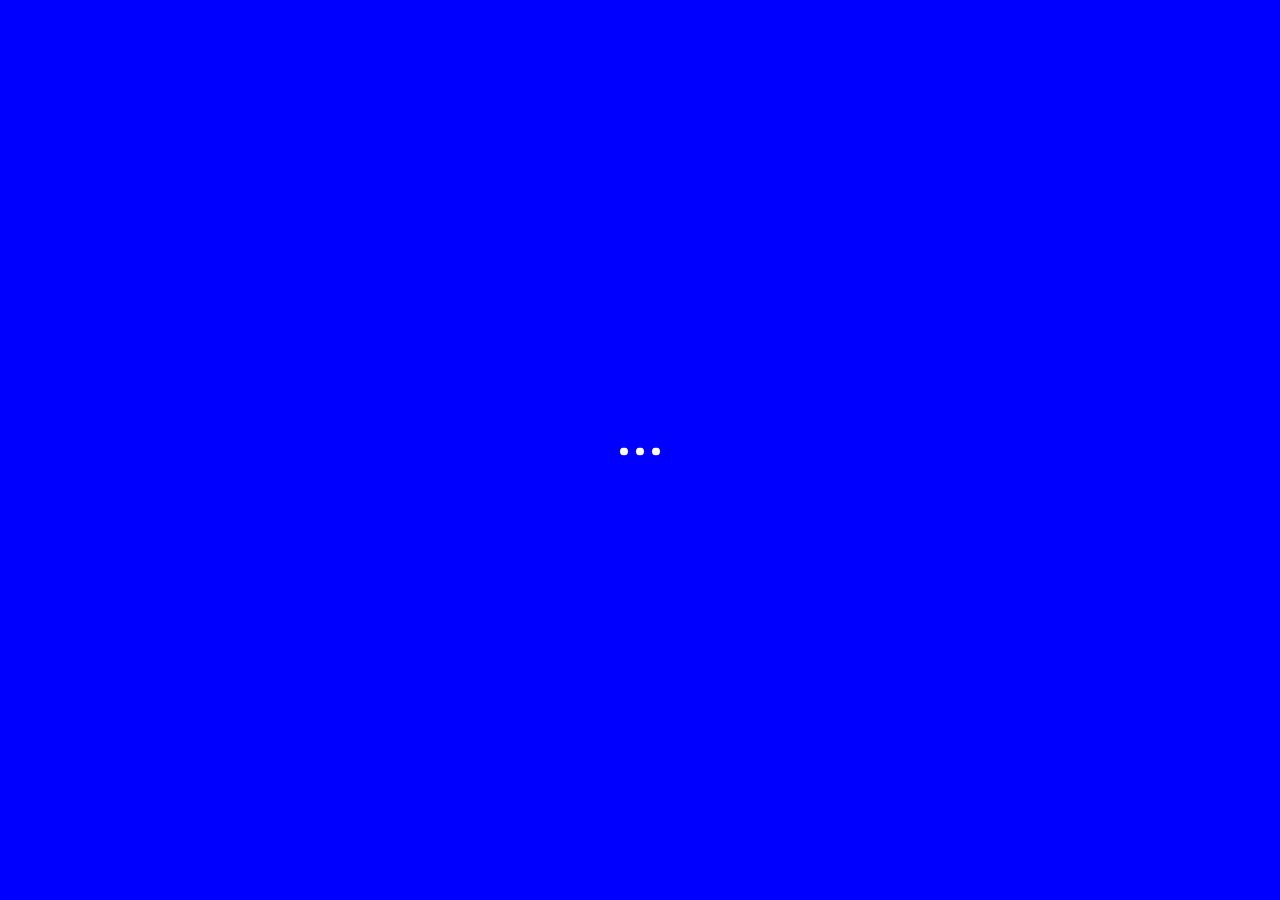
==== all-projects.html @ 089d7338 "dd" ====
<!DOCTYPE html>
<html lang="en-US">
<head>
    <meta charset="UTF-8">
    <meta name="description" content="Unique portfolio solution for creatives">
    <meta http-equiv="X-UA-Compatible" content="IE=edge">
    <meta name="viewport" content="width=device-width, initial-scale=1, maximum-scale=1, user-scalable=no"/>

    <title>Atail &#8211; Unique portfolio solution for creatives</title>

    <link href="https://fonts.googleapis.com/css?family=Hind:300,400%7CMontserrat:400,700" rel="stylesheet" media="all">
    <link rel='stylesheet' href='css/icons.css' type='text/css' media='all'/>
    <link rel='stylesheet' href='css/font-awesome.min.css' type='text/css' media='all'/>
    <link rel='stylesheet' href='css/main.css' type='text/css' media='all'/>
    <link rel='stylesheet' href='css/setting.css' type='text/css' media='all'/>

</head>

<body data-share="[&quot;facebook&quot;,&quot;twitter&quot;,&quot;facebook&quot;,&quot;googleplus&quot;,&quot;pinterest&quot;]">

<!--Preloader-->
<div class="atail-preloader-wrapper">
        <span>
            <span class="atail-dot"></span>
            <span class="atail-dot"></span>
            <span class="atail-dot"></span>
        </span>
    <div class="atail-preloader">
        <span>
            <span class="atail-dot"></span>
            <span class="atail-dot"></span>
            <span class="atail-dot"></span>
        </span>
    </div>
</div>
<!--/Preloader-->

<div class="atail  container-fluid  ">

    <header class="atail-header">
        <div class=" container-fluid ">
            <div class="logo  atail-logo-portrait">
                <a href="index.html">
                    <span class="atail-text-logo">
                        <img src="img/logo.svg" alt="">
                    </span>
                </a>
            </div>
            <div class="show-nav">
                <span data-action="show-nav">
                    <span>
                        <span></span>
                        <span></span>
                    </span>
                </span>
            </div>
            <nav class="row">
                <div class="grid-bg row">
                    <div class="col-md-2"></div>
                    <div class="col-md-2"></div>
                    <div class="col-md-2"></div>
                    <div class="col-md-2"></div>
                    <div class="col-md-2"></div>
                    <div class="col-md-2"></div>
                </div>
                <ol id="menu-menu-1" class="nav-list">
                    <li class="menu-item  current-menu-item col-xs-2 ">
                        <a href="index.html"><span>Projects</span></a>
                    </li>
                    <li class="menu-item col-xs-2 ">
                        <a href="about.html"><span>About</span></a>
                    </li>
                    <li class="menu-item  col-xs-2 ">
                        <a href="team.html"><span>Team</span></a>
                    </li>
                    <li class="menu-item col-xs-2 ">
                        <a href="services.html"><span>Services</span></a>
                    </li>
                    <li class="menu-item col-xs-2 ">
                        <a href="contact.html"><span>Contact</span></a>
                    </li>
                    <li class="menu-item col-xs-2 ">
                        <a href="blog.html"><span>Blog</span></a>
                    </li>
                    <li class="menu-item col-xs-2 ">
                        <a href="typography.html"><span>Typography</span></a>
                    </li>
                </ol>
            </nav>
        </div>
    </header>

    <main>

        <div class="main-scroll">

            <div class="row all-atail-projects-wrapper">

                <div class="col-md-10 col-xs-8 no-padding">
                    <div class="all-atail-projects row-col-10">

                        <div class="row-col-10 all-atail-projects-single" data-categories="cat-10 cat-5">
                            <div class="col-md-4 col-md-push-2 no-padding all-atail-projects-article col-xs-10 col-sm-6">
                                <article>
                                    <h2>
                                        <a href="projects/Chinese-girl-posing.html">
                                            Chinese girl posing
                                        </a>
                                    </h2>
                                    <a class="open-full-post" data-post="post-70"
                                       href="projects/Chinese-girl-posing.html">
                                        <span>Show Case</span>
                                    </a>
                                </article>
                            </div>
                            <div class="col-md-4 no-padding all-atail-projects-img col-xs-10 col-sm-4">
                                <img width="500" height="350"
                                     src="img/project-preview/Chinese-girl-posing.jpeg"
                                     alt="Chinese-girl-posing"/>
                            </div>
                        </div>

                        <div class="row-col-10 all-atail-projects-single" data-categories="cat-5 cat-12">
                            <div class="col-md-4 col-md-push-2 no-padding all-atail-projects-article col-xs-10 col-sm-6">
                                <article>
                                    <h2>
                                        <a href="projects/Contrast-portrait-photo.html">
                                            Contrast portrait photo
                                        </a>
                                    </h2>
                                    <a class="open-full-post" data-post="post-70"
                                       href="projects/Contrast-portrait-photo.html">
                                        <span>Show Case</span>
                                    </a>
                                </article>
                            </div>
                            <div class="col-md-4 no-padding all-atail-projects-img col-xs-10 col-sm-4">
                                <img width="500" height="350"
                                     src="img/project-preview/Contrast-portrait-photo.jpg"
                                     alt="Contrast-portrait-photo"/>
                            </div>
                        </div>

                        <div class="row-col-10 all-atail-projects-single" data-categories="cat-10">
                            <div class="col-md-4 col-md-push-2 no-padding all-atail-projects-article col-xs-10 col-sm-6">
                                <article>
                                    <h2>
                                        <a href="projects/Male-jeans-photoset.html">
                                            Male jeans photoset
                                        </a>
                                    </h2>
                                    <a class="open-full-post" data-post="post-70"
                                       href="projects/Male-jeans-photoset.html">
                                        <span>Show Case</span>
                                    </a>
                                </article>
                            </div>
                            <div class="col-md-4 no-padding all-atail-projects-img col-xs-10 col-sm-4">
                                <img width="500" height="350"
                                     src="img/project-preview/Male-jeans-photoset.jpg"
                                     alt="Male-jeans-photoset"/>
                            </div>
                        </div>

                        <div class="row-col-10 all-atail-projects-single" data-categories="cat-11 cat-12">
                            <div class="col-md-4 col-md-push-2 no-padding all-atail-projects-article col-xs-10 col-sm-6">
                                <article>
                                    <h2>
                                        <a href="projects/Bard-bags-collection.html">
                                            Bard bags collection
                                        </a>
                                    </h2>
                                    <a class="open-full-post" data-post="post-70"
                                       href="projects/Bard-bags-collection.html">
                                        <span>Show Case</span>
                                    </a>
                                </article>
                            </div>
                            <div class="col-md-4 no-padding all-atail-projects-img col-xs-10 col-sm-4">
                                <img width="500" height="350"
                                     src="img/project-preview/Bard-bags-collection.jpeg"
                                     alt="Bard-bags-collection"/>
                            </div>
                        </div>

                        <div class="row-col-10 all-atail-projects-single" data-categories="cat-5 cat-12">
                            <div class="col-md-4 col-md-push-2 no-padding all-atail-projects-article col-xs-10 col-sm-6">
                                <article>
                                    <h2>
                                        <a href="projects/Hall's-magazine-cover.html">
                                            Hall's magazine cover
                                        </a>
                                    </h2>
                                    <a class="open-full-post" data-post="post-70"
                                       href="projects/Hall's-magazine-cover.html">
                                        <span>Show Case</span>
                                    </a>
                                </article>
                            </div>
                            <div class="col-md-4 no-padding all-atail-projects-img col-xs-10 col-sm-4">
                                <img width="500" height="350"
                                     src="img/project-preview/Hall's-magazine-cover.jpg"
                                     alt="Hall's magazine cover"/>
                            </div>
                        </div>

                    </div>
                </div>

                <div class="all-atail-projects-category col-md-2 col-xs-4">
                    <div class="all-atail-projects-category-wrapper">
                        <div class="all-atail-projects-category-table">
                            <ul class="no-list">
                                <li>
                                    <a href="#" class="active" data-action="show-category" data-category="cat-all">All</a>
                                </li>
                                <li>
                                    <a href="#" data-action="show-category" data-category="cat-12">Portrait</a>
                                </li>
                                <li>
                                    <a href="#" data-action="show-category" data-category="cat-5">Stock photo</a>
                                </li>
                                <li>
                                    <a href="#" data-action="show-category" data-category="cat-10">Advertising</a>
                                </li>
                                <li>
                                    <a href="#" data-action="show-category" data-category="cat-11">Fashion</a>
                                </li>
                            </ul>
                        </div>
                    </div>
                </div>

            </div>

        </div> <!-- main-scroll -->

        <div class="grid-bg row">
            <div class="col-md-2"></div>
            <div class="col-md-2"></div>
            <div class="col-md-2"></div>
            <div class="col-md-2"></div>
            <div class="col-md-2"></div>
            <div class="col-md-2"></div>
        </div>

    </main> <!-- main -->

    <div class="sides">
        <div class=" container-fluid ">
            <div class="left-side">
                <div class="side-content">
                    <a href="https://www.facebook.com/ItemBridge"> Facebook </a>
                    <a href="https://twitter.com/Itembridge"> Twitter </a>
                    <a href="https://instagram.com/itembridge/"> Instagram </a>
                    <a href="https://www.behance.net/itembridge"> Behance </a>
                </div>
            </div>

            <div class="right-side">
                <div class="side-content">
                    <p class="copyright">
                        © 2016 Itembridge LLC </p>
                </div>
            </div>
        </div>
    </div> <!-- sides -->

</div> <!-- atail -->
<script type='text/javascript' src="js/jquery-3.1.1.min.js"></script>
<script type='text/javascript' src='js/main.js'></script>
<script type='text/javascript' src='js/jssocials.js'></script>
<script type='text/javascript' src='js/retina.js'></script>

</body>
</html>
---- css/icons.css ----
@font-face {
    font-family: 'icon-worksregular';
    src: url('../fonts/icon-works-webfont.eot');
    src: url('../fonts/icon-works-webfont.eot?#iefix') format('embedded-opentype'),
    url('../fonts/icon-works-webfont.woff') format('woff'),
    url('../fonts/icon-works-webfont.ttf') format('truetype'),
    url('../fonts/icon-works-webfont.svg#icon-worksregular') format('svg');
    font-weight: normal;
    font-style: normal;

}
---- css/main.css ----
/*
// Theme Name: Template Atail
// Theme URI: http://template.atail.itembridge.com/
// Author: InfoStyle
// Author URI: http://themeforest.net/user/InfoStyle
// Description: Atail template theme
// Version: 1.0.5
// License: ThemeForest Regular & Extended License
// License URI: http://themeforest.net/licenses/regular-extended
*/
/*
1. Grid---------------------------------(Line )
2. Atail--------------------------------(Line )
  2.1 Components------------------------(Line )
    2.1.1 Multitext---------------------(Line )
    2.1.2 Blockquote--------------------(Line )
    2.1.3 Blog--------------------------(Line )
    2.1.4 Box - promo, suporting--------(Line )
    2.1.5 Buttons-----------------------(Line )
    2.1.6 Category list-----------------(Line )
    2.1.7 Features----------------------(Line )
    2.1.8 Figure------------------------(Line )
    2.1.9 Forms-------------------------(Line )
    2.1.10 Google Maps------------------(Line )
    2.1.11 Grid backgrounds-------------(Line )
    2.1.12 Navigation-------------------(Line )
    2.1.13 List-------------------------(Line )
    2.1.14 Headers----------------------(Line )
    2.1.15 Links------------------------(Line )
    2.1.16 Atail Logo-------------------(Line )
    2.1.17 Paragraphs-------------------(Line )
    2.1.18 Post-------------------------(Line )
    2.1.19 Preloader--------------------(Line )
    2.1.20 Projects preview-------------(Line )
    2.1.21 Scroll-----------------------(Line )
    2.1.22 Single project---------------(Line )
    2.1.23 Slider-----------------------(Line )
    2.1.24 Tables-----------------------(Line )
    2.1.25 Team-------------------------(Line )
    2.1.26 Widgets----------------------(Line )
  2.2 Layout----------------------------(Line )
    2.2.1 Header------------------------(Line )
    2.2.1 Main--------------------------(Line )
    2.2.1 Footer------------------------(Line )
    2.2.1 Sidebars----------------------(Line )
 */
/*! normalize.css v3.0.2 | MIT License | git.io/normalize */
html {
  font-family: sans-serif;
  -ms-text-size-adjust: 100%;
  -webkit-text-size-adjust: 100%;
}

body {
  margin: 0;
}

article,
aside,
details,
figcaption,
figure,
footer,
header,
hgroup,
main,
menu,
nav,
section,
summary {
  display: block;
}

audio,
canvas,
progress,
video {
  display: inline-block;
  vertical-align: baseline;
}

audio:not([controls]) {
  display: none;
  height: 0;
}

[hidden],
template {
  display: none;
}

a {
  background-color: transparent;
}

a:active,
a:hover {
  outline: 0;
}

abbr[title] {
  border-bottom: 1px dotted;
}

b,
strong {
  font-weight: bold;
}

dfn {
  font-style: italic;
}

h1 {
  font-size: 2em;
  margin: 0.67em 0;
}

mark {
  background: #ff0;
  color: #000;
}

small {
  font-size: 80%;
}

sub,
sup {
  font-size: 75%;
  line-height: 0;
  position: relative;
  vertical-align: baseline;
}

sup {
  top: -0.5em;
}

sub {
  bottom: -0.25em;
}

img {
  border: 0;
}

svg:not(:root) {
  overflow: hidden;
}

figure {
  margin: 1em 40px;
}

hr {
  box-sizing: content-box;
  height: 0;
}

pre {
  overflow: auto;
}

code,
kbd,
pre,
samp {
  font-family: monospace, monospace;
  font-size: 1em;
}

button,
input,
optgroup,
select,
textarea {
  color: inherit;
  font: inherit;
  margin: 0;
}

button {
  overflow: visible;
}

button,
select {
  text-transform: none;
}

button,
html input[type="button"],
input[type="reset"],
input[type="submit"] {
  -webkit-appearance: button;
  cursor: pointer;
}

button[disabled],
html input[disabled] {
  cursor: default;
}

button::-moz-focus-inner,
input::-moz-focus-inner {
  border: 0;
  padding: 0;
}

input {
  line-height: normal;
}

input[type="checkbox"],
input[type="radio"] {
  box-sizing: border-box;
  padding: 0;
}

input[type="number"]::-webkit-inner-spin-button,
input[type="number"]::-webkit-outer-spin-button {
  height: auto;
}

input[type="search"]::-webkit-search-cancel-button,
input[type="search"]::-webkit-search-decoration {
  -webkit-appearance: none;
}

fieldset {
  border: 1px solid #c0c0c0;
  margin: 0 2px;
  padding: 0.35em 0.625em 0.75em;
}

legend {
  border: 0;
  padding: 0;
}

textarea {
  overflow: auto;
}

optgroup {
  font-weight: bold;
}

table {
  border-collapse: collapse;
  border-spacing: 0;
}

td,
th {
  padding: 0;
}

* {
  box-sizing: border-box;
}

*:before,
*:after {
  box-sizing: border-box;
}

.container {
  margin-right: auto;
  margin-left: auto;
  padding-left: 15px;
  padding-right: 15px;
}

.container:before, .container:after {
  content: " ";
  display: table;
}

.container:after {
  clear: both;
}

@media (min-width: 768px) {
  .container {
    width: 754px;
  }
}

@media (min-width: 992px) {
  .container {
    width: 980px;
  }
}

@media (min-width: 1200px) {
  .container {
    width: 1210px;
  }
}

.container-fluid {
  margin-right: auto;
  margin-left: auto;
  padding-left: 15px;
  padding-right: 15px;
}

.container-fluid:before, .container-fluid:after {
  content: " ";
  display: table;
}

.container-fluid:after {
  clear: both;
}

.row,
[class*=" row-col-"],
[class^="row-col-"] {
  margin-left: -15px;
  margin-right: -15px;
}

.row:before, .row:after,
[class*=" row-col-"]:before,
[class*=" row-col-"]:after,
[class^="row-col-"]:before,
[class^="row-col-"]:after {
  content: " ";
  display: table;
}

.row:after,
[class*=" row-col-"]:after,
[class^="row-col-"]:after {
  clear: both;
}

.col-xs-1, .col-sm-1, .col-md-1, .col-lg-1, .col-xs-2, .col-sm-2, .col-md-2, .col-lg-2, .col-xs-3, .col-sm-3, .col-md-3, .col-lg-3, .col-xs-4, .col-sm-4, .col-md-4, .col-lg-4, .col-xs-5, .col-sm-5, .col-md-5, .col-lg-5, .col-xs-6, .col-sm-6, .col-md-6, .col-lg-6, .col-xs-7, .col-sm-7, .col-md-7, .col-lg-7, .col-xs-8, .col-sm-8, .col-md-8, .col-lg-8, .col-xs-9, .col-sm-9, .col-md-9, .col-lg-9, .col-xs-10, .col-sm-10, .col-md-10, .col-lg-10, .col-xs-11, .col-sm-11, .col-md-11, .col-lg-11, .col-xs-12, .col-sm-12, .col-md-12, .col-lg-12 {
  position: relative;
  min-height: 1px;
  padding-left: 15px;
  padding-right: 15px;
}

.row .col-xs-1 {
  width: 8.33333%;
}

.row .col-xs-2 {
  width: 16.66667%;
}

.row .col-xs-3 {
  width: 25%;
}

.row .col-xs-4 {
  width: 33.33333%;
}

.row .col-xs-5 {
  width: 41.66667%;
}

.row .col-xs-6 {
  width: 50%;
}

.row .col-xs-7 {
  width: 58.33333%;
}

.row .col-xs-8 {
  width: 66.66667%;
}

.row .col-xs-9 {
  width: 75%;
}

.row .col-xs-10 {
  width: 83.33333%;
}

.row .col-xs-11 {
  width: 91.66667%;
}

.row .col-xs-12 {
  width: 100%;
}

.row .col-xs-offset-1 {
  margin-left: 8.33333%;
}

.row .col-xs-offset-2 {
  margin-left: 16.66667%;
}

.row .col-xs-offset-3 {
  margin-left: 25%;
}

.row .col-xs-offset-4 {
  margin-left: 33.33333%;
}

.row .col-xs-offset-5 {
  margin-left: 41.66667%;
}

.row .col-xs-offset-6 {
  margin-left: 50%;
}

.row .col-xs-offset-7 {
  margin-left: 58.33333%;
}

.row .col-xs-offset-8 {
  margin-left: 66.66667%;
}

.row .col-xs-offset-9 {
  margin-left: 75%;
}

.row .col-xs-offset-10 {
  margin-left: 83.33333%;
}

.row .col-xs-offset-11 {
  margin-left: 91.66667%;
}

.row .col-xs-offset-12 {
  margin-left: 100%;
}

.col-xs-1, .col-xs-2, .col-xs-3, .col-xs-4, .col-xs-5, .col-xs-6, .col-xs-7, .col-xs-8, .col-xs-9, .col-xs-10, .col-xs-11, .col-xs-12 {
  float: left;
}

.row-col-1 > .col-xs-1 {
  width: 100%;
}

.row-col-2 > .col-xs-1 {
  width: 50%;
}

.row-col-2 > .col-xs-2 {
  width: 100%;
}

.row-col-3 > .col-xs-1 {
  width: 33.33333%;
}

.row-col-3 > .col-xs-2 {
  width: 66.66667%;
}

.row-col-3 > .col-xs-3 {
  width: 100%;
}

.row-col-4 > .col-xs-1 {
  width: 25%;
}

.row-col-4 > .col-xs-2 {
  width: 50%;
}

.row-col-4 > .col-xs-3 {
  width: 75%;
}

.row-col-4 > .col-xs-4 {
  width: 100%;
}

.row-col-5 > .col-xs-1 {
  width: 20%;
}

.row-col-5 > .col-xs-2 {
  width: 40%;
}

.row-col-5 > .col-xs-3 {
  width: 60%;
}

.row-col-5 > .col-xs-4 {
  width: 80%;
}

.row-col-5 > .col-xs-5 {
  width: 100%;
}

.row-col-6 > .col-xs-1 {
  width: 16.66667%;
}

.row-col-6 > .col-xs-2 {
  width: 33.33333%;
}

.row-col-6 > .col-xs-3 {
  width: 50%;
}

.row-col-6 > .col-xs-4 {
  width: 66.66667%;
}

.row-col-6 > .col-xs-5 {
  width: 83.33333%;
}

.row-col-6 > .col-xs-6 {
  width: 100%;
}

.row-col-7 > .col-xs-1 {
  width: 14.28571%;
}

.row-col-7 > .col-xs-2 {
  width: 28.57143%;
}

.row-col-7 > .col-xs-3 {
  width: 42.85714%;
}

.row-col-7 > .col-xs-4 {
  width: 57.14286%;
}

.row-col-7 > .col-xs-5 {
  width: 71.42857%;
}

.row-col-7 > .col-xs-6 {
  width: 85.71429%;
}

.row-col-7 > .col-xs-7 {
  width: 100%;
}

.row-col-8 > .col-xs-1 {
  width: 12.5%;
}

.row-col-8 > .col-xs-2 {
  width: 25%;
}

.row-col-8 > .col-xs-3 {
  width: 37.5%;
}

.row-col-8 > .col-xs-4 {
  width: 50%;
}

.row-col-8 > .col-xs-5 {
  width: 62.5%;
}

.row-col-8 > .col-xs-6 {
  width: 75%;
}

.row-col-8 > .col-xs-7 {
  width: 87.5%;
}

.row-col-8 > .col-xs-8 {
  width: 100%;
}

.row-col-9 > .col-xs-1 {
  width: 11.11111%;
}

.row-col-9 > .col-xs-2 {
  width: 22.22222%;
}

.row-col-9 > .col-xs-3 {
  width: 33.33333%;
}

.row-col-9 > .col-xs-4 {
  width: 44.44444%;
}

.row-col-9 > .col-xs-5 {
  width: 55.55556%;
}

.row-col-9 > .col-xs-6 {
  width: 66.66667%;
}

.row-col-9 > .col-xs-7 {
  width: 77.77778%;
}

.row-col-9 > .col-xs-8 {
  width: 88.88889%;
}

.row-col-9 > .col-xs-9 {
  width: 100%;
}

.row-col-10 > .col-xs-1 {
  width: 10%;
}

.row-col-10 > .col-xs-2 {
  width: 20%;
}

.row-col-10 > .col-xs-3 {
  width: 30%;
}

.row-col-10 > .col-xs-4 {
  width: 40%;
}

.row-col-10 > .col-xs-5 {
  width: 50%;
}

.row-col-10 > .col-xs-6 {
  width: 60%;
}

.row-col-10 > .col-xs-7 {
  width: 70%;
}

.row-col-10 > .col-xs-8 {
  width: 80%;
}

.row-col-10 > .col-xs-9 {
  width: 90%;
}

.row-col-10 > .col-xs-10 {
  width: 100%;
}

.row-col-11 > .col-xs-1 {
  width: 9.09091%;
}

.row-col-11 > .col-xs-2 {
  width: 18.18182%;
}

.row-col-11 > .col-xs-3 {
  width: 27.27273%;
}

.row-col-11 > .col-xs-4 {
  width: 36.36364%;
}

.row-col-11 > .col-xs-5 {
  width: 45.45455%;
}

.row-col-11 > .col-xs-6 {
  width: 54.54545%;
}

.row-col-11 > .col-xs-7 {
  width: 63.63636%;
}

.row-col-11 > .col-xs-8 {
  width: 72.72727%;
}

.row-col-11 > .col-xs-9 {
  width: 81.81818%;
}

.row-col-11 > .col-xs-10 {
  width: 90.90909%;
}

.row-col-11 > .col-xs-11 {
  width: 100%;
}

.row-col-12 > .col-xs-1 {
  width: 8.33333%;
}

.row-col-12 > .col-xs-2 {
  width: 16.66667%;
}

.row-col-12 > .col-xs-3 {
  width: 25%;
}

.row-col-12 > .col-xs-4 {
  width: 33.33333%;
}

.row-col-12 > .col-xs-5 {
  width: 41.66667%;
}

.row-col-12 > .col-xs-6 {
  width: 50%;
}

.row-col-12 > .col-xs-7 {
  width: 58.33333%;
}

.row-col-12 > .col-xs-8 {
  width: 66.66667%;
}

.row-col-12 > .col-xs-9 {
  width: 75%;
}

.row-col-12 > .col-xs-10 {
  width: 83.33333%;
}

.row-col-12 > .col-xs-11 {
  width: 91.66667%;
}

.row-col-12 > .col-xs-12 {
  width: 100%;
}

.row-col-1 > .col-xs-push-0 {
  left: auto;
}

.row-col-1 > .col-xs-push-1 {
  left: 100%;
}

.row-col-2 > .col-xs-push-0 {
  left: auto;
}

.row-col-2 > .col-xs-push-1 {
  left: 50%;
}

.row-col-2 > .col-xs-push-2 {
  left: 100%;
}

.row-col-3 > .col-xs-push-0 {
  left: auto;
}

.row-col-3 > .col-xs-push-1 {
  left: 33.33333%;
}

.row-col-3 > .col-xs-push-2 {
  left: 66.66667%;
}

.row-col-3 > .col-xs-push-3 {
  left: 100%;
}

.row-col-4 > .col-xs-push-0 {
  left: auto;
}

.row-col-4 > .col-xs-push-1 {
  left: 25%;
}

.row-col-4 > .col-xs-push-2 {
  left: 50%;
}

.row-col-4 > .col-xs-push-3 {
  left: 75%;
}

.row-col-4 > .col-xs-push-4 {
  left: 100%;
}

.row-col-5 > .col-xs-push-0 {
  left: auto;
}

.row-col-5 > .col-xs-push-1 {
  left: 20%;
}

.row-col-5 > .col-xs-push-2 {
  left: 40%;
}

.row-col-5 > .col-xs-push-3 {
  left: 60%;
}

.row-col-5 > .col-xs-push-4 {
  left: 80%;
}

.row-col-5 > .col-xs-push-5 {
  left: 100%;
}

.row-col-6 > .col-xs-push-0 {
  left: auto;
}

.row-col-6 > .col-xs-push-1 {
  left: 16.66667%;
}

.row-col-6 > .col-xs-push-2 {
  left: 33.33333%;
}

.row-col-6 > .col-xs-push-3 {
  left: 50%;
}

.row-col-6 > .col-xs-push-4 {
  left: 66.66667%;
}

.row-col-6 > .col-xs-push-5 {
  left: 83.33333%;
}

.row-col-6 > .col-xs-push-6 {
  left: 100%;
}

.row-col-7 > .col-xs-push-0 {
  left: auto;
}

.row-col-7 > .col-xs-push-1 {
  left: 14.28571%;
}

.row-col-7 > .col-xs-push-2 {
  left: 28.57143%;
}

.row-col-7 > .col-xs-push-3 {
  left: 42.85714%;
}

.row-col-7 > .col-xs-push-4 {
  left: 57.14286%;
}

.row-col-7 > .col-xs-push-5 {
  left: 71.42857%;
}

.row-col-7 > .col-xs-push-6 {
  left: 85.71429%;
}

.row-col-7 > .col-xs-push-7 {
  left: 100%;
}

.row-col-8 > .col-xs-push-0 {
  left: auto;
}

.row-col-8 > .col-xs-push-1 {
  left: 12.5%;
}

.row-col-8 > .col-xs-push-2 {
  left: 25%;
}

.row-col-8 > .col-xs-push-3 {
  left: 37.5%;
}

.row-col-8 > .col-xs-push-4 {
  left: 50%;
}

.row-col-8 > .col-xs-push-5 {
  left: 62.5%;
}

.row-col-8 > .col-xs-push-6 {
  left: 75%;
}

.row-col-8 > .col-xs-push-7 {
  left: 87.5%;
}

.row-col-8 > .col-xs-push-8 {
  left: 100%;
}

.row-col-9 > .col-xs-push-0 {
  left: auto;
}

.row-col-9 > .col-xs-push-1 {
  left: 11.11111%;
}

.row-col-9 > .col-xs-push-2 {
  left: 22.22222%;
}

.row-col-9 > .col-xs-push-3 {
  left: 33.33333%;
}

.row-col-9 > .col-xs-push-4 {
  left: 44.44444%;
}

.row-col-9 > .col-xs-push-5 {
  left: 55.55556%;
}

.row-col-9 > .col-xs-push-6 {
  left: 66.66667%;
}

.row-col-9 > .col-xs-push-7 {
  left: 77.77778%;
}

.row-col-9 > .col-xs-push-8 {
  left: 88.88889%;
}

.row-col-9 > .col-xs-push-9 {
  left: 100%;
}

.row-col-10 > .col-xs-push-0 {
  left: auto;
}

.row-col-10 > .col-xs-push-1 {
  left: 10%;
}

.row-col-10 > .col-xs-push-2 {
  left: 20%;
}

.row-col-10 > .col-xs-push-3 {
  left: 30%;
}

.row-col-10 > .col-xs-push-4 {
  left: 40%;
}

.row-col-10 > .col-xs-push-5 {
  left: 50%;
}

.row-col-10 > .col-xs-push-6 {
  left: 60%;
}

.row-col-10 > .col-xs-push-7 {
  left: 70%;
}

.row-col-10 > .col-xs-push-8 {
  left: 80%;
}

.row-col-10 > .col-xs-push-9 {
  left: 90%;
}

.row-col-10 > .col-xs-push-10 {
  left: 100%;
}

.row-col-11 > .col-xs-push-0 {
  left: auto;
}

.row-col-11 > .col-xs-push-1 {
  left: 9.09091%;
}

.row-col-11 > .col-xs-push-2 {
  left: 18.18182%;
}

.row-col-11 > .col-xs-push-3 {
  left: 27.27273%;
}

.row-col-11 > .col-xs-push-4 {
  left: 36.36364%;
}

.row-col-11 > .col-xs-push-5 {
  left: 45.45455%;
}

.row-col-11 > .col-xs-push-6 {
  left: 54.54545%;
}

.row-col-11 > .col-xs-push-7 {
  left: 63.63636%;
}

.row-col-11 > .col-xs-push-8 {
  left: 72.72727%;
}

.row-col-11 > .col-xs-push-9 {
  left: 81.81818%;
}

.row-col-11 > .col-xs-push-10 {
  left: 90.90909%;
}

.row-col-11 > .col-xs-push-11 {
  left: 100%;
}

.row-col-12 > .col-xs-push-0 {
  left: auto;
}

.row-col-12 > .col-xs-push-1 {
  left: 8.33333%;
}

.row-col-12 > .col-xs-push-2 {
  left: 16.66667%;
}

.row-col-12 > .col-xs-push-3 {
  left: 25%;
}

.row-col-12 > .col-xs-push-4 {
  left: 33.33333%;
}

.row-col-12 > .col-xs-push-5 {
  left: 41.66667%;
}

.row-col-12 > .col-xs-push-6 {
  left: 50%;
}

.row-col-12 > .col-xs-push-7 {
  left: 58.33333%;
}

.row-col-12 > .col-xs-push-8 {
  left: 66.66667%;
}

.row-col-12 > .col-xs-push-9 {
  left: 75%;
}

.row-col-12 > .col-xs-push-10 {
  left: 83.33333%;
}

.row-col-12 > .col-xs-push-11 {
  left: 91.66667%;
}

.row-col-12 > .col-xs-push-12 {
  left: 100%;
}

.row-col-1 > .col-xs-pull-0 {
  right: auto;
}

.row-col-1 > .col-xs-pull-1 {
  right: 100%;
}

.row-col-2 > .col-xs-pull-0 {
  right: auto;
}

.row-col-2 > .col-xs-pull-1 {
  right: 50%;
}

.row-col-2 > .col-xs-pull-2 {
  right: 100%;
}

.row-col-3 > .col-xs-pull-0 {
  right: auto;
}

.row-col-3 > .col-xs-pull-1 {
  right: 33.33333%;
}

.row-col-3 > .col-xs-pull-2 {
  right: 66.66667%;
}

.row-col-3 > .col-xs-pull-3 {
  right: 100%;
}

.row-col-4 > .col-xs-pull-0 {
  right: auto;
}

.row-col-4 > .col-xs-pull-1 {
  right: 25%;
}

.row-col-4 > .col-xs-pull-2 {
  right: 50%;
}

.row-col-4 > .col-xs-pull-3 {
  right: 75%;
}

.row-col-4 > .col-xs-pull-4 {
  right: 100%;
}

.row-col-5 > .col-xs-pull-0 {
  right: auto;
}

.row-col-5 > .col-xs-pull-1 {
  right: 20%;
}

.row-col-5 > .col-xs-pull-2 {
  right: 40%;
}

.row-col-5 > .col-xs-pull-3 {
  right: 60%;
}

.row-col-5 > .col-xs-pull-4 {
  right: 80%;
}

.row-col-5 > .col-xs-pull-5 {
  right: 100%;
}

.row-col-6 > .col-xs-pull-0 {
  right: auto;
}

.row-col-6 > .col-xs-pull-1 {
  right: 16.66667%;
}

.row-col-6 > .col-xs-pull-2 {
  right: 33.33333%;
}

.row-col-6 > .col-xs-pull-3 {
  right: 50%;
}

.row-col-6 > .col-xs-pull-4 {
  right: 66.66667%;
}

.row-col-6 > .col-xs-pull-5 {
  right: 83.33333%;
}

.row-col-6 > .col-xs-pull-6 {
  right: 100%;
}

.row-col-7 > .col-xs-pull-0 {
  right: auto;
}

.row-col-7 > .col-xs-pull-1 {
  right: 14.28571%;
}

.row-col-7 > .col-xs-pull-2 {
  right: 28.57143%;
}

.row-col-7 > .col-xs-pull-3 {
  right: 42.85714%;
}

.row-col-7 > .col-xs-pull-4 {
  right: 57.14286%;
}

.row-col-7 > .col-xs-pull-5 {
  right: 71.42857%;
}

.row-col-7 > .col-xs-pull-6 {
  right: 85.71429%;
}

.row-col-7 > .col-xs-pull-7 {
  right: 100%;
}

.row-col-8 > .col-xs-pull-0 {
  right: auto;
}

.row-col-8 > .col-xs-pull-1 {
  right: 12.5%;
}

.row-col-8 > .col-xs-pull-2 {
  right: 25%;
}

.row-col-8 > .col-xs-pull-3 {
  right: 37.5%;
}

.row-col-8 > .col-xs-pull-4 {
  right: 50%;
}

.row-col-8 > .col-xs-pull-5 {
  right: 62.5%;
}

.row-col-8 > .col-xs-pull-6 {
  right: 75%;
}

.row-col-8 > .col-xs-pull-7 {
  right: 87.5%;
}

.row-col-8 > .col-xs-pull-8 {
  right: 100%;
}

.row-col-9 > .col-xs-pull-0 {
  right: auto;
}

.row-col-9 > .col-xs-pull-1 {
  right: 11.11111%;
}

.row-col-9 > .col-xs-pull-2 {
  right: 22.22222%;
}

.row-col-9 > .col-xs-pull-3 {
  right: 33.33333%;
}

.row-col-9 > .col-xs-pull-4 {
  right: 44.44444%;
}

.row-col-9 > .col-xs-pull-5 {
  right: 55.55556%;
}

.row-col-9 > .col-xs-pull-6 {
  right: 66.66667%;
}

.row-col-9 > .col-xs-pull-7 {
  right: 77.77778%;
}

.row-col-9 > .col-xs-pull-8 {
  right: 88.88889%;
}

.row-col-9 > .col-xs-pull-9 {
  right: 100%;
}

.row-col-10 > .col-xs-pull-0 {
  right: auto;
}

.row-col-10 > .col-xs-pull-1 {
  right: 10%;
}

.row-col-10 > .col-xs-pull-2 {
  right: 20%;
}

.row-col-10 > .col-xs-pull-3 {
  right: 30%;
}

.row-col-10 > .col-xs-pull-4 {
  right: 40%;
}

.row-col-10 > .col-xs-pull-5 {
  right: 50%;
}

.row-col-10 > .col-xs-pull-6 {
  right: 60%;
}

.row-col-10 > .col-xs-pull-7 {
  right: 70%;
}

.row-col-10 > .col-xs-pull-8 {
  right: 80%;
}

.row-col-10 > .col-xs-pull-9 {
  right: 90%;
}

.row-col-10 > .col-xs-pull-10 {
  right: 100%;
}

.row-col-11 > .col-xs-pull-0 {
  right: auto;
}

.row-col-11 > .col-xs-pull-1 {
  right: 9.09091%;
}

.row-col-11 > .col-xs-pull-2 {
  right: 18.18182%;
}

.row-col-11 > .col-xs-pull-3 {
  right: 27.27273%;
}

.row-col-11 > .col-xs-pull-4 {
  right: 36.36364%;
}

.row-col-11 > .col-xs-pull-5 {
  right: 45.45455%;
}

.row-col-11 > .col-xs-pull-6 {
  right: 54.54545%;
}

.row-col-11 > .col-xs-pull-7 {
  right: 63.63636%;
}

.row-col-11 > .col-xs-pull-8 {
  right: 72.72727%;
}

.row-col-11 > .col-xs-pull-9 {
  right: 81.81818%;
}

.row-col-11 > .col-xs-pull-10 {
  right: 90.90909%;
}

.row-col-11 > .col-xs-pull-11 {
  right: 100%;
}

.row-col-12 > .col-xs-pull-0 {
  right: auto;
}

.row-col-12 > .col-xs-pull-1 {
  right: 8.33333%;
}

.row-col-12 > .col-xs-pull-2 {
  right: 16.66667%;
}

.row-col-12 > .col-xs-pull-3 {
  right: 25%;
}

.row-col-12 > .col-xs-pull-4 {
  right: 33.33333%;
}

.row-col-12 > .col-xs-pull-5 {
  right: 41.66667%;
}

.row-col-12 > .col-xs-pull-6 {
  right: 50%;
}

.row-col-12 > .col-xs-pull-7 {
  right: 58.33333%;
}

.row-col-12 > .col-xs-pull-8 {
  right: 66.66667%;
}

.row-col-12 > .col-xs-pull-9 {
  right: 75%;
}

.row-col-12 > .col-xs-pull-10 {
  right: 83.33333%;
}

.row-col-12 > .col-xs-pull-11 {
  right: 91.66667%;
}

.row-col-12 > .col-xs-pull-12 {
  right: 100%;
}

.row-col-1 > .col-xs-offset-0 {
  margin-left: 0%;
}

.row-col-1 > .col-xs-offset-1 {
  margin-left: 100%;
}

.row-col-2 > .col-xs-offset-0 {
  margin-left: 0%;
}

.row-col-2 > .col-xs-offset-1 {
  margin-left: 50%;
}

.row-col-2 > .col-xs-offset-2 {
  margin-left: 100%;
}

.row-col-3 > .col-xs-offset-0 {
  margin-left: 0%;
}

.row-col-3 > .col-xs-offset-1 {
  margin-left: 33.33333%;
}

.row-col-3 > .col-xs-offset-2 {
  margin-left: 66.66667%;
}

.row-col-3 > .col-xs-offset-3 {
  margin-left: 100%;
}

.row-col-4 > .col-xs-offset-0 {
  margin-left: 0%;
}

.row-col-4 > .col-xs-offset-1 {
  margin-left: 25%;
}

.row-col-4 > .col-xs-offset-2 {
  margin-left: 50%;
}

.row-col-4 > .col-xs-offset-3 {
  margin-left: 75%;
}

.row-col-4 > .col-xs-offset-4 {
  margin-left: 100%;
}

.row-col-5 > .col-xs-offset-0 {
  margin-left: 0%;
}

.row-col-5 > .col-xs-offset-1 {
  margin-left: 20%;
}

.row-col-5 > .col-xs-offset-2 {
  margin-left: 40%;
}

.row-col-5 > .col-xs-offset-3 {
  margin-left: 60%;
}

.row-col-5 > .col-xs-offset-4 {
  margin-left: 80%;
}

.row-col-5 > .col-xs-offset-5 {
  margin-left: 100%;
}

.row-col-6 > .col-xs-offset-0 {
  margin-left: 0%;
}

.row-col-6 > .col-xs-offset-1 {
  margin-left: 16.66667%;
}

.row-col-6 > .col-xs-offset-2 {
  margin-left: 33.33333%;
}

.row-col-6 > .col-xs-offset-3 {
  margin-left: 50%;
}

.row-col-6 > .col-xs-offset-4 {
  margin-left: 66.66667%;
}

.row-col-6 > .col-xs-offset-5 {
  margin-left: 83.33333%;
}

.row-col-6 > .col-xs-offset-6 {
  margin-left: 100%;
}

.row-col-7 > .col-xs-offset-0 {
  margin-left: 0%;
}

.row-col-7 > .col-xs-offset-1 {
  margin-left: 14.28571%;
}

.row-col-7 > .col-xs-offset-2 {
  margin-left: 28.57143%;
}

.row-col-7 > .col-xs-offset-3 {
  margin-left: 42.85714%;
}

.row-col-7 > .col-xs-offset-4 {
  margin-left: 57.14286%;
}

.row-col-7 > .col-xs-offset-5 {
  margin-left: 71.42857%;
}

.row-col-7 > .col-xs-offset-6 {
  margin-left: 85.71429%;
}

.row-col-7 > .col-xs-offset-7 {
  margin-left: 100%;
}

.row-col-8 > .col-xs-offset-0 {
  margin-left: 0%;
}

.row-col-8 > .col-xs-offset-1 {
  margin-left: 12.5%;
}

.row-col-8 > .col-xs-offset-2 {
  margin-left: 25%;
}

.row-col-8 > .col-xs-offset-3 {
  margin-left: 37.5%;
}

.row-col-8 > .col-xs-offset-4 {
  margin-left: 50%;
}

.row-col-8 > .col-xs-offset-5 {
  margin-left: 62.5%;
}

.row-col-8 > .col-xs-offset-6 {
  margin-left: 75%;
}

.row-col-8 > .col-xs-offset-7 {
  margin-left: 87.5%;
}

.row-col-8 > .col-xs-offset-8 {
  margin-left: 100%;
}

.row-col-9 > .col-xs-offset-0 {
  margin-left: 0%;
}

.row-col-9 > .col-xs-offset-1 {
  margin-left: 11.11111%;
}

.row-col-9 > .col-xs-offset-2 {
  margin-left: 22.22222%;
}

.row-col-9 > .col-xs-offset-3 {
  margin-left: 33.33333%;
}

.row-col-9 > .col-xs-offset-4 {
  margin-left: 44.44444%;
}

.row-col-9 > .col-xs-offset-5 {
  margin-left: 55.55556%;
}

.row-col-9 > .col-xs-offset-6 {
  margin-left: 66.66667%;
}

.row-col-9 > .col-xs-offset-7 {
  margin-left: 77.77778%;
}

.row-col-9 > .col-xs-offset-8 {
  margin-left: 88.88889%;
}

.row-col-9 > .col-xs-offset-9 {
  margin-left: 100%;
}

.row-col-10 > .col-xs-offset-0 {
  margin-left: 0%;
}

.row-col-10 > .col-xs-offset-1 {
  margin-left: 10%;
}

.row-col-10 > .col-xs-offset-2 {
  margin-left: 20%;
}

.row-col-10 > .col-xs-offset-3 {
  margin-left: 30%;
}

.row-col-10 > .col-xs-offset-4 {
  margin-left: 40%;
}

.row-col-10 > .col-xs-offset-5 {
  margin-left: 50%;
}

.row-col-10 > .col-xs-offset-6 {
  margin-left: 60%;
}

.row-col-10 > .col-xs-offset-7 {
  margin-left: 70%;
}

.row-col-10 > .col-xs-offset-8 {
  margin-left: 80%;
}

.row-col-10 > .col-xs-offset-9 {
  margin-left: 90%;
}

.row-col-10 > .col-xs-offset-10 {
  margin-left: 100%;
}

.row-col-11 > .col-xs-offset-0 {
  margin-left: 0%;
}

.row-col-11 > .col-xs-offset-1 {
  margin-left: 9.09091%;
}

.row-col-11 > .col-xs-offset-2 {
  margin-left: 18.18182%;
}

.row-col-11 > .col-xs-offset-3 {
  margin-left: 27.27273%;
}

.row-col-11 > .col-xs-offset-4 {
  margin-left: 36.36364%;
}

.row-col-11 > .col-xs-offset-5 {
  margin-left: 45.45455%;
}

.row-col-11 > .col-xs-offset-6 {
  margin-left: 54.54545%;
}

.row-col-11 > .col-xs-offset-7 {
  margin-left: 63.63636%;
}

.row-col-11 > .col-xs-offset-8 {
  margin-left: 72.72727%;
}

.row-col-11 > .col-xs-offset-9 {
  margin-left: 81.81818%;
}

.row-col-11 > .col-xs-offset-10 {
  margin-left: 90.90909%;
}

.row-col-11 > .col-xs-offset-11 {
  margin-left: 100%;
}

.row-col-12 > .col-xs-offset-0 {
  margin-left: 0%;
}

.row-col-12 > .col-xs-offset-1 {
  margin-left: 8.33333%;
}

.row-col-12 > .col-xs-offset-2 {
  margin-left: 16.66667%;
}

.row-col-12 > .col-xs-offset-3 {
  margin-left: 25%;
}

.row-col-12 > .col-xs-offset-4 {
  margin-left: 33.33333%;
}

.row-col-12 > .col-xs-offset-5 {
  margin-left: 41.66667%;
}

.row-col-12 > .col-xs-offset-6 {
  margin-left: 50%;
}

.row-col-12 > .col-xs-offset-7 {
  margin-left: 58.33333%;
}

.row-col-12 > .col-xs-offset-8 {
  margin-left: 66.66667%;
}

.row-col-12 > .col-xs-offset-9 {
  margin-left: 75%;
}

.row-col-12 > .col-xs-offset-10 {
  margin-left: 83.33333%;
}

.row-col-12 > .col-xs-offset-11 {
  margin-left: 91.66667%;
}

.row-col-12 > .col-xs-offset-12 {
  margin-left: 100%;
}

@media (min-width: 768px) {
  .row .col-sm-1 {
    width: 8.33333%;
  }
  .row .col-sm-2 {
    width: 16.66667%;
  }
  .row .col-sm-3 {
    width: 25%;
  }
  .row .col-sm-4 {
    width: 33.33333%;
  }
  .row .col-sm-5 {
    width: 41.66667%;
  }
  .row .col-sm-6 {
    width: 50%;
  }
  .row .col-sm-7 {
    width: 58.33333%;
  }
  .row .col-sm-8 {
    width: 66.66667%;
  }
  .row .col-sm-9 {
    width: 75%;
  }
  .row .col-sm-10 {
    width: 83.33333%;
  }
  .row .col-sm-11 {
    width: 91.66667%;
  }
  .row .col-sm-12 {
    width: 100%;
  }
  .row .col-sm-offset-1 {
    margin-left: 8.33333%;
  }
  .row .col-sm-offset-2 {
    margin-left: 16.66667%;
  }
  .row .col-sm-offset-3 {
    margin-left: 25%;
  }
  .row .col-sm-offset-4 {
    margin-left: 33.33333%;
  }
  .row .col-sm-offset-5 {
    margin-left: 41.66667%;
  }
  .row .col-sm-offset-6 {
    margin-left: 50%;
  }
  .row .col-sm-offset-7 {
    margin-left: 58.33333%;
  }
  .row .col-sm-offset-8 {
    margin-left: 66.66667%;
  }
  .row .col-sm-offset-9 {
    margin-left: 75%;
  }
  .row .col-sm-offset-10 {
    margin-left: 83.33333%;
  }
  .row .col-sm-offset-11 {
    margin-left: 91.66667%;
  }
  .row .col-sm-offset-12 {
    margin-left: 100%;
  }
  .col-sm-1, .col-sm-2, .col-sm-3, .col-sm-4, .col-sm-5, .col-sm-6, .col-sm-7, .col-sm-8, .col-sm-9, .col-sm-10, .col-sm-11, .col-sm-12 {
    float: left;
  }
  .row-col-1 > .col-sm-1 {
    width: 100%;
  }
  .row-col-2 > .col-sm-1 {
    width: 50%;
  }
  .row-col-2 > .col-sm-2 {
    width: 100%;
  }
  .row-col-3 > .col-sm-1 {
    width: 33.33333%;
  }
  .row-col-3 > .col-sm-2 {
    width: 66.66667%;
  }
  .row-col-3 > .col-sm-3 {
    width: 100%;
  }
  .row-col-4 > .col-sm-1 {
    width: 25%;
  }
  .row-col-4 > .col-sm-2 {
    width: 50%;
  }
  .row-col-4 > .col-sm-3 {
    width: 75%;
  }
  .row-col-4 > .col-sm-4 {
    width: 100%;
  }
  .row-col-5 > .col-sm-1 {
    width: 20%;
  }
  .row-col-5 > .col-sm-2 {
    width: 40%;
  }
  .row-col-5 > .col-sm-3 {
    width: 60%;
  }
  .row-col-5 > .col-sm-4 {
    width: 80%;
  }
  .row-col-5 > .col-sm-5 {
    width: 100%;
  }
  .row-col-6 > .col-sm-1 {
    width: 16.66667%;
  }
  .row-col-6 > .col-sm-2 {
    width: 33.33333%;
  }
  .row-col-6 > .col-sm-3 {
    width: 50%;
  }
  .row-col-6 > .col-sm-4 {
    width: 66.66667%;
  }
  .row-col-6 > .col-sm-5 {
    width: 83.33333%;
  }
  .row-col-6 > .col-sm-6 {
    width: 100%;
  }
  .row-col-7 > .col-sm-1 {
    width: 14.28571%;
  }
  .row-col-7 > .col-sm-2 {
    width: 28.57143%;
  }
  .row-col-7 > .col-sm-3 {
    width: 42.85714%;
  }
  .row-col-7 > .col-sm-4 {
    width: 57.14286%;
  }
  .row-col-7 > .col-sm-5 {
    width: 71.42857%;
  }
  .row-col-7 > .col-sm-6 {
    width: 85.71429%;
  }
  .row-col-7 > .col-sm-7 {
    width: 100%;
  }
  .row-col-8 > .col-sm-1 {
    width: 12.5%;
  }
  .row-col-8 > .col-sm-2 {
    width: 25%;
  }
  .row-col-8 > .col-sm-3 {
    width: 37.5%;
  }
  .row-col-8 > .col-sm-4 {
    width: 50%;
  }
  .row-col-8 > .col-sm-5 {
    width: 62.5%;
  }
  .row-col-8 > .col-sm-6 {
    width: 75%;
  }
  .row-col-8 > .col-sm-7 {
    width: 87.5%;
  }
  .row-col-8 > .col-sm-8 {
    width: 100%;
  }
  .row-col-9 > .col-sm-1 {
    width: 11.11111%;
  }
  .row-col-9 > .col-sm-2 {
    width: 22.22222%;
  }
  .row-col-9 > .col-sm-3 {
    width: 33.33333%;
  }
  .row-col-9 > .col-sm-4 {
    width: 44.44444%;
  }
  .row-col-9 > .col-sm-5 {
    width: 55.55556%;
  }
  .row-col-9 > .col-sm-6 {
    width: 66.66667%;
  }
  .row-col-9 > .col-sm-7 {
    width: 77.77778%;
  }
  .row-col-9 > .col-sm-8 {
    width: 88.88889%;
  }
  .row-col-9 > .col-sm-9 {
    width: 100%;
  }
  .row-col-10 > .col-sm-1 {
    width: 10%;
  }
  .row-col-10 > .col-sm-2 {
    width: 20%;
  }
  .row-col-10 > .col-sm-3 {
    width: 30%;
  }
  .row-col-10 > .col-sm-4 {
    width: 40%;
  }
  .row-col-10 > .col-sm-5 {
    width: 50%;
  }
  .row-col-10 > .col-sm-6 {
    width: 60%;
  }
  .row-col-10 > .col-sm-7 {
    width: 70%;
  }
  .row-col-10 > .col-sm-8 {
    width: 80%;
  }
  .row-col-10 > .col-sm-9 {
    width: 90%;
  }
  .row-col-10 > .col-sm-10 {
    width: 100%;
  }
  .row-col-11 > .col-sm-1 {
    width: 9.09091%;
  }
  .row-col-11 > .col-sm-2 {
    width: 18.18182%;
  }
  .row-col-11 > .col-sm-3 {
    width: 27.27273%;
  }
  .row-col-11 > .col-sm-4 {
    width: 36.36364%;
  }
  .row-col-11 > .col-sm-5 {
    width: 45.45455%;
  }
  .row-col-11 > .col-sm-6 {
    width: 54.54545%;
  }
  .row-col-11 > .col-sm-7 {
    width: 63.63636%;
  }
  .row-col-11 > .col-sm-8 {
    width: 72.72727%;
  }
  .row-col-11 > .col-sm-9 {
    width: 81.81818%;
  }
  .row-col-11 > .col-sm-10 {
    width: 90.90909%;
  }
  .row-col-11 > .col-sm-11 {
    width: 100%;
  }
  .row-col-12 > .col-sm-1 {
    width: 8.33333%;
  }
  .row-col-12 > .col-sm-2 {
    width: 16.66667%;
  }
  .row-col-12 > .col-sm-3 {
    width: 25%;
  }
  .row-col-12 > .col-sm-4 {
    width: 33.33333%;
  }
  .row-col-12 > .col-sm-5 {
    width: 41.66667%;
  }
  .row-col-12 > .col-sm-6 {
    width: 50%;
  }
  .row-col-12 > .col-sm-7 {
    width: 58.33333%;
  }
  .row-col-12 > .col-sm-8 {
    width: 66.66667%;
  }
  .row-col-12 > .col-sm-9 {
    width: 75%;
  }
  .row-col-12 > .col-sm-10 {
    width: 83.33333%;
  }
  .row-col-12 > .col-sm-11 {
    width: 91.66667%;
  }
  .row-col-12 > .col-sm-12 {
    width: 100%;
  }
  .row-col-1 > .col-sm-push-0 {
    left: auto;
  }
  .row-col-1 > .col-sm-push-1 {
    left: 100%;
  }
  .row-col-2 > .col-sm-push-0 {
    left: auto;
  }
  .row-col-2 > .col-sm-push-1 {
    left: 50%;
  }
  .row-col-2 > .col-sm-push-2 {
    left: 100%;
  }
  .row-col-3 > .col-sm-push-0 {
    left: auto;
  }
  .row-col-3 > .col-sm-push-1 {
    left: 33.33333%;
  }
  .row-col-3 > .col-sm-push-2 {
    left: 66.66667%;
  }
  .row-col-3 > .col-sm-push-3 {
    left: 100%;
  }
  .row-col-4 > .col-sm-push-0 {
    left: auto;
  }
  .row-col-4 > .col-sm-push-1 {
    left: 25%;
  }
  .row-col-4 > .col-sm-push-2 {
    left: 50%;
  }
  .row-col-4 > .col-sm-push-3 {
    left: 75%;
  }
  .row-col-4 > .col-sm-push-4 {
    left: 100%;
  }
  .row-col-5 > .col-sm-push-0 {
    left: auto;
  }
  .row-col-5 > .col-sm-push-1 {
    left: 20%;
  }
  .row-col-5 > .col-sm-push-2 {
    left: 40%;
  }
  .row-col-5 > .col-sm-push-3 {
    left: 60%;
  }
  .row-col-5 > .col-sm-push-4 {
    left: 80%;
  }
  .row-col-5 > .col-sm-push-5 {
    left: 100%;
  }
  .row-col-6 > .col-sm-push-0 {
    left: auto;
  }
  .row-col-6 > .col-sm-push-1 {
    left: 16.66667%;
  }
  .row-col-6 > .col-sm-push-2 {
    left: 33.33333%;
  }
  .row-col-6 > .col-sm-push-3 {
    left: 50%;
  }
  .row-col-6 > .col-sm-push-4 {
    left: 66.66667%;
  }
  .row-col-6 > .col-sm-push-5 {
    left: 83.33333%;
  }
  .row-col-6 > .col-sm-push-6 {
    left: 100%;
  }
  .row-col-7 > .col-sm-push-0 {
    left: auto;
  }
  .row-col-7 > .col-sm-push-1 {
    left: 14.28571%;
  }
  .row-col-7 > .col-sm-push-2 {
    left: 28.57143%;
  }
  .row-col-7 > .col-sm-push-3 {
    left: 42.85714%;
  }
  .row-col-7 > .col-sm-push-4 {
    left: 57.14286%;
  }
  .row-col-7 > .col-sm-push-5 {
    left: 71.42857%;
  }
  .row-col-7 > .col-sm-push-6 {
    left: 85.71429%;
  }
  .row-col-7 > .col-sm-push-7 {
    left: 100%;
  }
  .row-col-8 > .col-sm-push-0 {
    left: auto;
  }
  .row-col-8 > .col-sm-push-1 {
    left: 12.5%;
  }
  .row-col-8 > .col-sm-push-2 {
    left: 25%;
  }
  .row-col-8 > .col-sm-push-3 {
    left: 37.5%;
  }
  .row-col-8 > .col-sm-push-4 {
    left: 50%;
  }
  .row-col-8 > .col-sm-push-5 {
    left: 62.5%;
  }
  .row-col-8 > .col-sm-push-6 {
    left: 75%;
  }
  .row-col-8 > .col-sm-push-7 {
    left: 87.5%;
  }
  .row-col-8 > .col-sm-push-8 {
    left: 100%;
  }
  .row-col-9 > .col-sm-push-0 {
    left: auto;
  }
  .row-col-9 > .col-sm-push-1 {
    left: 11.11111%;
  }
  .row-col-9 > .col-sm-push-2 {
    left: 22.22222%;
  }
  .row-col-9 > .col-sm-push-3 {
    left: 33.33333%;
  }
  .row-col-9 > .col-sm-push-4 {
    left: 44.44444%;
  }
  .row-col-9 > .col-sm-push-5 {
    left: 55.55556%;
  }
  .row-col-9 > .col-sm-push-6 {
    left: 66.66667%;
  }
  .row-col-9 > .col-sm-push-7 {
    left: 77.77778%;
  }
  .row-col-9 > .col-sm-push-8 {
    left: 88.88889%;
  }
  .row-col-9 > .col-sm-push-9 {
    left: 100%;
  }
  .row-col-10 > .col-sm-push-0 {
    left: auto;
  }
  .row-col-10 > .col-sm-push-1 {
    left: 10%;
  }
  .row-col-10 > .col-sm-push-2 {
    left: 20%;
  }
  .row-col-10 > .col-sm-push-3 {
    left: 30%;
  }
  .row-col-10 > .col-sm-push-4 {
    left: 40%;
  }
  .row-col-10 > .col-sm-push-5 {
    left: 50%;
  }
  .row-col-10 > .col-sm-push-6 {
    left: 60%;
  }
  .row-col-10 > .col-sm-push-7 {
    left: 70%;
  }
  .row-col-10 > .col-sm-push-8 {
    left: 80%;
  }
  .row-col-10 > .col-sm-push-9 {
    left: 90%;
  }
  .row-col-10 > .col-sm-push-10 {
    left: 100%;
  }
  .row-col-11 > .col-sm-push-0 {
    left: auto;
  }
  .row-col-11 > .col-sm-push-1 {
    left: 9.09091%;
  }
  .row-col-11 > .col-sm-push-2 {
    left: 18.18182%;
  }
  .row-col-11 > .col-sm-push-3 {
    left: 27.27273%;
  }
  .row-col-11 > .col-sm-push-4 {
    left: 36.36364%;
  }
  .row-col-11 > .col-sm-push-5 {
    left: 45.45455%;
  }
  .row-col-11 > .col-sm-push-6 {
    left: 54.54545%;
  }
  .row-col-11 > .col-sm-push-7 {
    left: 63.63636%;
  }
  .row-col-11 > .col-sm-push-8 {
    left: 72.72727%;
  }
  .row-col-11 > .col-sm-push-9 {
    left: 81.81818%;
  }
  .row-col-11 > .col-sm-push-10 {
    left: 90.90909%;
  }
  .row-col-11 > .col-sm-push-11 {
    left: 100%;
  }
  .row-col-12 > .col-sm-push-0 {
    left: auto;
  }
  .row-col-12 > .col-sm-push-1 {
    left: 8.33333%;
  }
  .row-col-12 > .col-sm-push-2 {
    left: 16.66667%;
  }
  .row-col-12 > .col-sm-push-3 {
    left: 25%;
  }
  .row-col-12 > .col-sm-push-4 {
    left: 33.33333%;
  }
  .row-col-12 > .col-sm-push-5 {
    left: 41.66667%;
  }
  .row-col-12 > .col-sm-push-6 {
    left: 50%;
  }
  .row-col-12 > .col-sm-push-7 {
    left: 58.33333%;
  }
  .row-col-12 > .col-sm-push-8 {
    left: 66.66667%;
  }
  .row-col-12 > .col-sm-push-9 {
    left: 75%;
  }
  .row-col-12 > .col-sm-push-10 {
    left: 83.33333%;
  }
  .row-col-12 > .col-sm-push-11 {
    left: 91.66667%;
  }
  .row-col-12 > .col-sm-push-12 {
    left: 100%;
  }
  .row-col-1 > .col-sm-pull-0 {
    right: auto;
  }
  .row-col-1 > .col-sm-pull-1 {
    right: 100%;
  }
  .row-col-2 > .col-sm-pull-0 {
    right: auto;
  }
  .row-col-2 > .col-sm-pull-1 {
    right: 50%;
  }
  .row-col-2 > .col-sm-pull-2 {
    right: 100%;
  }
  .row-col-3 > .col-sm-pull-0 {
    right: auto;
  }
  .row-col-3 > .col-sm-pull-1 {
    right: 33.33333%;
  }
  .row-col-3 > .col-sm-pull-2 {
    right: 66.66667%;
  }
  .row-col-3 > .col-sm-pull-3 {
    right: 100%;
  }
  .row-col-4 > .col-sm-pull-0 {
    right: auto;
  }
  .row-col-4 > .col-sm-pull-1 {
    right: 25%;
  }
  .row-col-4 > .col-sm-pull-2 {
    right: 50%;
  }
  .row-col-4 > .col-sm-pull-3 {
    right: 75%;
  }
  .row-col-4 > .col-sm-pull-4 {
    right: 100%;
  }
  .row-col-5 > .col-sm-pull-0 {
    right: auto;
  }
  .row-col-5 > .col-sm-pull-1 {
    right: 20%;
  }
  .row-col-5 > .col-sm-pull-2 {
    right: 40%;
  }
  .row-col-5 > .col-sm-pull-3 {
    right: 60%;
  }
  .row-col-5 > .col-sm-pull-4 {
    right: 80%;
  }
  .row-col-5 > .col-sm-pull-5 {
    right: 100%;
  }
  .row-col-6 > .col-sm-pull-0 {
    right: auto;
  }
  .row-col-6 > .col-sm-pull-1 {
    right: 16.66667%;
  }
  .row-col-6 > .col-sm-pull-2 {
    right: 33.33333%;
  }
  .row-col-6 > .col-sm-pull-3 {
    right: 50%;
  }
  .row-col-6 > .col-sm-pull-4 {
    right: 66.66667%;
  }
  .row-col-6 > .col-sm-pull-5 {
    right: 83.33333%;
  }
  .row-col-6 > .col-sm-pull-6 {
    right: 100%;
  }
  .row-col-7 > .col-sm-pull-0 {
    right: auto;
  }
  .row-col-7 > .col-sm-pull-1 {
    right: 14.28571%;
  }
  .row-col-7 > .col-sm-pull-2 {
    right: 28.57143%;
  }
  .row-col-7 > .col-sm-pull-3 {
    right: 42.85714%;
  }
  .row-col-7 > .col-sm-pull-4 {
    right: 57.14286%;
  }
  .row-col-7 > .col-sm-pull-5 {
    right: 71.42857%;
  }
  .row-col-7 > .col-sm-pull-6 {
    right: 85.71429%;
  }
  .row-col-7 > .col-sm-pull-7 {
    right: 100%;
  }
  .row-col-8 > .col-sm-pull-0 {
    right: auto;
  }
  .row-col-8 > .col-sm-pull-1 {
    right: 12.5%;
  }
  .row-col-8 > .col-sm-pull-2 {
    right: 25%;
  }
  .row-col-8 > .col-sm-pull-3 {
    right: 37.5%;
  }
  .row-col-8 > .col-sm-pull-4 {
    right: 50%;
  }
  .row-col-8 > .col-sm-pull-5 {
    right: 62.5%;
  }
  .row-col-8 > .col-sm-pull-6 {
    right: 75%;
  }
  .row-col-8 > .col-sm-pull-7 {
    right: 87.5%;
  }
  .row-col-8 > .col-sm-pull-8 {
    right: 100%;
  }
  .row-col-9 > .col-sm-pull-0 {
    right: auto;
  }
  .row-col-9 > .col-sm-pull-1 {
    right: 11.11111%;
  }
  .row-col-9 > .col-sm-pull-2 {
    right: 22.22222%;
  }
  .row-col-9 > .col-sm-pull-3 {
    right: 33.33333%;
  }
  .row-col-9 > .col-sm-pull-4 {
    right: 44.44444%;
  }
  .row-col-9 > .col-sm-pull-5 {
    right: 55.55556%;
  }
  .row-col-9 > .col-sm-pull-6 {
    right: 66.66667%;
  }
  .row-col-9 > .col-sm-pull-7 {
    right: 77.77778%;
  }
  .row-col-9 > .col-sm-pull-8 {
    right: 88.88889%;
  }
  .row-col-9 > .col-sm-pull-9 {
    right: 100%;
  }
  .row-col-10 > .col-sm-pull-0 {
    right: auto;
  }
  .row-col-10 > .col-sm-pull-1 {
    right: 10%;
  }
  .row-col-10 > .col-sm-pull-2 {
    right: 20%;
  }
  .row-col-10 > .col-sm-pull-3 {
    right: 30%;
  }
  .row-col-10 > .col-sm-pull-4 {
    right: 40%;
  }
  .row-col-10 > .col-sm-pull-5 {
    right: 50%;
  }
  .row-col-10 > .col-sm-pull-6 {
    right: 60%;
  }
  .row-col-10 > .col-sm-pull-7 {
    right: 70%;
  }
  .row-col-10 > .col-sm-pull-8 {
    right: 80%;
  }
  .row-col-10 > .col-sm-pull-9 {
    right: 90%;
  }
  .row-col-10 > .col-sm-pull-10 {
    right: 100%;
  }
  .row-col-11 > .col-sm-pull-0 {
    right: auto;
  }
  .row-col-11 > .col-sm-pull-1 {
    right: 9.09091%;
  }
  .row-col-11 > .col-sm-pull-2 {
    right: 18.18182%;
  }
  .row-col-11 > .col-sm-pull-3 {
    right: 27.27273%;
  }
  .row-col-11 > .col-sm-pull-4 {
    right: 36.36364%;
  }
  .row-col-11 > .col-sm-pull-5 {
    right: 45.45455%;
  }
  .row-col-11 > .col-sm-pull-6 {
    right: 54.54545%;
  }
  .row-col-11 > .col-sm-pull-7 {
    right: 63.63636%;
  }
  .row-col-11 > .col-sm-pull-8 {
    right: 72.72727%;
  }
  .row-col-11 > .col-sm-pull-9 {
    right: 81.81818%;
  }
  .row-col-11 > .col-sm-pull-10 {
    right: 90.90909%;
  }
  .row-col-11 > .col-sm-pull-11 {
    right: 100%;
  }
  .row-col-12 > .col-sm-pull-0 {
    right: auto;
  }
  .row-col-12 > .col-sm-pull-1 {
    right: 8.33333%;
  }
  .row-col-12 > .col-sm-pull-2 {
    right: 16.66667%;
  }
  .row-col-12 > .col-sm-pull-3 {
    right: 25%;
  }
  .row-col-12 > .col-sm-pull-4 {
    right: 33.33333%;
  }
  .row-col-12 > .col-sm-pull-5 {
    right: 41.66667%;
  }
  .row-col-12 > .col-sm-pull-6 {
    right: 50%;
  }
  .row-col-12 > .col-sm-pull-7 {
    right: 58.33333%;
  }
  .row-col-12 > .col-sm-pull-8 {
    right: 66.66667%;
  }
  .row-col-12 > .col-sm-pull-9 {
    right: 75%;
  }
  .row-col-12 > .col-sm-pull-10 {
    right: 83.33333%;
  }
  .row-col-12 > .col-sm-pull-11 {
    right: 91.66667%;
  }
  .row-col-12 > .col-sm-pull-12 {
    right: 100%;
  }
  .row-col-1 > .col-sm-offset-0 {
    margin-left: 0%;
  }
  .row-col-1 > .col-sm-offset-1 {
    margin-left: 100%;
  }
  .row-col-2 > .col-sm-offset-0 {
    margin-left: 0%;
  }
  .row-col-2 > .col-sm-offset-1 {
    margin-left: 50%;
  }
  .row-col-2 > .col-sm-offset-2 {
    margin-left: 100%;
  }
  .row-col-3 > .col-sm-offset-0 {
    margin-left: 0%;
  }
  .row-col-3 > .col-sm-offset-1 {
    margin-left: 33.33333%;
  }
  .row-col-3 > .col-sm-offset-2 {
    margin-left: 66.66667%;
  }
  .row-col-3 > .col-sm-offset-3 {
    margin-left: 100%;
  }
  .row-col-4 > .col-sm-offset-0 {
    margin-left: 0%;
  }
  .row-col-4 > .col-sm-offset-1 {
    margin-left: 25%;
  }
  .row-col-4 > .col-sm-offset-2 {
    margin-left: 50%;
  }
  .row-col-4 > .col-sm-offset-3 {
    margin-left: 75%;
  }
  .row-col-4 > .col-sm-offset-4 {
    margin-left: 100%;
  }
  .row-col-5 > .col-sm-offset-0 {
    margin-left: 0%;
  }
  .row-col-5 > .col-sm-offset-1 {
    margin-left: 20%;
  }
  .row-col-5 > .col-sm-offset-2 {
    margin-left: 40%;
  }
  .row-col-5 > .col-sm-offset-3 {
    margin-left: 60%;
  }
  .row-col-5 > .col-sm-offset-4 {
    margin-left: 80%;
  }
  .row-col-5 > .col-sm-offset-5 {
    margin-left: 100%;
  }
  .row-col-6 > .col-sm-offset-0 {
    margin-left: 0%;
  }
  .row-col-6 > .col-sm-offset-1 {
    margin-left: 16.66667%;
  }
  .row-col-6 > .col-sm-offset-2 {
    margin-left: 33.33333%;
  }
  .row-col-6 > .col-sm-offset-3 {
    margin-left: 50%;
  }
  .row-col-6 > .col-sm-offset-4 {
    margin-left: 66.66667%;
  }
  .row-col-6 > .col-sm-offset-5 {
    margin-left: 83.33333%;
  }
  .row-col-6 > .col-sm-offset-6 {
    margin-left: 100%;
  }
  .row-col-7 > .col-sm-offset-0 {
    margin-left: 0%;
  }
  .row-col-7 > .col-sm-offset-1 {
    margin-left: 14.28571%;
  }
  .row-col-7 > .col-sm-offset-2 {
    margin-left: 28.57143%;
  }
  .row-col-7 > .col-sm-offset-3 {
    margin-left: 42.85714%;
  }
  .row-col-7 > .col-sm-offset-4 {
    margin-left: 57.14286%;
  }
  .row-col-7 > .col-sm-offset-5 {
    margin-left: 71.42857%;
  }
  .row-col-7 > .col-sm-offset-6 {
    margin-left: 85.71429%;
  }
  .row-col-7 > .col-sm-offset-7 {
    margin-left: 100%;
  }
  .row-col-8 > .col-sm-offset-0 {
    margin-left: 0%;
  }
  .row-col-8 > .col-sm-offset-1 {
    margin-left: 12.5%;
  }
  .row-col-8 > .col-sm-offset-2 {
    margin-left: 25%;
  }
  .row-col-8 > .col-sm-offset-3 {
    margin-left: 37.5%;
  }
  .row-col-8 > .col-sm-offset-4 {
    margin-left: 50%;
  }
  .row-col-8 > .col-sm-offset-5 {
    margin-left: 62.5%;
  }
  .row-col-8 > .col-sm-offset-6 {
    margin-left: 75%;
  }
  .row-col-8 > .col-sm-offset-7 {
    margin-left: 87.5%;
  }
  .row-col-8 > .col-sm-offset-8 {
    margin-left: 100%;
  }
  .row-col-9 > .col-sm-offset-0 {
    margin-left: 0%;
  }
  .row-col-9 > .col-sm-offset-1 {
    margin-left: 11.11111%;
  }
  .row-col-9 > .col-sm-offset-2 {
    margin-left: 22.22222%;
  }
  .row-col-9 > .col-sm-offset-3 {
    margin-left: 33.33333%;
  }
  .row-col-9 > .col-sm-offset-4 {
    margin-left: 44.44444%;
  }
  .row-col-9 > .col-sm-offset-5 {
    margin-left: 55.55556%;
  }
  .row-col-9 > .col-sm-offset-6 {
    margin-left: 66.66667%;
  }
  .row-col-9 > .col-sm-offset-7 {
    margin-left: 77.77778%;
  }
  .row-col-9 > .col-sm-offset-8 {
    margin-left: 88.88889%;
  }
  .row-col-9 > .col-sm-offset-9 {
    margin-left: 100%;
  }
  .row-col-10 > .col-sm-offset-0 {
    margin-left: 0%;
  }
  .row-col-10 > .col-sm-offset-1 {
    margin-left: 10%;
  }
  .row-col-10 > .col-sm-offset-2 {
    margin-left: 20%;
  }
  .row-col-10 > .col-sm-offset-3 {
    margin-left: 30%;
  }
  .row-col-10 > .col-sm-offset-4 {
    margin-left: 40%;
  }
  .row-col-10 > .col-sm-offset-5 {
    margin-left: 50%;
  }
  .row-col-10 > .col-sm-offset-6 {
    margin-left: 60%;
  }
  .row-col-10 > .col-sm-offset-7 {
    margin-left: 70%;
  }
  .row-col-10 > .col-sm-offset-8 {
    margin-left: 80%;
  }
  .row-col-10 > .col-sm-offset-9 {
    margin-left: 90%;
  }
  .row-col-10 > .col-sm-offset-10 {
    margin-left: 100%;
  }
  .row-col-11 > .col-sm-offset-0 {
    margin-left: 0%;
  }
  .row-col-11 > .col-sm-offset-1 {
    margin-left: 9.09091%;
  }
  .row-col-11 > .col-sm-offset-2 {
    margin-left: 18.18182%;
  }
  .row-col-11 > .col-sm-offset-3 {
    margin-left: 27.27273%;
  }
  .row-col-11 > .col-sm-offset-4 {
    margin-left: 36.36364%;
  }
  .row-col-11 > .col-sm-offset-5 {
    margin-left: 45.45455%;
  }
  .row-col-11 > .col-sm-offset-6 {
    margin-left: 54.54545%;
  }
  .row-col-11 > .col-sm-offset-7 {
    margin-left: 63.63636%;
  }
  .row-col-11 > .col-sm-offset-8 {
    margin-left: 72.72727%;
  }
  .row-col-11 > .col-sm-offset-9 {
    margin-left: 81.81818%;
  }
  .row-col-11 > .col-sm-offset-10 {
    margin-left: 90.90909%;
  }
  .row-col-11 > .col-sm-offset-11 {
    margin-left: 100%;
  }
  .row-col-12 > .col-sm-offset-0 {
    margin-left: 0%;
  }
  .row-col-12 > .col-sm-offset-1 {
    margin-left: 8.33333%;
  }
  .row-col-12 > .col-sm-offset-2 {
    margin-left: 16.66667%;
  }
  .row-col-12 > .col-sm-offset-3 {
    margin-left: 25%;
  }
  .row-col-12 > .col-sm-offset-4 {
    margin-left: 33.33333%;
  }
  .row-col-12 > .col-sm-offset-5 {
    margin-left: 41.66667%;
  }
  .row-col-12 > .col-sm-offset-6 {
    margin-left: 50%;
  }
  .row-col-12 > .col-sm-offset-7 {
    margin-left: 58.33333%;
  }
  .row-col-12 > .col-sm-offset-8 {
    margin-left: 66.66667%;
  }
  .row-col-12 > .col-sm-offset-9 {
    margin-left: 75%;
  }
  .row-col-12 > .col-sm-offset-10 {
    margin-left: 83.33333%;
  }
  .row-col-12 > .col-sm-offset-11 {
    margin-left: 91.66667%;
  }
  .row-col-12 > .col-sm-offset-12 {
    margin-left: 100%;
  }
}

@media (min-width: 992px) {
  .row .col-md-1 {
    width: 8.33333%;
  }
  .row .col-md-2 {
    width: 16.66667%;
  }
  .row .col-md-3 {
    width: 25%;
  }
  .row .col-md-4 {
    width: 33.33333%;
  }
  .row .col-md-5 {
    width: 41.66667%;
  }
  .row .col-md-6 {
    width: 50%;
  }
  .row .col-md-7 {
    width: 58.33333%;
  }
  .row .col-md-8 {
    width: 66.66667%;
  }
  .row .col-md-9 {
    width: 75%;
  }
  .row .col-md-10 {
    width: 83.33333%;
  }
  .row .col-md-11 {
    width: 91.66667%;
  }
  .row .col-md-12 {
    width: 100%;
  }
  .row .col-md-offset-1 {
    margin-left: 8.33333%;
  }
  .row .col-md-offset-2 {
    margin-left: 16.66667%;
  }
  .row .col-md-offset-3 {
    margin-left: 25%;
  }
  .row .col-md-offset-4 {
    margin-left: 33.33333%;
  }
  .row .col-md-offset-5 {
    margin-left: 41.66667%;
  }
  .row .col-md-offset-6 {
    margin-left: 50%;
  }
  .row .col-md-offset-7 {
    margin-left: 58.33333%;
  }
  .row .col-md-offset-8 {
    margin-left: 66.66667%;
  }
  .row .col-md-offset-9 {
    margin-left: 75%;
  }
  .row .col-md-offset-10 {
    margin-left: 83.33333%;
  }
  .row .col-md-offset-11 {
    margin-left: 91.66667%;
  }
  .row .col-md-offset-12 {
    margin-left: 100%;
  }
  .col-md-1, .col-md-2, .col-md-3, .col-md-4, .col-md-5, .col-md-6, .col-md-7, .col-md-8, .col-md-9, .col-md-10, .col-md-11, .col-md-12 {
    float: left;
  }
  .row-col-1 > .col-md-1 {
    width: 100%;
  }
  .row-col-2 > .col-md-1 {
    width: 50%;
  }
  .row-col-2 > .col-md-2 {
    width: 100%;
  }
  .row-col-3 > .col-md-1 {
    width: 33.33333%;
  }
  .row-col-3 > .col-md-2 {
    width: 66.66667%;
  }
  .row-col-3 > .col-md-3 {
    width: 100%;
  }
  .row-col-4 > .col-md-1 {
    width: 25%;
  }
  .row-col-4 > .col-md-2 {
    width: 50%;
  }
  .row-col-4 > .col-md-3 {
    width: 75%;
  }
  .row-col-4 > .col-md-4 {
    width: 100%;
  }
  .row-col-5 > .col-md-1 {
    width: 20%;
  }
  .row-col-5 > .col-md-2 {
    width: 40%;
  }
  .row-col-5 > .col-md-3 {
    width: 60%;
  }
  .row-col-5 > .col-md-4 {
    width: 80%;
  }
  .row-col-5 > .col-md-5 {
    width: 100%;
  }
  .row-col-6 > .col-md-1 {
    width: 16.66667%;
  }
  .row-col-6 > .col-md-2 {
    width: 33.33333%;
  }
  .row-col-6 > .col-md-3 {
    width: 50%;
  }
  .row-col-6 > .col-md-4 {
    width: 66.66667%;
  }
  .row-col-6 > .col-md-5 {
    width: 83.33333%;
  }
  .row-col-6 > .col-md-6 {
    width: 100%;
  }
  .row-col-7 > .col-md-1 {
    width: 14.28571%;
  }
  .row-col-7 > .col-md-2 {
    width: 28.57143%;
  }
  .row-col-7 > .col-md-3 {
    width: 42.85714%;
  }
  .row-col-7 > .col-md-4 {
    width: 57.14286%;
  }
  .row-col-7 > .col-md-5 {
    width: 71.42857%;
  }
  .row-col-7 > .col-md-6 {
    width: 85.71429%;
  }
  .row-col-7 > .col-md-7 {
    width: 100%;
  }
  .row-col-8 > .col-md-1 {
    width: 12.5%;
  }
  .row-col-8 > .col-md-2 {
    width: 25%;
  }
  .row-col-8 > .col-md-3 {
    width: 37.5%;
  }
  .row-col-8 > .col-md-4 {
    width: 50%;
  }
  .row-col-8 > .col-md-5 {
    width: 62.5%;
  }
  .row-col-8 > .col-md-6 {
    width: 75%;
  }
  .row-col-8 > .col-md-7 {
    width: 87.5%;
  }
  .row-col-8 > .col-md-8 {
    width: 100%;
  }
  .row-col-9 > .col-md-1 {
    width: 11.11111%;
  }
  .row-col-9 > .col-md-2 {
    width: 22.22222%;
  }
  .row-col-9 > .col-md-3 {
    width: 33.33333%;
  }
  .row-col-9 > .col-md-4 {
    width: 44.44444%;
  }
  .row-col-9 > .col-md-5 {
    width: 55.55556%;
  }
  .row-col-9 > .col-md-6 {
    width: 66.66667%;
  }
  .row-col-9 > .col-md-7 {
    width: 77.77778%;
  }
  .row-col-9 > .col-md-8 {
    width: 88.88889%;
  }
  .row-col-9 > .col-md-9 {
    width: 100%;
  }
  .row-col-10 > .col-md-1 {
    width: 10%;
  }
  .row-col-10 > .col-md-2 {
    width: 20%;
  }
  .row-col-10 > .col-md-3 {
    width: 30%;
  }
  .row-col-10 > .col-md-4 {
    width: 40%;
  }
  .row-col-10 > .col-md-5 {
    width: 50%;
  }
  .row-col-10 > .col-md-6 {
    width: 60%;
  }
  .row-col-10 > .col-md-7 {
    width: 70%;
  }
  .row-col-10 > .col-md-8 {
    width: 80%;
  }
  .row-col-10 > .col-md-9 {
    width: 90%;
  }
  .row-col-10 > .col-md-10 {
    width: 100%;
  }
  .row-col-11 > .col-md-1 {
    width: 9.09091%;
  }
  .row-col-11 > .col-md-2 {
    width: 18.18182%;
  }
  .row-col-11 > .col-md-3 {
    width: 27.27273%;
  }
  .row-col-11 > .col-md-4 {
    width: 36.36364%;
  }
  .row-col-11 > .col-md-5 {
    width: 45.45455%;
  }
  .row-col-11 > .col-md-6 {
    width: 54.54545%;
  }
  .row-col-11 > .col-md-7 {
    width: 63.63636%;
  }
  .row-col-11 > .col-md-8 {
    width: 72.72727%;
  }
  .row-col-11 > .col-md-9 {
    width: 81.81818%;
  }
  .row-col-11 > .col-md-10 {
    width: 90.90909%;
  }
  .row-col-11 > .col-md-11 {
    width: 100%;
  }
  .row-col-12 > .col-md-1 {
    width: 8.33333%;
  }
  .row-col-12 > .col-md-2 {
    width: 16.66667%;
  }
  .row-col-12 > .col-md-3 {
    width: 25%;
  }
  .row-col-12 > .col-md-4 {
    width: 33.33333%;
  }
  .row-col-12 > .col-md-5 {
    width: 41.66667%;
  }
  .row-col-12 > .col-md-6 {
    width: 50%;
  }
  .row-col-12 > .col-md-7 {
    width: 58.33333%;
  }
  .row-col-12 > .col-md-8 {
    width: 66.66667%;
  }
  .row-col-12 > .col-md-9 {
    width: 75%;
  }
  .row-col-12 > .col-md-10 {
    width: 83.33333%;
  }
  .row-col-12 > .col-md-11 {
    width: 91.66667%;
  }
  .row-col-12 > .col-md-12 {
    width: 100%;
  }
  .row-col-1 > .col-md-push-0 {
    left: auto;
  }
  .row-col-1 > .col-md-push-1 {
    left: 100%;
  }
  .row-col-2 > .col-md-push-0 {
    left: auto;
  }
  .row-col-2 > .col-md-push-1 {
    left: 50%;
  }
  .row-col-2 > .col-md-push-2 {
    left: 100%;
  }
  .row-col-3 > .col-md-push-0 {
    left: auto;
  }
  .row-col-3 > .col-md-push-1 {
    left: 33.33333%;
  }
  .row-col-3 > .col-md-push-2 {
    left: 66.66667%;
  }
  .row-col-3 > .col-md-push-3 {
    left: 100%;
  }
  .row-col-4 > .col-md-push-0 {
    left: auto;
  }
  .row-col-4 > .col-md-push-1 {
    left: 25%;
  }
  .row-col-4 > .col-md-push-2 {
    left: 50%;
  }
  .row-col-4 > .col-md-push-3 {
    left: 75%;
  }
  .row-col-4 > .col-md-push-4 {
    left: 100%;
  }
  .row-col-5 > .col-md-push-0 {
    left: auto;
  }
  .row-col-5 > .col-md-push-1 {
    left: 20%;
  }
  .row-col-5 > .col-md-push-2 {
    left: 40%;
  }
  .row-col-5 > .col-md-push-3 {
    left: 60%;
  }
  .row-col-5 > .col-md-push-4 {
    left: 80%;
  }
  .row-col-5 > .col-md-push-5 {
    left: 100%;
  }
  .row-col-6 > .col-md-push-0 {
    left: auto;
  }
  .row-col-6 > .col-md-push-1 {
    left: 16.66667%;
  }
  .row-col-6 > .col-md-push-2 {
    left: 33.33333%;
  }
  .row-col-6 > .col-md-push-3 {
    left: 50%;
  }
  .row-col-6 > .col-md-push-4 {
    left: 66.66667%;
  }
  .row-col-6 > .col-md-push-5 {
    left: 83.33333%;
  }
  .row-col-6 > .col-md-push-6 {
    left: 100%;
  }
  .row-col-7 > .col-md-push-0 {
    left: auto;
  }
  .row-col-7 > .col-md-push-1 {
    left: 14.28571%;
  }
  .row-col-7 > .col-md-push-2 {
    left: 28.57143%;
  }
  .row-col-7 > .col-md-push-3 {
    left: 42.85714%;
  }
  .row-col-7 > .col-md-push-4 {
    left: 57.14286%;
  }
  .row-col-7 > .col-md-push-5 {
    left: 71.42857%;
  }
  .row-col-7 > .col-md-push-6 {
    left: 85.71429%;
  }
  .row-col-7 > .col-md-push-7 {
    left: 100%;
  }
  .row-col-8 > .col-md-push-0 {
    left: auto;
  }
  .row-col-8 > .col-md-push-1 {
    left: 12.5%;
  }
  .row-col-8 > .col-md-push-2 {
    left: 25%;
  }
  .row-col-8 > .col-md-push-3 {
    left: 37.5%;
  }
  .row-col-8 > .col-md-push-4 {
    left: 50%;
  }
  .row-col-8 > .col-md-push-5 {
    left: 62.5%;
  }
  .row-col-8 > .col-md-push-6 {
    left: 75%;
  }
  .row-col-8 > .col-md-push-7 {
    left: 87.5%;
  }
  .row-col-8 > .col-md-push-8 {
    left: 100%;
  }
  .row-col-9 > .col-md-push-0 {
    left: auto;
  }
  .row-col-9 > .col-md-push-1 {
    left: 11.11111%;
  }
  .row-col-9 > .col-md-push-2 {
    left: 22.22222%;
  }
  .row-col-9 > .col-md-push-3 {
    left: 33.33333%;
  }
  .row-col-9 > .col-md-push-4 {
    left: 44.44444%;
  }
  .row-col-9 > .col-md-push-5 {
    left: 55.55556%;
  }
  .row-col-9 > .col-md-push-6 {
    left: 66.66667%;
  }
  .row-col-9 > .col-md-push-7 {
    left: 77.77778%;
  }
  .row-col-9 > .col-md-push-8 {
    left: 88.88889%;
  }
  .row-col-9 > .col-md-push-9 {
    left: 100%;
  }
  .row-col-10 > .col-md-push-0 {
    left: auto;
  }
  .row-col-10 > .col-md-push-1 {
    left: 10%;
  }
  .row-col-10 > .col-md-push-2 {
    left: 20%;
  }
  .row-col-10 > .col-md-push-3 {
    left: 30%;
  }
  .row-col-10 > .col-md-push-4 {
    left: 40%;
  }
  .row-col-10 > .col-md-push-5 {
    left: 50%;
  }
  .row-col-10 > .col-md-push-6 {
    left: 60%;
  }
  .row-col-10 > .col-md-push-7 {
    left: 70%;
  }
  .row-col-10 > .col-md-push-8 {
    left: 80%;
  }
  .row-col-10 > .col-md-push-9 {
    left: 90%;
  }
  .row-col-10 > .col-md-push-10 {
    left: 100%;
  }
  .row-col-11 > .col-md-push-0 {
    left: auto;
  }
  .row-col-11 > .col-md-push-1 {
    left: 9.09091%;
  }
  .row-col-11 > .col-md-push-2 {
    left: 18.18182%;
  }
  .row-col-11 > .col-md-push-3 {
    left: 27.27273%;
  }
  .row-col-11 > .col-md-push-4 {
    left: 36.36364%;
  }
  .row-col-11 > .col-md-push-5 {
    left: 45.45455%;
  }
  .row-col-11 > .col-md-push-6 {
    left: 54.54545%;
  }
  .row-col-11 > .col-md-push-7 {
    left: 63.63636%;
  }
  .row-col-11 > .col-md-push-8 {
    left: 72.72727%;
  }
  .row-col-11 > .col-md-push-9 {
    left: 81.81818%;
  }
  .row-col-11 > .col-md-push-10 {
    left: 90.90909%;
  }
  .row-col-11 > .col-md-push-11 {
    left: 100%;
  }
  .row-col-12 > .col-md-push-0 {
    left: auto;
  }
  .row-col-12 > .col-md-push-1 {
    left: 8.33333%;
  }
  .row-col-12 > .col-md-push-2 {
    left: 16.66667%;
  }
  .row-col-12 > .col-md-push-3 {
    left: 25%;
  }
  .row-col-12 > .col-md-push-4 {
    left: 33.33333%;
  }
  .row-col-12 > .col-md-push-5 {
    left: 41.66667%;
  }
  .row-col-12 > .col-md-push-6 {
    left: 50%;
  }
  .row-col-12 > .col-md-push-7 {
    left: 58.33333%;
  }
  .row-col-12 > .col-md-push-8 {
    left: 66.66667%;
  }
  .row-col-12 > .col-md-push-9 {
    left: 75%;
  }
  .row-col-12 > .col-md-push-10 {
    left: 83.33333%;
  }
  .row-col-12 > .col-md-push-11 {
    left: 91.66667%;
  }
  .row-col-12 > .col-md-push-12 {
    left: 100%;
  }
  .row-col-1 > .col-md-pull-0 {
    right: auto;
  }
  .row-col-1 > .col-md-pull-1 {
    right: 100%;
  }
  .row-col-2 > .col-md-pull-0 {
    right: auto;
  }
  .row-col-2 > .col-md-pull-1 {
    right: 50%;
  }
  .row-col-2 > .col-md-pull-2 {
    right: 100%;
  }
  .row-col-3 > .col-md-pull-0 {
    right: auto;
  }
  .row-col-3 > .col-md-pull-1 {
    right: 33.33333%;
  }
  .row-col-3 > .col-md-pull-2 {
    right: 66.66667%;
  }
  .row-col-3 > .col-md-pull-3 {
    right: 100%;
  }
  .row-col-4 > .col-md-pull-0 {
    right: auto;
  }
  .row-col-4 > .col-md-pull-1 {
    right: 25%;
  }
  .row-col-4 > .col-md-pull-2 {
    right: 50%;
  }
  .row-col-4 > .col-md-pull-3 {
    right: 75%;
  }
  .row-col-4 > .col-md-pull-4 {
    right: 100%;
  }
  .row-col-5 > .col-md-pull-0 {
    right: auto;
  }
  .row-col-5 > .col-md-pull-1 {
    right: 20%;
  }
  .row-col-5 > .col-md-pull-2 {
    right: 40%;
  }
  .row-col-5 > .col-md-pull-3 {
    right: 60%;
  }
  .row-col-5 > .col-md-pull-4 {
    right: 80%;
  }
  .row-col-5 > .col-md-pull-5 {
    right: 100%;
  }
  .row-col-6 > .col-md-pull-0 {
    right: auto;
  }
  .row-col-6 > .col-md-pull-1 {
    right: 16.66667%;
  }
  .row-col-6 > .col-md-pull-2 {
    right: 33.33333%;
  }
  .row-col-6 > .col-md-pull-3 {
    right: 50%;
  }
  .row-col-6 > .col-md-pull-4 {
    right: 66.66667%;
  }
  .row-col-6 > .col-md-pull-5 {
    right: 83.33333%;
  }
  .row-col-6 > .col-md-pull-6 {
    right: 100%;
  }
  .row-col-7 > .col-md-pull-0 {
    right: auto;
  }
  .row-col-7 > .col-md-pull-1 {
    right: 14.28571%;
  }
  .row-col-7 > .col-md-pull-2 {
    right: 28.57143%;
  }
  .row-col-7 > .col-md-pull-3 {
    right: 42.85714%;
  }
  .row-col-7 > .col-md-pull-4 {
    right: 57.14286%;
  }
  .row-col-7 > .col-md-pull-5 {
    right: 71.42857%;
  }
  .row-col-7 > .col-md-pull-6 {
    right: 85.71429%;
  }
  .row-col-7 > .col-md-pull-7 {
    right: 100%;
  }
  .row-col-8 > .col-md-pull-0 {
    right: auto;
  }
  .row-col-8 > .col-md-pull-1 {
    right: 12.5%;
  }
  .row-col-8 > .col-md-pull-2 {
    right: 25%;
  }
  .row-col-8 > .col-md-pull-3 {
    right: 37.5%;
  }
  .row-col-8 > .col-md-pull-4 {
    right: 50%;
  }
  .row-col-8 > .col-md-pull-5 {
    right: 62.5%;
  }
  .row-col-8 > .col-md-pull-6 {
    right: 75%;
  }
  .row-col-8 > .col-md-pull-7 {
    right: 87.5%;
  }
  .row-col-8 > .col-md-pull-8 {
    right: 100%;
  }
  .row-col-9 > .col-md-pull-0 {
    right: auto;
  }
  .row-col-9 > .col-md-pull-1 {
    right: 11.11111%;
  }
  .row-col-9 > .col-md-pull-2 {
    right: 22.22222%;
  }
  .row-col-9 > .col-md-pull-3 {
    right: 33.33333%;
  }
  .row-col-9 > .col-md-pull-4 {
    right: 44.44444%;
  }
  .row-col-9 > .col-md-pull-5 {
    right: 55.55556%;
  }
  .row-col-9 > .col-md-pull-6 {
    right: 66.66667%;
  }
  .row-col-9 > .col-md-pull-7 {
    right: 77.77778%;
  }
  .row-col-9 > .col-md-pull-8 {
    right: 88.88889%;
  }
  .row-col-9 > .col-md-pull-9 {
    right: 100%;
  }
  .row-col-10 > .col-md-pull-0 {
    right: auto;
  }
  .row-col-10 > .col-md-pull-1 {
    right: 10%;
  }
  .row-col-10 > .col-md-pull-2 {
    right: 20%;
  }
  .row-col-10 > .col-md-pull-3 {
    right: 30%;
  }
  .row-col-10 > .col-md-pull-4 {
    right: 40%;
  }
  .row-col-10 > .col-md-pull-5 {
    right: 50%;
  }
  .row-col-10 > .col-md-pull-6 {
    right: 60%;
  }
  .row-col-10 > .col-md-pull-7 {
    right: 70%;
  }
  .row-col-10 > .col-md-pull-8 {
    right: 80%;
  }
  .row-col-10 > .col-md-pull-9 {
    right: 90%;
  }
  .row-col-10 > .col-md-pull-10 {
    right: 100%;
  }
  .row-col-11 > .col-md-pull-0 {
    right: auto;
  }
  .row-col-11 > .col-md-pull-1 {
    right: 9.09091%;
  }
  .row-col-11 > .col-md-pull-2 {
    right: 18.18182%;
  }
  .row-col-11 > .col-md-pull-3 {
    right: 27.27273%;
  }
  .row-col-11 > .col-md-pull-4 {
    right: 36.36364%;
  }
  .row-col-11 > .col-md-pull-5 {
    right: 45.45455%;
  }
  .row-col-11 > .col-md-pull-6 {
    right: 54.54545%;
  }
  .row-col-11 > .col-md-pull-7 {
    right: 63.63636%;
  }
  .row-col-11 > .col-md-pull-8 {
    right: 72.72727%;
  }
  .row-col-11 > .col-md-pull-9 {
    right: 81.81818%;
  }
  .row-col-11 > .col-md-pull-10 {
    right: 90.90909%;
  }
  .row-col-11 > .col-md-pull-11 {
    right: 100%;
  }
  .row-col-12 > .col-md-pull-0 {
    right: auto;
  }
  .row-col-12 > .col-md-pull-1 {
    right: 8.33333%;
  }
  .row-col-12 > .col-md-pull-2 {
    right: 16.66667%;
  }
  .row-col-12 > .col-md-pull-3 {
    right: 25%;
  }
  .row-col-12 > .col-md-pull-4 {
    right: 33.33333%;
  }
  .row-col-12 > .col-md-pull-5 {
    right: 41.66667%;
  }
  .row-col-12 > .col-md-pull-6 {
    right: 50%;
  }
  .row-col-12 > .col-md-pull-7 {
    right: 58.33333%;
  }
  .row-col-12 > .col-md-pull-8 {
    right: 66.66667%;
  }
  .row-col-12 > .col-md-pull-9 {
    right: 75%;
  }
  .row-col-12 > .col-md-pull-10 {
    right: 83.33333%;
  }
  .row-col-12 > .col-md-pull-11 {
    right: 91.66667%;
  }
  .row-col-12 > .col-md-pull-12 {
    right: 100%;
  }
  .row-col-1 > .col-md-offset-0 {
    margin-left: 0%;
  }
  .row-col-1 > .col-md-offset-1 {
    margin-left: 100%;
  }
  .row-col-2 > .col-md-offset-0 {
    margin-left: 0%;
  }
  .row-col-2 > .col-md-offset-1 {
    margin-left: 50%;
  }
  .row-col-2 > .col-md-offset-2 {
    margin-left: 100%;
  }
  .row-col-3 > .col-md-offset-0 {
    margin-left: 0%;
  }
  .row-col-3 > .col-md-offset-1 {
    margin-left: 33.33333%;
  }
  .row-col-3 > .col-md-offset-2 {
    margin-left: 66.66667%;
  }
  .row-col-3 > .col-md-offset-3 {
    margin-left: 100%;
  }
  .row-col-4 > .col-md-offset-0 {
    margin-left: 0%;
  }
  .row-col-4 > .col-md-offset-1 {
    margin-left: 25%;
  }
  .row-col-4 > .col-md-offset-2 {
    margin-left: 50%;
  }
  .row-col-4 > .col-md-offset-3 {
    margin-left: 75%;
  }
  .row-col-4 > .col-md-offset-4 {
    margin-left: 100%;
  }
  .row-col-5 > .col-md-offset-0 {
    margin-left: 0%;
  }
  .row-col-5 > .col-md-offset-1 {
    margin-left: 20%;
  }
  .row-col-5 > .col-md-offset-2 {
    margin-left: 40%;
  }
  .row-col-5 > .col-md-offset-3 {
    margin-left: 60%;
  }
  .row-col-5 > .col-md-offset-4 {
    margin-left: 80%;
  }
  .row-col-5 > .col-md-offset-5 {
    margin-left: 100%;
  }
  .row-col-6 > .col-md-offset-0 {
    margin-left: 0%;
  }
  .row-col-6 > .col-md-offset-1 {
    margin-left: 16.66667%;
  }
  .row-col-6 > .col-md-offset-2 {
    margin-left: 33.33333%;
  }
  .row-col-6 > .col-md-offset-3 {
    margin-left: 50%;
  }
  .row-col-6 > .col-md-offset-4 {
    margin-left: 66.66667%;
  }
  .row-col-6 > .col-md-offset-5 {
    margin-left: 83.33333%;
  }
  .row-col-6 > .col-md-offset-6 {
    margin-left: 100%;
  }
  .row-col-7 > .col-md-offset-0 {
    margin-left: 0%;
  }
  .row-col-7 > .col-md-offset-1 {
    margin-left: 14.28571%;
  }
  .row-col-7 > .col-md-offset-2 {
    margin-left: 28.57143%;
  }
  .row-col-7 > .col-md-offset-3 {
    margin-left: 42.85714%;
  }
  .row-col-7 > .col-md-offset-4 {
    margin-left: 57.14286%;
  }
  .row-col-7 > .col-md-offset-5 {
    margin-left: 71.42857%;
  }
  .row-col-7 > .col-md-offset-6 {
    margin-left: 85.71429%;
  }
  .row-col-7 > .col-md-offset-7 {
    margin-left: 100%;
  }
  .row-col-8 > .col-md-offset-0 {
    margin-left: 0%;
  }
  .row-col-8 > .col-md-offset-1 {
    margin-left: 12.5%;
  }
  .row-col-8 > .col-md-offset-2 {
    margin-left: 25%;
  }
  .row-col-8 > .col-md-offset-3 {
    margin-left: 37.5%;
  }
  .row-col-8 > .col-md-offset-4 {
    margin-left: 50%;
  }
  .row-col-8 > .col-md-offset-5 {
    margin-left: 62.5%;
  }
  .row-col-8 > .col-md-offset-6 {
    margin-left: 75%;
  }
  .row-col-8 > .col-md-offset-7 {
    margin-left: 87.5%;
  }
  .row-col-8 > .col-md-offset-8 {
    margin-left: 100%;
  }
  .row-col-9 > .col-md-offset-0 {
    margin-left: 0%;
  }
  .row-col-9 > .col-md-offset-1 {
    margin-left: 11.11111%;
  }
  .row-col-9 > .col-md-offset-2 {
    margin-left: 22.22222%;
  }
  .row-col-9 > .col-md-offset-3 {
    margin-left: 33.33333%;
  }
  .row-col-9 > .col-md-offset-4 {
    margin-left: 44.44444%;
  }
  .row-col-9 > .col-md-offset-5 {
    margin-left: 55.55556%;
  }
  .row-col-9 > .col-md-offset-6 {
    margin-left: 66.66667%;
  }
  .row-col-9 > .col-md-offset-7 {
    margin-left: 77.77778%;
  }
  .row-col-9 > .col-md-offset-8 {
    margin-left: 88.88889%;
  }
  .row-col-9 > .col-md-offset-9 {
    margin-left: 100%;
  }
  .row-col-10 > .col-md-offset-0 {
    margin-left: 0%;
  }
  .row-col-10 > .col-md-offset-1 {
    margin-left: 10%;
  }
  .row-col-10 > .col-md-offset-2 {
    margin-left: 20%;
  }
  .row-col-10 > .col-md-offset-3 {
    margin-left: 30%;
  }
  .row-col-10 > .col-md-offset-4 {
    margin-left: 40%;
  }
  .row-col-10 > .col-md-offset-5 {
    margin-left: 50%;
  }
  .row-col-10 > .col-md-offset-6 {
    margin-left: 60%;
  }
  .row-col-10 > .col-md-offset-7 {
    margin-left: 70%;
  }
  .row-col-10 > .col-md-offset-8 {
    margin-left: 80%;
  }
  .row-col-10 > .col-md-offset-9 {
    margin-left: 90%;
  }
  .row-col-10 > .col-md-offset-10 {
    margin-left: 100%;
  }
  .row-col-11 > .col-md-offset-0 {
    margin-left: 0%;
  }
  .row-col-11 > .col-md-offset-1 {
    margin-left: 9.09091%;
  }
  .row-col-11 > .col-md-offset-2 {
    margin-left: 18.18182%;
  }
  .row-col-11 > .col-md-offset-3 {
    margin-left: 27.27273%;
  }
  .row-col-11 > .col-md-offset-4 {
    margin-left: 36.36364%;
  }
  .row-col-11 > .col-md-offset-5 {
    margin-left: 45.45455%;
  }
  .row-col-11 > .col-md-offset-6 {
    margin-left: 54.54545%;
  }
  .row-col-11 > .col-md-offset-7 {
    margin-left: 63.63636%;
  }
  .row-col-11 > .col-md-offset-8 {
    margin-left: 72.72727%;
  }
  .row-col-11 > .col-md-offset-9 {
    margin-left: 81.81818%;
  }
  .row-col-11 > .col-md-offset-10 {
    margin-left: 90.90909%;
  }
  .row-col-11 > .col-md-offset-11 {
    margin-left: 100%;
  }
  .row-col-12 > .col-md-offset-0 {
    margin-left: 0%;
  }
  .row-col-12 > .col-md-offset-1 {
    margin-left: 8.33333%;
  }
  .row-col-12 > .col-md-offset-2 {
    margin-left: 16.66667%;
  }
  .row-col-12 > .col-md-offset-3 {
    margin-left: 25%;
  }
  .row-col-12 > .col-md-offset-4 {
    margin-left: 33.33333%;
  }
  .row-col-12 > .col-md-offset-5 {
    margin-left: 41.66667%;
  }
  .row-col-12 > .col-md-offset-6 {
    margin-left: 50%;
  }
  .row-col-12 > .col-md-offset-7 {
    margin-left: 58.33333%;
  }
  .row-col-12 > .col-md-offset-8 {
    margin-left: 66.66667%;
  }
  .row-col-12 > .col-md-offset-9 {
    margin-left: 75%;
  }
  .row-col-12 > .col-md-offset-10 {
    margin-left: 83.33333%;
  }
  .row-col-12 > .col-md-offset-11 {
    margin-left: 91.66667%;
  }
  .row-col-12 > .col-md-offset-12 {
    margin-left: 100%;
  }
}

@media (min-width: 1200px) {
  .row .col-lg-1 {
    width: 8.33333%;
  }
  .row .col-lg-2 {
    width: 16.66667%;
  }
  .row .col-lg-3 {
    width: 25%;
  }
  .row .col-lg-4 {
    width: 33.33333%;
  }
  .row .col-lg-5 {
    width: 41.66667%;
  }
  .row .col-lg-6 {
    width: 50%;
  }
  .row .col-lg-7 {
    width: 58.33333%;
  }
  .row .col-lg-8 {
    width: 66.66667%;
  }
  .row .col-lg-9 {
    width: 75%;
  }
  .row .col-lg-10 {
    width: 83.33333%;
  }
  .row .col-lg-11 {
    width: 91.66667%;
  }
  .row .col-lg-12 {
    width: 100%;
  }
  .row .col-lg-offset-1 {
    margin-left: 8.33333%;
  }
  .row .col-lg-offset-2 {
    margin-left: 16.66667%;
  }
  .row .col-lg-offset-3 {
    margin-left: 25%;
  }
  .row .col-lg-offset-4 {
    margin-left: 33.33333%;
  }
  .row .col-lg-offset-5 {
    margin-left: 41.66667%;
  }
  .row .col-lg-offset-6 {
    margin-left: 50%;
  }
  .row .col-lg-offset-7 {
    margin-left: 58.33333%;
  }
  .row .col-lg-offset-8 {
    margin-left: 66.66667%;
  }
  .row .col-lg-offset-9 {
    margin-left: 75%;
  }
  .row .col-lg-offset-10 {
    margin-left: 83.33333%;
  }
  .row .col-lg-offset-11 {
    margin-left: 91.66667%;
  }
  .row .col-lg-offset-12 {
    margin-left: 100%;
  }
  .col-lg-1, .col-lg-2, .col-lg-3, .col-lg-4, .col-lg-5, .col-lg-6, .col-lg-7, .col-lg-8, .col-lg-9, .col-lg-10, .col-lg-11, .col-lg-12 {
    float: left;
  }
  .row-col-1 > .col-lg-1 {
    width: 100%;
  }
  .row-col-2 > .col-lg-1 {
    width: 50%;
  }
  .row-col-2 > .col-lg-2 {
    width: 100%;
  }
  .row-col-3 > .col-lg-1 {
    width: 33.33333%;
  }
  .row-col-3 > .col-lg-2 {
    width: 66.66667%;
  }
  .row-col-3 > .col-lg-3 {
    width: 100%;
  }
  .row-col-4 > .col-lg-1 {
    width: 25%;
  }
  .row-col-4 > .col-lg-2 {
    width: 50%;
  }
  .row-col-4 > .col-lg-3 {
    width: 75%;
  }
  .row-col-4 > .col-lg-4 {
    width: 100%;
  }
  .row-col-5 > .col-lg-1 {
    width: 20%;
  }
  .row-col-5 > .col-lg-2 {
    width: 40%;
  }
  .row-col-5 > .col-lg-3 {
    width: 60%;
  }
  .row-col-5 > .col-lg-4 {
    width: 80%;
  }
  .row-col-5 > .col-lg-5 {
    width: 100%;
  }
  .row-col-6 > .col-lg-1 {
    width: 16.66667%;
  }
  .row-col-6 > .col-lg-2 {
    width: 33.33333%;
  }
  .row-col-6 > .col-lg-3 {
    width: 50%;
  }
  .row-col-6 > .col-lg-4 {
    width: 66.66667%;
  }
  .row-col-6 > .col-lg-5 {
    width: 83.33333%;
  }
  .row-col-6 > .col-lg-6 {
    width: 100%;
  }
  .row-col-7 > .col-lg-1 {
    width: 14.28571%;
  }
  .row-col-7 > .col-lg-2 {
    width: 28.57143%;
  }
  .row-col-7 > .col-lg-3 {
    width: 42.85714%;
  }
  .row-col-7 > .col-lg-4 {
    width: 57.14286%;
  }
  .row-col-7 > .col-lg-5 {
    width: 71.42857%;
  }
  .row-col-7 > .col-lg-6 {
    width: 85.71429%;
  }
  .row-col-7 > .col-lg-7 {
    width: 100%;
  }
  .row-col-8 > .col-lg-1 {
    width: 12.5%;
  }
  .row-col-8 > .col-lg-2 {
    width: 25%;
  }
  .row-col-8 > .col-lg-3 {
    width: 37.5%;
  }
  .row-col-8 > .col-lg-4 {
    width: 50%;
  }
  .row-col-8 > .col-lg-5 {
    width: 62.5%;
  }
  .row-col-8 > .col-lg-6 {
    width: 75%;
  }
  .row-col-8 > .col-lg-7 {
    width: 87.5%;
  }
  .row-col-8 > .col-lg-8 {
    width: 100%;
  }
  .row-col-9 > .col-lg-1 {
    width: 11.11111%;
  }
  .row-col-9 > .col-lg-2 {
    width: 22.22222%;
  }
  .row-col-9 > .col-lg-3 {
    width: 33.33333%;
  }
  .row-col-9 > .col-lg-4 {
    width: 44.44444%;
  }
  .row-col-9 > .col-lg-5 {
    width: 55.55556%;
  }
  .row-col-9 > .col-lg-6 {
    width: 66.66667%;
  }
  .row-col-9 > .col-lg-7 {
    width: 77.77778%;
  }
  .row-col-9 > .col-lg-8 {
    width: 88.88889%;
  }
  .row-col-9 > .col-lg-9 {
    width: 100%;
  }
  .row-col-10 > .col-lg-1 {
    width: 10%;
  }
  .row-col-10 > .col-lg-2 {
    width: 20%;
  }
  .row-col-10 > .col-lg-3 {
    width: 30%;
  }
  .row-col-10 > .col-lg-4 {
    width: 40%;
  }
  .row-col-10 > .col-lg-5 {
    width: 50%;
  }
  .row-col-10 > .col-lg-6 {
    width: 60%;
  }
  .row-col-10 > .col-lg-7 {
    width: 70%;
  }
  .row-col-10 > .col-lg-8 {
    width: 80%;
  }
  .row-col-10 > .col-lg-9 {
    width: 90%;
  }
  .row-col-10 > .col-lg-10 {
    width: 100%;
  }
  .row-col-11 > .col-lg-1 {
    width: 9.09091%;
  }
  .row-col-11 > .col-lg-2 {
    width: 18.18182%;
  }
  .row-col-11 > .col-lg-3 {
    width: 27.27273%;
  }
  .row-col-11 > .col-lg-4 {
    width: 36.36364%;
  }
  .row-col-11 > .col-lg-5 {
    width: 45.45455%;
  }
  .row-col-11 > .col-lg-6 {
    width: 54.54545%;
  }
  .row-col-11 > .col-lg-7 {
    width: 63.63636%;
  }
  .row-col-11 > .col-lg-8 {
    width: 72.72727%;
  }
  .row-col-11 > .col-lg-9 {
    width: 81.81818%;
  }
  .row-col-11 > .col-lg-10 {
    width: 90.90909%;
  }
  .row-col-11 > .col-lg-11 {
    width: 100%;
  }
  .row-col-12 > .col-lg-1 {
    width: 8.33333%;
  }
  .row-col-12 > .col-lg-2 {
    width: 16.66667%;
  }
  .row-col-12 > .col-lg-3 {
    width: 25%;
  }
  .row-col-12 > .col-lg-4 {
    width: 33.33333%;
  }
  .row-col-12 > .col-lg-5 {
    width: 41.66667%;
  }
  .row-col-12 > .col-lg-6 {
    width: 50%;
  }
  .row-col-12 > .col-lg-7 {
    width: 58.33333%;
  }
  .row-col-12 > .col-lg-8 {
    width: 66.66667%;
  }
  .row-col-12 > .col-lg-9 {
    width: 75%;
  }
  .row-col-12 > .col-lg-10 {
    width: 83.33333%;
  }
  .row-col-12 > .col-lg-11 {
    width: 91.66667%;
  }
  .row-col-12 > .col-lg-12 {
    width: 100%;
  }
  .row-col-1 > .col-lg-push-0 {
    left: auto;
  }
  .row-col-1 > .col-lg-push-1 {
    left: 100%;
  }
  .row-col-2 > .col-lg-push-0 {
    left: auto;
  }
  .row-col-2 > .col-lg-push-1 {
    left: 50%;
  }
  .row-col-2 > .col-lg-push-2 {
    left: 100%;
  }
  .row-col-3 > .col-lg-push-0 {
    left: auto;
  }
  .row-col-3 > .col-lg-push-1 {
    left: 33.33333%;
  }
  .row-col-3 > .col-lg-push-2 {
    left: 66.66667%;
  }
  .row-col-3 > .col-lg-push-3 {
    left: 100%;
  }
  .row-col-4 > .col-lg-push-0 {
    left: auto;
  }
  .row-col-4 > .col-lg-push-1 {
    left: 25%;
  }
  .row-col-4 > .col-lg-push-2 {
    left: 50%;
  }
  .row-col-4 > .col-lg-push-3 {
    left: 75%;
  }
  .row-col-4 > .col-lg-push-4 {
    left: 100%;
  }
  .row-col-5 > .col-lg-push-0 {
    left: auto;
  }
  .row-col-5 > .col-lg-push-1 {
    left: 20%;
  }
  .row-col-5 > .col-lg-push-2 {
    left: 40%;
  }
  .row-col-5 > .col-lg-push-3 {
    left: 60%;
  }
  .row-col-5 > .col-lg-push-4 {
    left: 80%;
  }
  .row-col-5 > .col-lg-push-5 {
    left: 100%;
  }
  .row-col-6 > .col-lg-push-0 {
    left: auto;
  }
  .row-col-6 > .col-lg-push-1 {
    left: 16.66667%;
  }
  .row-col-6 > .col-lg-push-2 {
    left: 33.33333%;
  }
  .row-col-6 > .col-lg-push-3 {
    left: 50%;
  }
  .row-col-6 > .col-lg-push-4 {
    left: 66.66667%;
  }
  .row-col-6 > .col-lg-push-5 {
    left: 83.33333%;
  }
  .row-col-6 > .col-lg-push-6 {
    left: 100%;
  }
  .row-col-7 > .col-lg-push-0 {
    left: auto;
  }
  .row-col-7 > .col-lg-push-1 {
    left: 14.28571%;
  }
  .row-col-7 > .col-lg-push-2 {
    left: 28.57143%;
  }
  .row-col-7 > .col-lg-push-3 {
    left: 42.85714%;
  }
  .row-col-7 > .col-lg-push-4 {
    left: 57.14286%;
  }
  .row-col-7 > .col-lg-push-5 {
    left: 71.42857%;
  }
  .row-col-7 > .col-lg-push-6 {
    left: 85.71429%;
  }
  .row-col-7 > .col-lg-push-7 {
    left: 100%;
  }
  .row-col-8 > .col-lg-push-0 {
    left: auto;
  }
  .row-col-8 > .col-lg-push-1 {
    left: 12.5%;
  }
  .row-col-8 > .col-lg-push-2 {
    left: 25%;
  }
  .row-col-8 > .col-lg-push-3 {
    left: 37.5%;
  }
  .row-col-8 > .col-lg-push-4 {
    left: 50%;
  }
  .row-col-8 > .col-lg-push-5 {
    left: 62.5%;
  }
  .row-col-8 > .col-lg-push-6 {
    left: 75%;
  }
  .row-col-8 > .col-lg-push-7 {
    left: 87.5%;
  }
  .row-col-8 > .col-lg-push-8 {
    left: 100%;
  }
  .row-col-9 > .col-lg-push-0 {
    left: auto;
  }
  .row-col-9 > .col-lg-push-1 {
    left: 11.11111%;
  }
  .row-col-9 > .col-lg-push-2 {
    left: 22.22222%;
  }
  .row-col-9 > .col-lg-push-3 {
    left: 33.33333%;
  }
  .row-col-9 > .col-lg-push-4 {
    left: 44.44444%;
  }
  .row-col-9 > .col-lg-push-5 {
    left: 55.55556%;
  }
  .row-col-9 > .col-lg-push-6 {
    left: 66.66667%;
  }
  .row-col-9 > .col-lg-push-7 {
    left: 77.77778%;
  }
  .row-col-9 > .col-lg-push-8 {
    left: 88.88889%;
  }
  .row-col-9 > .col-lg-push-9 {
    left: 100%;
  }
  .row-col-10 > .col-lg-push-0 {
    left: auto;
  }
  .row-col-10 > .col-lg-push-1 {
    left: 10%;
  }
  .row-col-10 > .col-lg-push-2 {
    left: 20%;
  }
  .row-col-10 > .col-lg-push-3 {
    left: 30%;
  }
  .row-col-10 > .col-lg-push-4 {
    left: 40%;
  }
  .row-col-10 > .col-lg-push-5 {
    left: 50%;
  }
  .row-col-10 > .col-lg-push-6 {
    left: 60%;
  }
  .row-col-10 > .col-lg-push-7 {
    left: 70%;
  }
  .row-col-10 > .col-lg-push-8 {
    left: 80%;
  }
  .row-col-10 > .col-lg-push-9 {
    left: 90%;
  }
  .row-col-10 > .col-lg-push-10 {
    left: 100%;
  }
  .row-col-11 > .col-lg-push-0 {
    left: auto;
  }
  .row-col-11 > .col-lg-push-1 {
    left: 9.09091%;
  }
  .row-col-11 > .col-lg-push-2 {
    left: 18.18182%;
  }
  .row-col-11 > .col-lg-push-3 {
    left: 27.27273%;
  }
  .row-col-11 > .col-lg-push-4 {
    left: 36.36364%;
  }
  .row-col-11 > .col-lg-push-5 {
    left: 45.45455%;
  }
  .row-col-11 > .col-lg-push-6 {
    left: 54.54545%;
  }
  .row-col-11 > .col-lg-push-7 {
    left: 63.63636%;
  }
  .row-col-11 > .col-lg-push-8 {
    left: 72.72727%;
  }
  .row-col-11 > .col-lg-push-9 {
    left: 81.81818%;
  }
  .row-col-11 > .col-lg-push-10 {
    left: 90.90909%;
  }
  .row-col-11 > .col-lg-push-11 {
    left: 100%;
  }
  .row-col-12 > .col-lg-push-0 {
    left: auto;
  }
  .row-col-12 > .col-lg-push-1 {
    left: 8.33333%;
  }
  .row-col-12 > .col-lg-push-2 {
    left: 16.66667%;
  }
  .row-col-12 > .col-lg-push-3 {
    left: 25%;
  }
  .row-col-12 > .col-lg-push-4 {
    left: 33.33333%;
  }
  .row-col-12 > .col-lg-push-5 {
    left: 41.66667%;
  }
  .row-col-12 > .col-lg-push-6 {
    left: 50%;
  }
  .row-col-12 > .col-lg-push-7 {
    left: 58.33333%;
  }
  .row-col-12 > .col-lg-push-8 {
    left: 66.66667%;
  }
  .row-col-12 > .col-lg-push-9 {
    left: 75%;
  }
  .row-col-12 > .col-lg-push-10 {
    left: 83.33333%;
  }
  .row-col-12 > .col-lg-push-11 {
    left: 91.66667%;
  }
  .row-col-12 > .col-lg-push-12 {
    left: 100%;
  }
  .row-col-1 > .col-lg-pull-0 {
    right: auto;
  }
  .row-col-1 > .col-lg-pull-1 {
    right: 100%;
  }
  .row-col-2 > .col-lg-pull-0 {
    right: auto;
  }
  .row-col-2 > .col-lg-pull-1 {
    right: 50%;
  }
  .row-col-2 > .col-lg-pull-2 {
    right: 100%;
  }
  .row-col-3 > .col-lg-pull-0 {
    right: auto;
  }
  .row-col-3 > .col-lg-pull-1 {
    right: 33.33333%;
  }
  .row-col-3 > .col-lg-pull-2 {
    right: 66.66667%;
  }
  .row-col-3 > .col-lg-pull-3 {
    right: 100%;
  }
  .row-col-4 > .col-lg-pull-0 {
    right: auto;
  }
  .row-col-4 > .col-lg-pull-1 {
    right: 25%;
  }
  .row-col-4 > .col-lg-pull-2 {
    right: 50%;
  }
  .row-col-4 > .col-lg-pull-3 {
    right: 75%;
  }
  .row-col-4 > .col-lg-pull-4 {
    right: 100%;
  }
  .row-col-5 > .col-lg-pull-0 {
    right: auto;
  }
  .row-col-5 > .col-lg-pull-1 {
    right: 20%;
  }
  .row-col-5 > .col-lg-pull-2 {
    right: 40%;
  }
  .row-col-5 > .col-lg-pull-3 {
    right: 60%;
  }
  .row-col-5 > .col-lg-pull-4 {
    right: 80%;
  }
  .row-col-5 > .col-lg-pull-5 {
    right: 100%;
  }
  .row-col-6 > .col-lg-pull-0 {
    right: auto;
  }
  .row-col-6 > .col-lg-pull-1 {
    right: 16.66667%;
  }
  .row-col-6 > .col-lg-pull-2 {
    right: 33.33333%;
  }
  .row-col-6 > .col-lg-pull-3 {
    right: 50%;
  }
  .row-col-6 > .col-lg-pull-4 {
    right: 66.66667%;
  }
  .row-col-6 > .col-lg-pull-5 {
    right: 83.33333%;
  }
  .row-col-6 > .col-lg-pull-6 {
    right: 100%;
  }
  .row-col-7 > .col-lg-pull-0 {
    right: auto;
  }
  .row-col-7 > .col-lg-pull-1 {
    right: 14.28571%;
  }
  .row-col-7 > .col-lg-pull-2 {
    right: 28.57143%;
  }
  .row-col-7 > .col-lg-pull-3 {
    right: 42.85714%;
  }
  .row-col-7 > .col-lg-pull-4 {
    right: 57.14286%;
  }
  .row-col-7 > .col-lg-pull-5 {
    right: 71.42857%;
  }
  .row-col-7 > .col-lg-pull-6 {
    right: 85.71429%;
  }
  .row-col-7 > .col-lg-pull-7 {
    right: 100%;
  }
  .row-col-8 > .col-lg-pull-0 {
    right: auto;
  }
  .row-col-8 > .col-lg-pull-1 {
    right: 12.5%;
  }
  .row-col-8 > .col-lg-pull-2 {
    right: 25%;
  }
  .row-col-8 > .col-lg-pull-3 {
    right: 37.5%;
  }
  .row-col-8 > .col-lg-pull-4 {
    right: 50%;
  }
  .row-col-8 > .col-lg-pull-5 {
    right: 62.5%;
  }
  .row-col-8 > .col-lg-pull-6 {
    right: 75%;
  }
  .row-col-8 > .col-lg-pull-7 {
    right: 87.5%;
  }
  .row-col-8 > .col-lg-pull-8 {
    right: 100%;
  }
  .row-col-9 > .col-lg-pull-0 {
    right: auto;
  }
  .row-col-9 > .col-lg-pull-1 {
    right: 11.11111%;
  }
  .row-col-9 > .col-lg-pull-2 {
    right: 22.22222%;
  }
  .row-col-9 > .col-lg-pull-3 {
    right: 33.33333%;
  }
  .row-col-9 > .col-lg-pull-4 {
    right: 44.44444%;
  }
  .row-col-9 > .col-lg-pull-5 {
    right: 55.55556%;
  }
  .row-col-9 > .col-lg-pull-6 {
    right: 66.66667%;
  }
  .row-col-9 > .col-lg-pull-7 {
    right: 77.77778%;
  }
  .row-col-9 > .col-lg-pull-8 {
    right: 88.88889%;
  }
  .row-col-9 > .col-lg-pull-9 {
    right: 100%;
  }
  .row-col-10 > .col-lg-pull-0 {
    right: auto;
  }
  .row-col-10 > .col-lg-pull-1 {
    right: 10%;
  }
  .row-col-10 > .col-lg-pull-2 {
    right: 20%;
  }
  .row-col-10 > .col-lg-pull-3 {
    right: 30%;
  }
  .row-col-10 > .col-lg-pull-4 {
    right: 40%;
  }
  .row-col-10 > .col-lg-pull-5 {
    right: 50%;
  }
  .row-col-10 > .col-lg-pull-6 {
    right: 60%;
  }
  .row-col-10 > .col-lg-pull-7 {
    right: 70%;
  }
  .row-col-10 > .col-lg-pull-8 {
    right: 80%;
  }
  .row-col-10 > .col-lg-pull-9 {
    right: 90%;
  }
  .row-col-10 > .col-lg-pull-10 {
    right: 100%;
  }
  .row-col-11 > .col-lg-pull-0 {
    right: auto;
  }
  .row-col-11 > .col-lg-pull-1 {
    right: 9.09091%;
  }
  .row-col-11 > .col-lg-pull-2 {
    right: 18.18182%;
  }
  .row-col-11 > .col-lg-pull-3 {
    right: 27.27273%;
  }
  .row-col-11 > .col-lg-pull-4 {
    right: 36.36364%;
  }
  .row-col-11 > .col-lg-pull-5 {
    right: 45.45455%;
  }
  .row-col-11 > .col-lg-pull-6 {
    right: 54.54545%;
  }
  .row-col-11 > .col-lg-pull-7 {
    right: 63.63636%;
  }
  .row-col-11 > .col-lg-pull-8 {
    right: 72.72727%;
  }
  .row-col-11 > .col-lg-pull-9 {
    right: 81.81818%;
  }
  .row-col-11 > .col-lg-pull-10 {
    right: 90.90909%;
  }
  .row-col-11 > .col-lg-pull-11 {
    right: 100%;
  }
  .row-col-12 > .col-lg-pull-0 {
    right: auto;
  }
  .row-col-12 > .col-lg-pull-1 {
    right: 8.33333%;
  }
  .row-col-12 > .col-lg-pull-2 {
    right: 16.66667%;
  }
  .row-col-12 > .col-lg-pull-3 {
    right: 25%;
  }
  .row-col-12 > .col-lg-pull-4 {
    right: 33.33333%;
  }
  .row-col-12 > .col-lg-pull-5 {
    right: 41.66667%;
  }
  .row-col-12 > .col-lg-pull-6 {
    right: 50%;
  }
  .row-col-12 > .col-lg-pull-7 {
    right: 58.33333%;
  }
  .row-col-12 > .col-lg-pull-8 {
    right: 66.66667%;
  }
  .row-col-12 > .col-lg-pull-9 {
    right: 75%;
  }
  .row-col-12 > .col-lg-pull-10 {
    right: 83.33333%;
  }
  .row-col-12 > .col-lg-pull-11 {
    right: 91.66667%;
  }
  .row-col-12 > .col-lg-pull-12 {
    right: 100%;
  }
  .row-col-1 > .col-lg-offset-0 {
    margin-left: 0%;
  }
  .row-col-1 > .col-lg-offset-1 {
    margin-left: 100%;
  }
  .row-col-2 > .col-lg-offset-0 {
    margin-left: 0%;
  }
  .row-col-2 > .col-lg-offset-1 {
    margin-left: 50%;
  }
  .row-col-2 > .col-lg-offset-2 {
    margin-left: 100%;
  }
  .row-col-3 > .col-lg-offset-0 {
    margin-left: 0%;
  }
  .row-col-3 > .col-lg-offset-1 {
    margin-left: 33.33333%;
  }
  .row-col-3 > .col-lg-offset-2 {
    margin-left: 66.66667%;
  }
  .row-col-3 > .col-lg-offset-3 {
    margin-left: 100%;
  }
  .row-col-4 > .col-lg-offset-0 {
    margin-left: 0%;
  }
  .row-col-4 > .col-lg-offset-1 {
    margin-left: 25%;
  }
  .row-col-4 > .col-lg-offset-2 {
    margin-left: 50%;
  }
  .row-col-4 > .col-lg-offset-3 {
    margin-left: 75%;
  }
  .row-col-4 > .col-lg-offset-4 {
    margin-left: 100%;
  }
  .row-col-5 > .col-lg-offset-0 {
    margin-left: 0%;
  }
  .row-col-5 > .col-lg-offset-1 {
    margin-left: 20%;
  }
  .row-col-5 > .col-lg-offset-2 {
    margin-left: 40%;
  }
  .row-col-5 > .col-lg-offset-3 {
    margin-left: 60%;
  }
  .row-col-5 > .col-lg-offset-4 {
    margin-left: 80%;
  }
  .row-col-5 > .col-lg-offset-5 {
    margin-left: 100%;
  }
  .row-col-6 > .col-lg-offset-0 {
    margin-left: 0%;
  }
  .row-col-6 > .col-lg-offset-1 {
    margin-left: 16.66667%;
  }
  .row-col-6 > .col-lg-offset-2 {
    margin-left: 33.33333%;
  }
  .row-col-6 > .col-lg-offset-3 {
    margin-left: 50%;
  }
  .row-col-6 > .col-lg-offset-4 {
    margin-left: 66.66667%;
  }
  .row-col-6 > .col-lg-offset-5 {
    margin-left: 83.33333%;
  }
  .row-col-6 > .col-lg-offset-6 {
    margin-left: 100%;
  }
  .row-col-7 > .col-lg-offset-0 {
    margin-left: 0%;
  }
  .row-col-7 > .col-lg-offset-1 {
    margin-left: 14.28571%;
  }
  .row-col-7 > .col-lg-offset-2 {
    margin-left: 28.57143%;
  }
  .row-col-7 > .col-lg-offset-3 {
    margin-left: 42.85714%;
  }
  .row-col-7 > .col-lg-offset-4 {
    margin-left: 57.14286%;
  }
  .row-col-7 > .col-lg-offset-5 {
    margin-left: 71.42857%;
  }
  .row-col-7 > .col-lg-offset-6 {
    margin-left: 85.71429%;
  }
  .row-col-7 > .col-lg-offset-7 {
    margin-left: 100%;
  }
  .row-col-8 > .col-lg-offset-0 {
    margin-left: 0%;
  }
  .row-col-8 > .col-lg-offset-1 {
    margin-left: 12.5%;
  }
  .row-col-8 > .col-lg-offset-2 {
    margin-left: 25%;
  }
  .row-col-8 > .col-lg-offset-3 {
    margin-left: 37.5%;
  }
  .row-col-8 > .col-lg-offset-4 {
    margin-left: 50%;
  }
  .row-col-8 > .col-lg-offset-5 {
    margin-left: 62.5%;
  }
  .row-col-8 > .col-lg-offset-6 {
    margin-left: 75%;
  }
  .row-col-8 > .col-lg-offset-7 {
    margin-left: 87.5%;
  }
  .row-col-8 > .col-lg-offset-8 {
    margin-left: 100%;
  }
  .row-col-9 > .col-lg-offset-0 {
    margin-left: 0%;
  }
  .row-col-9 > .col-lg-offset-1 {
    margin-left: 11.11111%;
  }
  .row-col-9 > .col-lg-offset-2 {
    margin-left: 22.22222%;
  }
  .row-col-9 > .col-lg-offset-3 {
    margin-left: 33.33333%;
  }
  .row-col-9 > .col-lg-offset-4 {
    margin-left: 44.44444%;
  }
  .row-col-9 > .col-lg-offset-5 {
    margin-left: 55.55556%;
  }
  .row-col-9 > .col-lg-offset-6 {
    margin-left: 66.66667%;
  }
  .row-col-9 > .col-lg-offset-7 {
    margin-left: 77.77778%;
  }
  .row-col-9 > .col-lg-offset-8 {
    margin-left: 88.88889%;
  }
  .row-col-9 > .col-lg-offset-9 {
    margin-left: 100%;
  }
  .row-col-10 > .col-lg-offset-0 {
    margin-left: 0%;
  }
  .row-col-10 > .col-lg-offset-1 {
    margin-left: 10%;
  }
  .row-col-10 > .col-lg-offset-2 {
    margin-left: 20%;
  }
  .row-col-10 > .col-lg-offset-3 {
    margin-left: 30%;
  }
  .row-col-10 > .col-lg-offset-4 {
    margin-left: 40%;
  }
  .row-col-10 > .col-lg-offset-5 {
    margin-left: 50%;
  }
  .row-col-10 > .col-lg-offset-6 {
    margin-left: 60%;
  }
  .row-col-10 > .col-lg-offset-7 {
    margin-left: 70%;
  }
  .row-col-10 > .col-lg-offset-8 {
    margin-left: 80%;
  }
  .row-col-10 > .col-lg-offset-9 {
    margin-left: 90%;
  }
  .row-col-10 > .col-lg-offset-10 {
    margin-left: 100%;
  }
  .row-col-11 > .col-lg-offset-0 {
    margin-left: 0%;
  }
  .row-col-11 > .col-lg-offset-1 {
    margin-left: 9.09091%;
  }
  .row-col-11 > .col-lg-offset-2 {
    margin-left: 18.18182%;
  }
  .row-col-11 > .col-lg-offset-3 {
    margin-left: 27.27273%;
  }
  .row-col-11 > .col-lg-offset-4 {
    margin-left: 36.36364%;
  }
  .row-col-11 > .col-lg-offset-5 {
    margin-left: 45.45455%;
  }
  .row-col-11 > .col-lg-offset-6 {
    margin-left: 54.54545%;
  }
  .row-col-11 > .col-lg-offset-7 {
    margin-left: 63.63636%;
  }
  .row-col-11 > .col-lg-offset-8 {
    margin-left: 72.72727%;
  }
  .row-col-11 > .col-lg-offset-9 {
    margin-left: 81.81818%;
  }
  .row-col-11 > .col-lg-offset-10 {
    margin-left: 90.90909%;
  }
  .row-col-11 > .col-lg-offset-11 {
    margin-left: 100%;
  }
  .row-col-12 > .col-lg-offset-0 {
    margin-left: 0%;
  }
  .row-col-12 > .col-lg-offset-1 {
    margin-left: 8.33333%;
  }
  .row-col-12 > .col-lg-offset-2 {
    margin-left: 16.66667%;
  }
  .row-col-12 > .col-lg-offset-3 {
    margin-left: 25%;
  }
  .row-col-12 > .col-lg-offset-4 {
    margin-left: 33.33333%;
  }
  .row-col-12 > .col-lg-offset-5 {
    margin-left: 41.66667%;
  }
  .row-col-12 > .col-lg-offset-6 {
    margin-left: 50%;
  }
  .row-col-12 > .col-lg-offset-7 {
    margin-left: 58.33333%;
  }
  .row-col-12 > .col-lg-offset-8 {
    margin-left: 66.66667%;
  }
  .row-col-12 > .col-lg-offset-9 {
    margin-left: 75%;
  }
  .row-col-12 > .col-lg-offset-10 {
    margin-left: 83.33333%;
  }
  .row-col-12 > .col-lg-offset-11 {
    margin-left: 91.66667%;
  }
  .row-col-12 > .col-lg-offset-12 {
    margin-left: 100%;
  }
}

.clearfix:before, .clearfix:after {
  content: " ";
  display: table;
}

.clearfix:after {
  clear: both;
}

.pull-right {
  float: right !important;
}

.pull-left {
  float: left !important;
}

.hide {
  display: none !important;
}

.show {
  display: block !important;
}

.invisible {
  visibility: hidden;
}

.hidden {
  display: none !important;
  visibility: hidden !important;
}

.affix {
  position: fixed;
}

.text-center {
  text-align: center;
}

.aligncenter,
.alignleft,
.alignright,
.bypostauthor,
.gallery-caption,
.screen-reader-text,
.sticky,
.wp-caption,
.wp-caption-text {
  padding: 0;
}

*:focus {
  outline: none;
}

html {
  font-size: 16px;
  height: 100%;
}

@media (min-width: 992px) {
  html {
    overflow: hidden;
  }
}

body {
  height: 100%;
  -webkit-transition: opacity .3s ease;
  transition: opacity .3s ease;
}

@media (min-width: 992px) {
  body {
    overflow: hidden;
  }
}

body.window-height {
  overflow: hidden;
  height: 100%;
}

body.atail-hide-body {
  opacity: 0;
}

.atail {
  position: relative;
  height: 100%;
  -webkit-transition: opacity .2s ease;
  transition: opacity .2s ease;
  opacity: 0;
}

@media (max-width: 991px) {
  .atail {
    height: auto;
  }
}

@media (min-width: 992px) {
  .atail {
    overflow: hidden;
  }
}

@media (max-width: 991px) {
  .atail {
    padding: 0;
  }
}

@media (min-width: 992px) and (max-width: 1400px) {
  .atail {
    padding-right: 70px;
    padding-left: 70px;
  }
}

@media (min-width: 1401px) {
  .atail {
    padding-right: 100px;
    padding-left: 100px;
  }
}

.atail.home {
  height: 100vh;
}

@media (min-width: 992px) and (max-width: 1400px) {
  .atail.container, .atail.container-fluid {
    padding-right: 70px;
    padding-left: 70px;
  }
}

@media (min-width: 1401px) {
  .atail.container, .atail.container-fluid {
    padding-right: 100px;
    padding-left: 100px;
  }
}

.window-height .atail {
  height: inherit;
}

.atail.atail-opacity-1 {
  opacity: 1;
}

@media (min-width: 992px) {
  *.no-padding,
  .no-padding {
    padding: 0;
  }
  *.no-padding-left,
  .no-padding-left {
    padding-left: 0;
  }
  *.no-padding-right,
  .no-padding-right {
    padding-right: 0;
  }
}

@media (min-width: 992px) {
  *.no-margin,
  .no-margin {
    margin: 0;
  }
}

.row,
[class*=' row-col-'],
[class^='row-col-'] {
  background-position: center;
  background-size: cover;
}

body {
  font-family: "Hind", sans-serif;
  font-size: 16px;
  line-height: 1.67;
  letter-spacing: -.77px;
  color: #5a5653;
}

img {
  width: 100%;
  height: auto;
}

.atail-multitext {
  font-family: "Montserrat", sans-serif;
  margin-bottom: 60px;
}

@media (min-width: 768px) {
  .atail-multitext {
    margin-bottom: 0;
  }
}

.atail-multitext-title {
  display: block;
  color: #a9acb5;
  text-transform: uppercase;
  margin-bottom: 30px;
  font-size: .75rem;
  letter-spacing: 1.97px;
}

@media (min-width: 992px) {
  .atail-multitext-title {
    margin-bottom: 45px;
  }
}

.atail-multitext-text {
  font-family: "Montserrat", sans-serif;
  display: block;
  font-size: .875rem;
  font-weight: bold;
  font-style: normal;
  color: inherit;
  letter-spacing: -.35px;
  margin-bottom: 13px;
  text-decoration: none;
}

@media (min-width: 992px) {
  .atail-multitext-text {
    margin-bottom: 26px;
  }
}

.atail-multitext-text > span {
  display: block;
  font-size: .625rem;
  text-transform: uppercase;
  margin: 0;
  color: #a9acb5;
  letter-spacing: .1em;
}

.atail-place {
  font-family: "Montserrat", sans-serif;
  max-width: 150px;
}

.atail-place-title {
  display: block;
  color: #a9acb5;
  text-transform: uppercase;
  margin-bottom: 37px;
  font-size: .75rem;
  letter-spacing: 1.97px;
  font-weight: bold;
}

.atail-place-text {
  font-family: "Montserrat", sans-serif;
  display: block;
  font-size: .875rem;
  font-weight: bold;
  font-style: normal;
  color: inherit;
  letter-spacing: 0;
  margin-bottom: 15px;
  text-decoration: none;
}

.atail-place-text span {
  display: block;
  font-size: .625rem;
  text-transform: uppercase;
  margin: 0;
  color: #a9acb5;
  letter-spacing: 1px;
}

.atail-place-text a {
  text-decoration: none;
}

blockquote {
  padding: 0;
  margin: 0;
  line-height: 1.61;
  margin-bottom: 30px;
  max-width: 520px;
}

blockquote p {
  font-size: 1.25rem;
  font-weight: bold;
}

@media (min-width: 768px) {
  blockquote p {
    font-size: 1.875rem;
  }
}

.simple-post > .row,
.simple-post > [class^='row-col-'],
.simple-post > [class*=' row-col-'] {
  margin: 60px 0;
}

@media (min-width: 992px) {
  .simple-post > .row,
  .simple-post > [class^='row-col-'],
  .simple-post > [class*=' row-col-'] {
    margin: 0 0 80px;
  }
}

.simple-post > .row:nth-child(odd) > div,
.simple-post > [class^='row-col-']:nth-child(odd) > div,
.simple-post > [class*=' row-col-']:nth-child(odd) > div {
  left: 0;
}

@media (min-width: 992px) {
  .simple-post > .row:nth-child(odd) > div,
  .simple-post > [class^='row-col-']:nth-child(odd) > div,
  .simple-post > [class*=' row-col-']:nth-child(odd) > div {
    left: 33.332%;
  }
}

.blog-thumbnail {
  padding-top: 38px;
}

@media (max-width: 991px) {
  .blog-thumbnail {
    padding: 0 15px;
  }
}

.blog-thumbnail a {
  position: relative;
  display: block;
  text-decoration: none;
}

@media (min-width: 992px) {
  .blog-thumbnail a {
    left: -30px;
    max-width: 76.92%;
  }
}

.blog-category-link {
  font-family: "Montserrat", sans-serif;
  font-size: .875rem;
  font-weight: bold;
  font-style: normal;
  text-decoration: none;
  letter-spacing: -.35px;
  color: #a9acb5;
}

.blog-info {
  float: left;
}

.blog-author {
  font-family: "Montserrat", sans-serif;
  font-size: .875rem;
  font-weight: bold;
  font-style: normal;
  text-decoration: none;
  letter-spacing: -.35px;
  color: #a9acb5;
}

.blog-date {
  font-family: "Montserrat", sans-serif;
  font-size: .75rem;
  font-weight: bold;
  display: inline-block;
  text-decoration: none;
  text-transform: uppercase;
}

.blog-count-likes,
.blog-count-comments,
.comment-reply-link,
.comment-edit-link {
  font-family: "Hind", sans-serif;
  font-size: .687rem;
  line-height: 1;
  display: inline-block;
  margin-top: 5px;
  vertical-align: bottom;
  text-decoration: none;
  color: #a9acb5;
}

.blog-count-likes {
  float: right;
}

.blog-count-likes .fa-heart-o {
  font-size: .75rem;
  margin-right: 3px;
}

.blog-count-comments, .comment-reply-link,
.comment-edit-link {
  float: right;
  margin-right: 5px;
  margin-left: 40px;
}

.comments-icon {
  font-family: 'icon-worksregular';
  font-size: .75rem;
  display: inline-block;
}

.comments-icon + span {
  display: inline-block;
  padding: 0 4px;
  vertical-align: middle;
}

.blog-list-info {
  max-width: 445px;
  overflow: hidden;
}

@media (max-width: 991px) {
  .blog-list-info {
    padding: 0 15px;
  }
}

.navigation.pagination {
  margin-bottom: 60px;
  text-align: center;
}

@media (min-width: 992px) {
  .navigation.pagination {
    margin-bottom: 80px;
  }
}

.page-numbers {
  font-family: "Montserrat", sans-serif;
  font-size: .75rem;
  padding: 0 17px;
  text-decoration: none;
}

.page-numbers.current {
  color: #1957f3;
}

.blog-promo-box {
  position: relative;
  margin-top: 80px;
  padding: 60px 15px;
}

@media (min-width: 992px) {
  .blog-promo-box {
    margin-top: 120px;
    padding: 160px 0;
  }
}

@media (min-width: 1200px) {
  .blog-promo-box {
    margin-top: 154px;
  }
}

.blog-promo-box:before {
  position: absolute;
  z-index: 1;
  top: 0;
  left: 0;
  display: block;
  width: 100%;
  height: 100%;
  content: '';
  background-color: rgba(47, 47, 47, 0.5);
}

.blog-promo-box .small-title,
.blog-promo-box p {
  color: #fff;
}

.blog-promo-box p {
  font-weight: lighter;
}

.blog-promo-box .button {
  border-color: #fff;
  background-color: #fff;
}

.blog-promo-box .promo-box {
  position: relative;
  z-index: 2;
  max-width: 400px;
  margin-bottom: 0;
}

@media (min-width: 480px) {
  .blog-promo-box .promo-box {
    margin: 0 auto;
  }
}

@media (min-width: 992px) {
  .blog-promo-box .promo-box {
    left: 33.332%;
    margin: 0;
  }
}

.blog-promo-box + div {
  padding-top: 60px;
  padding-bottom: 60px;
}

@media (min-width: 992px) {
  .blog-promo-box + div {
    padding-top: 150px;
    padding-bottom: 150px;
  }
}

.atail-footer {
  padding-top: 60px;
  padding-bottom: 60px;
}

@media (min-width: 992px) {
  .atail-footer {
    padding-top: 150px;
    padding-bottom: 150px;
  }
}

.supporting-box {
  line-height: 1.61;
  max-width: 520px;
}

.supporting-box p {
  font-size: .875rem;
}

.promo-box {
  line-height: 1.61;
  margin-bottom: 30px;
  max-width: 520px;
}

.promo-box p {
  font-size: 1.25rem;
}

@media (min-width: 992px) {
  .promo-box p {
    font-size: 1.875rem;
  }
}

.animate-box-top, .animate-box-bot {
  position: absolute;
  top: 0;
  left: 0;
  width: 100%;
  height: 100%;
  background-color: white;
  -webkit-transition: -webkit-transform .0s ease;
  transition: -webkit-transform .0s ease;
  transition: transform .0s ease;
  transition: transform .0s ease, -webkit-transform .0s ease;
  overflow: hidden;
}

.animate-box-top > div, .animate-box-bot > div {
  width: 33.333%;
  height: 100%;
  float: left;
  opacity: 0;
}

@media (min-width: 992px) {
  .animate-box-top > div, .animate-box-bot > div {
    border-right: 1px solid #edf5f8;
  }
  .atail-disable-decoration .animate-box-top > div, .atail-disable-decoration .animate-box-bot > div {
    border-right: 0;
  }
  .animate-box-top > div:last-child, .animate-box-bot > div:last-child {
    opacity: 1;
  }
}

.animate-box-bot {
  -webkit-transform: translateY(100%);
          transform: translateY(100%);
  overflow: hidden;
}

.animate-box-bot.from-bottom {
  -webkit-transform: translateY(0);
          transform: translateY(0);
  -webkit-transition: -webkit-transform 0.4s cubic-bezier(0.27, 0.26, 0.39, 0.83);
  transition: -webkit-transform 0.4s cubic-bezier(0.27, 0.26, 0.39, 0.83);
  transition: transform 0.4s cubic-bezier(0.27, 0.26, 0.39, 0.83);
  transition: transform 0.4s cubic-bezier(0.27, 0.26, 0.39, 0.83), -webkit-transform 0.4s cubic-bezier(0.27, 0.26, 0.39, 0.83);
}

.animate-box-bot.from-bottom.from-bottom-end {
  -webkit-transform: translateY(-100%);
          transform: translateY(-100%);
  -webkit-transition: -webkit-transform 0.4s cubic-bezier(0.64, 0.28, 0.83, 0.56) 0.2s;
  transition: -webkit-transform 0.4s cubic-bezier(0.64, 0.28, 0.83, 0.56) 0.2s;
  transition: transform 0.4s cubic-bezier(0.64, 0.28, 0.83, 0.56) 0.2s;
  transition: transform 0.4s cubic-bezier(0.64, 0.28, 0.83, 0.56) 0.2s, -webkit-transform 0.4s cubic-bezier(0.64, 0.28, 0.83, 0.56) 0.2s;
}

.animate-box-top {
  -webkit-transform: translateY(-100%);
          transform: translateY(-100%);
}

.animate-box-top.from-top {
  -webkit-transform: translateY(0);
          transform: translateY(0);
  -webkit-transition: -webkit-transform 0.4s cubic-bezier(0.27, 0.26, 0.39, 0.83);
  transition: -webkit-transform 0.4s cubic-bezier(0.27, 0.26, 0.39, 0.83);
  transition: transform 0.4s cubic-bezier(0.27, 0.26, 0.39, 0.83);
  transition: transform 0.4s cubic-bezier(0.27, 0.26, 0.39, 0.83), -webkit-transform 0.4s cubic-bezier(0.27, 0.26, 0.39, 0.83);
}

.animate-box-top.from-top.from-top-end {
  -webkit-transform: translateY(100%);
          transform: translateY(100%);
  -webkit-transition: -webkit-transform 0.4s cubic-bezier(0.64, 0.28, 0.83, 0.56) 0.2s;
  transition: -webkit-transform 0.4s cubic-bezier(0.64, 0.28, 0.83, 0.56) 0.2s;
  transition: transform 0.4s cubic-bezier(0.64, 0.28, 0.83, 0.56) 0.2s;
  transition: transform 0.4s cubic-bezier(0.64, 0.28, 0.83, 0.56) 0.2s, -webkit-transform 0.4s cubic-bezier(0.64, 0.28, 0.83, 0.56) 0.2s;
}

.animate-wrap {
  position: absolute;
  top: 0;
  left: 0;
  width: 100%;
  height: 100%;
  z-index: -1;
  overflow: hidden;
}

.full-post-animate-box {
  position: absolute;
  top: 0;
  right: 0;
  width: 100%;
  height: 100%;
  z-index: -1;
  overflow: hidden;
}

@media (min-width: 992px) {
  .full-post-animate-box {
    width: 100%;
  }
}

.full-post-animate-box .animate-box-left, .full-post-animate-box .animate-box-right {
  position: absolute;
  width: 100%;
  height: 100%;
  background-color: #fff;
  -webkit-transition: -webkit-transform .0s;
  transition: -webkit-transform .0s;
  transition: transform .0s;
  transition: transform .0s, -webkit-transform .0s;
}

.full-post-animate-box .animate-box-left {
  -webkit-transform: translateX(-100%);
          transform: translateX(-100%);
}

.full-post-animate-box .animate-box-right {
  -webkit-transform: translateX(100%);
          transform: translateX(100%);
}

.full-post-animate-box.from-left {
  z-index: 2;
}

.full-post-animate-box.from-left .animate-box-left {
  -webkit-transition: -webkit-transform .3s ease;
  transition: -webkit-transform .3s ease;
  transition: transform .3s ease;
  transition: transform .3s ease, -webkit-transform .3s ease;
  -webkit-transform: translateX(0);
          transform: translateX(0);
}

.full-post-animate-box.from-left-end .animate-box-left {
  -webkit-transition: -webkit-transform .3s ease .2s;
  transition: -webkit-transform .3s ease .2s;
  transition: transform .3s ease .2s;
  transition: transform .3s ease .2s, -webkit-transform .3s ease .2s;
  -webkit-transform: translateX(100%);
          transform: translateX(100%);
}

.full-post-animate-box.from-right {
  z-index: 2;
}

.full-post-animate-box.from-right .animate-box-right {
  -webkit-transition: -webkit-transform .3s ease;
  transition: -webkit-transform .3s ease;
  transition: transform .3s ease;
  transition: transform .3s ease, -webkit-transform .3s ease;
  -webkit-transform: translateX(0);
          transform: translateX(0);
}

.full-post-animate-box.from-right-end .animate-box-right {
  -webkit-transition: -webkit-transform .3s ease .2s;
  transition: -webkit-transform .3s ease .2s;
  transition: transform .3s ease .2s;
  transition: transform .3s ease .2s, -webkit-transform .3s ease .2s;
  -webkit-transform: translateX(-100%);
          transform: translateX(-100%);
}

.button,
.tagcloud a,
button,
input[type='submit'] {
  font-family: 'Montserrat';
  font-size: .625rem;
  font-weight: bold;
  display: inline-block;
  width: 243px;
  max-width: 100%;
  max-width: 100%;
  margin: 0 15px 15px 0;
  padding: 17px 17px;
  -webkit-transition: 0.3s cubic-bezier(0.4, 0, 0.2, 1), border-radius 0.3s ease;
  transition: 0.3s cubic-bezier(0.4, 0, 0.2, 1), border-radius 0.3s ease;
  text-align: center;
  text-decoration: none;
  letter-spacing: 2px;
  text-transform: uppercase;
  color: #4e5c60;
  border: 0;
  outline: none;
  background-color: transparent;
}

.button:hover,
.tagcloud a:hover,
button:hover,
input[type='submit']:hover {
  color: #fff;
  border-color: #39c6cb;
  background-color: #39c6cb;
}

.button.color,
.tagcloud a.color,
button.color,
input[type='submit'].color {
  color: #fff;
  border-color: #39c6cb;
  background-color: #39c6cb;
}

.button.color:hover,
.tagcloud a.color:hover,
button.color:hover,
input[type='submit'].color:hover {
  border-color: #39c6cb;
  background-color: #39c6cb;
}

.button.round,
.tagcloud a.round,
button.round,
input[type='submit'].round {
  border-radius: 25px;
}

@media (max-width: 479px) {
  .button,
  .tagcloud a,
  button,
  input[type='submit'] {
    margin-right: 0;
  }
}

.promo-box .button, .promo-box
.tagcloud a, .promo-box
button, .promo-box
input[type='submit'] {
  border: 0;
}

.tagcloud a {
  font-size: .75rem !important;
  width: auto;
  min-width: 0;
  margin-right: 3px;
  padding: 7px 23px;
  text-transform: none;
  border: 1px solid;
  border-radius: 25px;
}

.atail-dark-footer .tagcloud a {
  color: white;
  border-color: white;
}

.wpcf7-form-control[type^='submit'],
.post-sidebar .wpcf7-form-control.wpcf7-submit {
  border: 0;
}

.show-nav {
  position: absolute;
  bottom: 0;
  right: 0;
  width: 50%;
  height: 46px;
  z-index: 2;
  text-align: center;
}

@media (max-width: 991px) {
  .show-nav {
    border-top: 1px solid rgba(0, 0, 0, 0.8);
  }
}

@media (min-width: 992px) {
  .show-nav {
    display: none;
  }
}

span[data-action="show-nav"], span[data-action="close-nav"] {
  display: block;
  width: 100%;
  height: 100%;
  border: 0;
  text-align: center;
  cursor: pointer;
}

span[data-action="show-nav"]:before, span[data-action="close-nav"]:before {
  content: '';
  display: inline-block;
  height: 100%;
  vertical-align: middle;
}

span[data-action="show-nav"]:hover, span[data-action="close-nav"]:hover {
  background-color: transparent;
  border: 0;
}

span[data-action="show-nav"] > span, span[data-action="close-nav"] > span {
  position: relative;
  display: inline-block;
  vertical-align: middle;
  width: 23px;
  height: 18px;
  overflow: hidden;
  -webkit-transform: translate3d(0, 0, 0);
          transform: translate3d(0, 0, 0);
}

span[data-action="show-nav"] > span > span, span[data-action="close-nav"] > span > span {
  content: '';
  display: block;
  position: absolute;
  top: 50%;
  width: 100%;
  height: 1px;
  background-color: black;
  -webkit-transform: rotate(0deg);
          transform: rotate(0deg);
  -webkit-transition: left .3s ease .2s, right .3s ease .2s, -webkit-transform .2s ease;
  transition: left .3s ease .2s, right .3s ease .2s, -webkit-transform .2s ease;
  transition: left .3s ease .2s, right .3s ease .2s, transform .2s ease;
  transition: left .3s ease .2s, right .3s ease .2s, transform .2s ease, -webkit-transform .2s ease;
}

span[data-action="show-nav"] > span > span:first-child, span[data-action="close-nav"] > span > span:first-child {
  left: -60%;
}

.atail-header-opened span[data-action="show-nav"] > span > span:first-child, .atail-header-opened span[data-action="close-nav"] > span > span:first-child {
  left: 0;
  -webkit-transform: rotate(45deg);
          transform: rotate(45deg);
  -webkit-transition: left .3s ease, -webkit-transform .2s ease .3s;
  transition: left .3s ease, -webkit-transform .2s ease .3s;
  transition: left .3s ease, transform .2s ease .3s;
  transition: left .3s ease, transform .2s ease .3s, -webkit-transform .2s ease .3s;
}

span[data-action="show-nav"] > span > span:last-child, span[data-action="close-nav"] > span > span:last-child {
  right: -60%;
}

.atail-header-opened span[data-action="show-nav"] > span > span:last-child, .atail-header-opened span[data-action="close-nav"] > span > span:last-child {
  right: 0;
  -webkit-transform: rotate(-45deg);
          transform: rotate(-45deg);
  -webkit-transition: right .3s ease, -webkit-transform .2s ease .3s;
  transition: right .3s ease, -webkit-transform .2s ease .3s;
  transition: right .3s ease, transform .2s ease .3s;
  transition: right .3s ease, transform .2s ease .3s, -webkit-transform .2s ease .3s;
}

span[data-action="show-nav"] > span:before, span[data-action="show-nav"] > span:after, span[data-action="close-nav"] > span:before, span[data-action="close-nav"] > span:after {
  content: '';
  position: absolute;
  left: 50%;
  width: 100%;
  height: 1px;
  background-color: black;
  -webkit-transform: translateX(-50%);
          transform: translateX(-50%);
  -webkit-transition: width .3s ease .2s;
  transition: width .3s ease .2s;
}

.atail-header-opened span[data-action="show-nav"] > span:before, .atail-header-opened span[data-action="show-nav"] > span:after, .atail-header-opened span[data-action="close-nav"] > span:before, .atail-header-opened span[data-action="close-nav"] > span:after {
  width: 0;
  -webkit-transition: width .3s ease;
  transition: width .3s ease;
}

span[data-action="show-nav"] > span:before, span[data-action="close-nav"] > span:before {
  top: 0;
}

span[data-action="show-nav"] > span:after, span[data-action="close-nav"] > span:after {
  bottom: 0;
}

.category-list {
  display: none;
}

@media (min-width: 992px) {
  .category-list {
    display: block;
  }
}

.atail-features {
  margin-bottom: 30px;
}

@media (min-width: 992px) {
  .atail-features {
    margin-bottom: 65px;
  }
}

@media (min-width: 992px) {
  .atail-features {
    margin-bottom: 130px;
  }
}

@media (max-width: 767px) {
  .atail-features .atail-features-item img {
    margin-bottom: 26px;
  }
}

@media (min-width: 992px) {
  .atail-features:nth-child(3n + 3) .atail-features-item {
    left: 16.666%;
  }
}

@media (min-width: 768px) {
  .atail-features:nth-child(even) .atail-features-item {
    left: 32%;
  }
}

@media (min-width: 992px) {
  .atail-features:nth-child(even) .atail-features-item {
    left: 49.998%;
  }
}

.main-scroll .atail-features-wrapper {
  padding-left: 30px;
  padding-right: 30px;
}

@media (min-width: 992px) {
  .main-scroll .atail-features-wrapper {
    padding-left: 0;
    padding-right: 0;
  }
}

.atail-features img {
  max-width: 120px;
  width: 100%;
  display: block;
  margin: 0 auto;
}

@media (min-width: 768px) {
  .atail-features img {
    width: 80%;
  }
}

@media (max-width: 767px) {
  .atail-features-item .col-md-2.col-sm-2.col-xs-1 {
    padding-right: 0;
  }
}

@media (max-width: 991px) {
  .atail-features-item .no-padding {
    padding-left: 15px;
    padding-right: 15px;
  }
  .atail-features-item .no-padding-left {
    padding-left: 15px;
  }
}

.atail-features-item .small-title {
  text-transform: uppercase;
}

.description-table,
figure {
  margin: 34px 0 40px;
  padding: 0;
}

.description-table .description-title,
figure .description-title {
  font-family: 'Montserrat', sans-serif;
  font-size: .75rem;
  font-weight: bold;
  display: block;
  margin-top: 28px;
  margin-bottom: 20px;
  letter-spacing: .2px;
  color: #a9acb5;
}

.description-table .description-title span,
figure .description-title span {
  font-size: .625rem;
  letter-spacing: 1.1px;
  text-transform: uppercase;
}

.description-table p,
figure p {
  font-size: 14px;
  line-height: 1.6;
  max-width: 275px;
  letter-spacing: -.07px;
}

.figure-extended {
  position: relative;
  overflow: hidden;
  margin-top: 0;
  margin-bottom: 60px;
}

@media (min-width: 992px) {
  .figure-extended {
    margin-bottom: 158px;
  }
}

.figure-extended img {
  font-family: 'object-fit: cover;';
  display: block;
  min-height: 400px;
  max-height: 85vh;
  -o-object-fit: cover;
     object-fit: cover;
}

.figure-extended h1 {
  position: absolute;
  z-index: 2;
  bottom: 15%;
  left: 0;
  width: 90%;
  padding-left: 30px;
  color: #fff;
}

@media (min-width: 768px) {
  .figure-extended h1 {
    width: 60%;
  }
}

@media (min-width: 992px) {
  .figure-extended h1 {
    left: 16.666%;
    width: 80%;
    max-width: 560px;
    padding-left: 0;
  }
}

.figure-extended .atail-multitext {
  position: absolute;
  z-index: 2;
  right: 0;
  bottom: 15%;
  max-width: 40%;
  padding-right: 15px;
}

@media (min-width: 992px) {
  .figure-extended .atail-multitext {
    right: 8.33333%;
    padding-right: 0;
  }
}

label {
  -user-select: none;
  -moz-user-select: none;
  -webkit-user-select: none;
  cursor: pointer;
  font: bold .875rem/1.2 Montserrat;
  color: #4e5c60;
  display: inline-block;
  letter-spacing: 0;
}

label > input {
  margin-top: 10px;
}

input,
textarea {
  outline: none;
  -webkit-transition: 0.2s cubic-bezier(0.4, 0, 0.2, 1);
  transition: 0.2s cubic-bezier(0.4, 0, 0.2, 1);
  border: 1px solid #dce5e8;
  font: 400 .875rem/1.2 Montserrat;
  color: #4d4f54;
  margin-bottom: 9px;
}

input:focus,
textarea:focus {
  border-color: #9eb7c0;
  -webkit-transition: 0.2s cubic-bezier(0.4, 0, 0.2, 1);
  transition: 0.2s cubic-bezier(0.4, 0, 0.2, 1);
}

.check-boxs {
  width: 100%;
  float: left;
  margin-bottom: 22px;
}

.check-box {
  float: left;
  margin: 0 20px 14px 0;
  min-width: 145px;
}

.check-box span {
  display: inline-block;
  width: 20px;
  height: 20px;
  margin-right: 9px;
  position: relative;
  top: 5px;
  border: 2px solid #b8c9d0;
  -webkit-transition: 0.2s cubic-bezier(0.4, 0, 0.2, 1);
  transition: 0.2s cubic-bezier(0.4, 0, 0.2, 1);
}

.check-box span:after, .check-box span:before {
  content: '';
  display: block;
  opacity: 0;
  background-color: #546266;
  height: 2px;
  -webkit-transition: 0.2s cubic-bezier(0.4, 0, 0.2, 1);
  transition: 0.2s cubic-bezier(0.4, 0, 0.2, 1);
}

.check-box span:before {
  width: 12px;
  -webkit-transform: rotate(-52deg) translate(-3px, 8px);
          transform: rotate(-52deg) translate(-3px, 8px);
}

.check-box span:after {
  width: 7px;
  -webkit-transform: rotate(51deg) translate(7px, 4px);
          transform: rotate(51deg) translate(7px, 4px);
}

.check-box.switcher span {
  width: 30px;
  border-color: #bacad1;
  border-radius: 10px;
  padding: 3px 4px;
}

.check-box.switcher span:before {
  opacity: 1;
  width: 10px;
  height: 10px;
  border-radius: 10px;
  background-color: #bacad1;
  -webkit-transform: rotate(0) translate(0);
          transform: rotate(0) translate(0);
}

.check-box.switcher span:after {
  display: none;
}

.check-box.switcher input:checked + label span:before {
  -webkit-transform: translateX(calc(100% - 2px));
          transform: translateX(calc(100% - 2px));
}

.check-box.radio span {
  border-radius: 50%;
  padding: 4px;
}

.check-box.radio span:after {
  display: none;
}

.check-box.radio span:before {
  width: 100%;
  height: 100%;
  border-radius: 50%;
  -webkit-transform: rotate(0) translate(0);
          transform: rotate(0) translate(0);
}

.check-box input {
  display: none;
}

.check-box input:checked + label span {
  border-color: #546266;
}

.check-box input:checked + label span:after, .check-box input:checked + label span:before {
  opacity: 1;
  background-color: #546266;
  -webkit-transition: 0.2s cubic-bezier(0.4, 0, 0.2, 1);
  transition: 0.2s cubic-bezier(0.4, 0, 0.2, 1);
}

.check-box input:disabled + label span {
  border-color: #dbeaf0;
}

.check-box input:disabled + label span:after, .check-box input:disabled + label span:before {
  background-color: #dbeaf0;
}

::-webkit-input-placeholder {
  color: #dce5e8;
}

:-moz-placeholder {
  color: #dce5e8;
}

::-moz-placeholder {
  color: #dce5e8;
}

:-ms-input-placeholder {
  color: #dce5e8;
}

input[type="password"],
input[type="email"],
input[type="text"] {
  width: 100%;
  height: 45px;
  padding: 0 20px;
  margin-bottom: 19px;
}

.input-label label {
  font-size: .625rem;
  text-transform: uppercase;
  letter-spacing: 2.2px;
  margin-bottom: 9px;
}

textarea {
  padding: 17px 20px;
  width: 100%;
  height: 120px;
  resize: none;
  margin-bottom: 30px;
}

select {
  display: none;
}

.select-wrapper {
  height: 45px;
  position: relative;
  z-index: 1;
  margin-bottom: 19px;
}

div.cs-select {
  outline: none;
  background-color: #f7f7f9;
  font: 400 .875rem/1.2 Montserrat;
  color: #4d4f54;
}

div.cs-select .cs-placeholder {
  -user-select: none;
  -moz-user-select: none;
  -webkit-user-select: none;
  cursor: pointer;
  display: inline-block;
  width: 100%;
  padding: 14px 35px 14px 20px;
  letter-spacing: .3px;
  background-image: url("../img/svg/select-ico.svg");
  background-repeat: no-repeat;
  background-position-x: calc(100% - 20px);
  background-position-y: center;
}

div.cs-select .cs-options {
  display: none;
  padding: 0 22px 15px;
}

div.cs-select .cs-options ul {
  list-style-type: none;
  margin: 0;
  padding: 0;
  border-top: 2px solid #fff;
}

div.cs-select .cs-options ul li {
  font-size: inherit;
  cursor: pointer;
  margin-bottom: 14px;
  color: #cccdd7;
  -webkit-transition: 0.2s cubic-bezier(0.4, 0, 0.2, 1);
  transition: 0.2s cubic-bezier(0.4, 0, 0.2, 1);
}

div.cs-select .cs-options ul li:before {
  content: none;
}

div.cs-select .cs-options ul li.cs-selected, div.cs-select .cs-options ul li:hover {
  color: #4e5c60;
  -webkit-transition: 0.2s cubic-bezier(0.4, 0, 0.2, 1);
  transition: 0.2s cubic-bezier(0.4, 0, 0.2, 1);
}

div.cs-select .cs-options ul li:first-child {
  margin-top: 14px;
}

div.cs-select.cs-active {
  padding-bottom: 9px;
}

div.cs-select.cs-active .cs-options {
  display: block;
}

input,
textarea {
  -webkit-transition: border-color .3s ease;
  transition: border-color .3s ease;
}

input.error,
textarea.error {
  border-color: red !important;
}

main .main-scroll > [id^='huge_it_google'] {
  margin-left: 0;
  margin-right: 0;
  padding-left: 0;
  padding-right: 0;
}

.gm-style {
  height: 100%;
  width: 100%;
  border: 0;
}

.google-map-wrapper {
  height: 50vh;
  min-height: 350px;
}

.grid-bg {
  display: none;
}

@media (min-width: 992px) {
  .grid-bg {
    display: block;
    position: absolute;
    top: 0;
    left: 0;
    z-index: -1;
    width: 100%;
    height: 100%;
    margin: 0;
  }
}

.grid-bg > div {
  border-right: 1px solid #edf5f8;
  height: 100%;
}

.grid-bg > div:last-child {
  border-right: 0;
}

.atail-header nav {
  margin: 0 -15px;
}

@media (max-width: 991px) {
  .atail-header nav {
    margin: 0;
  }
}

@media (max-width: 991px) {
  nav,
  nav.row {
    overflow: hidden;
    height: 100%;
    padding: 60px 100px 100px 44px;
    -webkit-transition: opacity 0.5s ease, -webkit-transform 0s ease 0.5s;
    transition: opacity 0.5s ease, -webkit-transform 0s ease 0.5s;
    transition: opacity 0.5s ease, transform 0s ease 0.5s;
    transition: opacity 0.5s ease, transform 0s ease 0.5s, -webkit-transform 0s ease 0.5s;
    -webkit-transform: translate(50%, 100%);
            transform: translate(50%, 100%);
    opacity: 0;
    background-color: #1957f3;
  }
  .atail-header-opened nav, .atail-header-opened
  nav.row {
    -webkit-transition: opacity 0.5s ease, -webkit-transform 0.5s ease;
    transition: opacity 0.5s ease, -webkit-transform 0.5s ease;
    transition: transform 0.5s ease, opacity 0.5s ease;
    transition: transform 0.5s ease, opacity 0.5s ease, -webkit-transform 0.5s ease;
    -webkit-transform: translate(0, 0);
            transform: translate(0, 0);
    opacity: 1;
  }
  nav .nav-list,
  nav.row .nav-list {
    overflow-y: auto;
    height: 100%;
    margin-bottom: 0;
    padding-left: 17px;
    -webkit-transition: opacity 0s ease 0.5s;
    transition: opacity 0s ease 0.5s;
    opacity: 0;
  }
  .atail-header-opened nav .nav-list, .atail-header-opened
  nav.row .nav-list {
    -webkit-transition: opacity 0.5s ease 0.3s;
    transition: opacity 0.5s ease 0.3s;
    opacity: 1;
  }
  nav:before,
  nav.row:before {
    font-family: "Montserrat", sans-serif;
    font-size: .875rem;
    font-weight: bold;
    display: block;
    margin-bottom: 22px;
    margin-left: 41px;
    content: 'MENU';
    letter-spacing: 1px;
    color: #0e42c2;
  }
}

@media (min-width: 992px) {
  nav,
  nav.row {
    position: relative;
  }
}

.nav-box-shadow {
  display: none;
}

@media (min-width: 992px) {
  .nav-box-shadow {
    position: absolute;
    z-index: -1;
    bottom: -30px;
    overflow-x: hidden;
    width: 100%;
    height: 30px;
  }
  .nav-box-shadow > div {
    box-shadow: 0 0 16px 17px #fff;
  }
  .window-height .nav-box-shadow > div {
    box-shadow: none;
  }
}

@media (max-width: 991px) {
  ol.nav-list ul {
    counter-reset: section;
  }
  ol.nav-list ul li:before {
    content: "0" counters(section, ".");
    counter-increment: section;
    font-family: 'Montserrat', sans-serif;
    width: auto;
    height: auto;
    background-color: transparent;
  }
}

.nav-list {
  margin: 0;
  margin-bottom: 0;
  padding: 0;
  counter-reset: section;
  -webkit-transition: background-color .3s ease;
  transition: background-color .3s ease;
  text-align: right;
  background-repeat: no-repeat;
  background-position: center center;
  background-size: cover;
}

.nav-list.row {
  margin: 0;
}

@media (min-width: 992px) {
  .nav-list {
    font-size: 0;
    display: table;
    width: 100%;
    height: 70px;
    background-color: white;
  }
  .window-height .nav-list {
    border-bottom-width: 0;
    background-color: transparent;
  }
}

@media (min-width: 1200px) {
  .nav-list {
    height: 120px;
  }
}

.nav-list ol,
.nav-list ul {
  overflow: hidden;
  margin: 0;
  padding: 0;
}

@media (max-width: 991px) {
  .nav-list ol,
  .nav-list ul {
    margin-top: 14px;
  }
}

.nav-list li {
  position: relative;
}

.nav-list li.current-menu-item > a > span:nth-child(2) {
  position: relative;
}

.nav-list li.current-menu-item > a > span:nth-child(2):before {
  position: absolute;
  top: 50%;
  left: 0;
  width: 100%;
  height: 1px;
  content: '';
  -webkit-transition: -webkit-transform .3s ease;
  transition: -webkit-transform .3s ease;
  transition: transform .3s ease;
  transition: transform .3s ease, -webkit-transform .3s ease;
  -webkit-transform: translate(0%, -50%);
          transform: translate(0%, -50%);
  border-top: 1px solid;
}

@media (min-width: 992px) {
  .nav-list li.current-menu-item:hover:before {
    -webkit-transform: translate(100%, -50%);
            transform: translate(100%, -50%);
  }
}

@media (max-width: 991px) {
  .nav-list li {
    margin: 3px 0 25px;
    padding: 0;
  }
  .nav-list li[class*=' col-'], .nav-list li[class^='col-'] {
    width: 100%;
  }
}

@media (min-width: 992px) {
  .nav-list li {
    line-height: 1.45;
  }
}

.nav-list li:before {
  font-size: .625rem;
  position: relative;
  top: 4px;
  display: block;
  float: left;
  margin: 0 10px 0 0;
  content: "0" counters(section, ".");
  letter-spacing: .7px;
  color: #0e42c2;
}

@media (min-width: 992px) {
  .nav-list li:before {
    content: none;
  }
}

.nav-list li:first-child:before {
  margin-right: 12px;
}

.nav-list li a {
  font-size: .875rem;
  font-weight: bold;
  position: relative;
  overflow: hidden;
  max-width: 100%;
  text-decoration: none;
  letter-spacing: 1.25px;
  text-transform: uppercase;
}

@media (max-width: 991px) {
  .nav-list li a {
    display: block;
    letter-spacing: 1.6px;
    color: #fff;
  }
}

@media (min-width: 992px) {
  .nav-list li a {
    font-size: .625rem;
  }
}

.nav-list li a span {
  display: inline-block;
  overflow: hidden;
  max-width: 100%;
  -webkit-transition: color .3s ease;
  transition: color .3s ease;
  -webkit-transform: translate3d(0, 0, 0);
          transform: translate3d(0, 0, 0);
  text-overflow: ellipsis;
}

@media (max-width: 991px) {
  .nav-list li a span {
    position: relative;
    padding-right: 30px;
  }
}

.nav-list li a span:before {
  position: absolute;
  top: 50%;
  left: 0;
  width: 100%;
  height: 1px;
  content: '';
  -webkit-transition: -webkit-transform .3s ease;
  transition: -webkit-transform .3s ease;
  transition: transform .3s ease;
  transition: transform .3s ease, -webkit-transform .3s ease;
  -webkit-transform: translate(-110%, -50%);
          transform: translate(-110%, -50%);
  border-top: 1px solid;
}

.nav-list li.current-menu-item > a > span:before {
  -webkit-transform: translate(0, -50%);
          transform: translate(0, -50%);
}

@media (max-width: 991px) {
  .nav-list li.current-menu-item > a:hover > span:before {
    -webkit-transform: translate(0, -50%);
            transform: translate(0, -50%);
  }
}

.nav-list > li {
  float: none;
  text-align: left;
}

@media (max-width: 991px) {
  .nav-list > li ol li:before,
  .nav-list > li ul li:before {
    margin-right: 6px;
  }
  .nav-list > li ol li:first-child:before,
  .nav-list > li ul li:first-child:before {
    margin-right: 8px;
  }
  .nav-list > li ol li:last-child,
  .nav-list > li ul li:last-child {
    margin-bottom: 0;
  }
  .nav-list > li ol a,
  .nav-list > li ul a {
    font-size: .75rem;
    letter-spacing: 0;
  }
  .nav-list > li ol ol,
  .nav-list > li ol ul,
  .nav-list > li ul ol,
  .nav-list > li ul ul {
    margin-top: 16px;
  }
  .nav-list > li ol ol li,
  .nav-list > li ol ul li,
  .nav-list > li ul ol li,
  .nav-list > li ul ul li {
    margin-bottom: 13px;
  }
  .nav-list > li ol ol li:before,
  .nav-list > li ol ul li:before,
  .nav-list > li ul ol li:before,
  .nav-list > li ul ul li:before {
    margin-right: 8px;
  }
  .nav-list > li ol ol li:first-child:before,
  .nav-list > li ol ul li:first-child:before,
  .nav-list > li ul ol li:first-child:before,
  .nav-list > li ul ul li:first-child:before {
    margin-right: 10px;
  }
  .nav-list > li ol ol a,
  .nav-list > li ol ul a,
  .nav-list > li ul ol a,
  .nav-list > li ul ul a {
    font-size: .875rem;
    text-transform: lowercase;
  }
}

@media (min-width: 992px) {
  .nav-list > li {
    display: inline-block;
    margin-bottom: 0;
    padding-top: 31px;
    -webkit-transition: background-color 0s ease .3s;
    transition: background-color 0s ease .3s;
    vertical-align: top;
  }
  .nav-list > li.current-menu-item > a > span:nth-child(2):before {
    content: none;
  }
  .nav-list > li ol,
  .nav-list > li ul {
    padding: 6px 0 0;
  }
  .nav-list > li ol a,
  .nav-list > li ul a {
    position: relative;
    display: inline-block;
    overflow: hidden;
    letter-spacing: 1.25px;
    text-transform: lowercase;
    color: #fff;
  }
  .nav-list > li ol a:hover span:before,
  .nav-list > li ul a:hover span:before {
    -webkit-transform: translate(110%, -50%);
            transform: translate(110%, -50%);
  }
  .nav-list > li ol a span,
  .nav-list > li ul a span {
    display: inline-block;
    padding-right: 0;
  }
  .nav-list > li ol li,
  .nav-list > li ul li {
    margin-bottom: 5px;
    padding-right: 0;
    padding-left: 16px;
  }
  .nav-list > li ol li:last-child,
  .nav-list > li ul li:last-child {
    margin-bottom: 0;
  }
  .nav-list > li ol li ol a,
  .nav-list > li ol li ul a,
  .nav-list > li ul li ol a,
  .nav-list > li ul li ul a {
    color: #adc4ff;
  }
  .nav-list > li ol li ol li,
  .nav-list > li ol li ul li,
  .nav-list > li ul li ol li,
  .nav-list > li ul li ul li {
    margin-bottom: 5px;
    padding-left: 20px;
  }
  .nav-list > li ol li ol li ol li,
  .nav-list > li ol li ol li ul li,
  .nav-list > li ol li ul li ol li,
  .nav-list > li ol li ul li ul li,
  .nav-list > li ul li ol li ol li,
  .nav-list > li ul li ol li ul li,
  .nav-list > li ul li ul li ol li,
  .nav-list > li ul li ul li ul li {
    padding-right: 0;
    padding-left: 0;
  }
  .nav-list > li.more-links > a {
    padding-left: 0;
  }
  .nav-list > li.more-links > ul > li > a,
  .nav-list > li.more-links > ol > li > a {
    text-transform: uppercase;
  }
  .nav-list > li.more-links > ul > li > a .nav-list-counter,
  .nav-list > li.more-links > ol > li > a .nav-list-counter {
    margin-right: 10px;
  }
  .nav-list > li.more-links > ul > li > a > span,
  .nav-list > li.more-links > ol > li > a > span {
    display: inline-block;
    vertical-align: top;
  }
  .nav-list > li.more-links > ul > li > a > span:nth-child(1),
  .nav-list > li.more-links > ol > li > a > span:nth-child(1) {
    padding-right: 0;
  }
  .nav-list > li.more-links > ul > li > a > span:nth-child(1):before,
  .nav-list > li.more-links > ol > li > a > span:nth-child(1):before {
    content: none;
  }
  .nav-list > li.more-links > ul > li > a > span:nth-child(2),
  .nav-list > li.more-links > ol > li > a > span:nth-child(2) {
    position: relative;
    overflow: hidden;
  }
}

@media (min-width: 1200px) {
  .nav-list > li {
    padding-top: 54px;
  }
}

.nav-list > li > a {
  display: inline-block;
  text-transform: uppercase;
}

@media (max-width: 991px) {
  .nav-list > li > a {
    display: block;
  }
}

@media (min-width: 992px) {
  .nav-list > li > a {
    font-size: .625rem;
    position: relative;
    z-index: 2;
    display: block;
    width: 100%;
    padding-left: 23px;
    color: #4d4f54;
  }
}

.nav-list > li > a > span {
  display: inline-block;
}

@media (min-width: 992px) {
  .nav-list > li > a > span {
    display: block;
    overflow: hidden;
    width: 100%;
    height: 30px;
    text-overflow: ellipsis;
  }
  .nav-list > li > a > span:before {
    content: none;
  }
}

@media (min-width: 1200px) {
  .nav-list > li > a > span {
    height: 40px;
  }
}

.nav-list > li > a .nav-list-counter {
  display: none;
  color: #e9e8ee;
}

@media (min-width: 992px) {
  .nav-list > li > a .nav-list-counter {
    position: absolute;
    top: 0;
    left: 0;
    display: inline-block;
  }
}

@media (min-width: 992px) {
  .nav-list > li > a:hover {
    color: #1957f3;
  }
}

@media (min-width: 992px) {
  .nav-list > li:hover.menu-item-has-children {
    -webkit-transition: background-color 0s linear .1s;
    transition: background-color 0s linear .1s;
    background-color: #1957f3;
  }
}

@media (min-width: 992px) {
  .nav-list > li:hover > ul {
    display: block;
    -webkit-transition: opacity 0.3s ease, -webkit-transform 0.3s ease;
    transition: opacity 0.3s ease, -webkit-transform 0.3s ease;
    transition: transform 0.3s ease, opacity 0.3s ease;
    transition: transform 0.3s ease, opacity 0.3s ease, -webkit-transform 0.3s ease;
    -webkit-transform: translateY(0);
            transform: translateY(0);
    opacity: 1;
  }
  .nav-list > li:hover > ul li {
    -webkit-transition: opacity 0.2s ease 0.3s;
    transition: opacity 0.2s ease 0.3s;
    opacity: 1;
  }
}

@media (min-width: 992px) {
  .nav-list > li > ul {
    position: absolute;
    z-index: 1;
    top: 61px;
    left: 0;
    overflow: auto;
    width: 100%;
    max-height: calc(100vh - 61px);
    padding: 0 16px 50px 0;
    -webkit-transition: opacity 0s ease 0.5s, -webkit-transform 0.3s ease 0.2s;
    transition: opacity 0s ease 0.5s, -webkit-transform 0.3s ease 0.2s;
    transition: transform 0.3s ease 0.2s, opacity 0s ease 0.5s;
    transition: transform 0.3s ease 0.2s, opacity 0s ease 0.5s, -webkit-transform 0.3s ease 0.2s;
    -webkit-transform: translateY(-200%);
            transform: translateY(-200%);
    opacity: 1;
    background-color: #1957f3;
  }
  .nav-list > li > ul li {
    -webkit-transition: opacity 0.2s ease;
    transition: opacity 0.2s ease;
    opacity: 0;
  }
  .nav-list > li > ul li[class*=' col-xs'], .nav-list > li > ul li[class^='col-xs'] {
    width: 100%;
  }
}

@media (min-width: 1200px) {
  .nav-list > li > ul {
    top: 94px;
    max-height: calc(100vh - 94px);
  }
}

ol,
ul {
  padding: 12px 0 0 17px;
  margin: 0 0 31px 0;
  list-style: none;
  counter-reset: section;
}

ol.no-list li:before,
ul.no-list li:before {
  content: none;
}

ol li:before,
ul li:before {
  margin-left: 8px;
  margin-right: 27px;
  opacity: .5;
}

ol ol,
ol ul,
ul ol,
ul ul {
  padding-left: 25px;
  padding-top: 31px;
}

ol ol li:before,
ol ul li:before,
ul ol li:before,
ul ul li:before {
  margin: 0 30px 0 17px;
}

li {
  font-size: 1rem;
  line-height: 1;
  margin-bottom: 20px;
}

@media (min-width: 992px) {
  li {
    font-size: 1.5rem;
  }
}

ul > li:before {
  content: '';
  display: inline-block;
  width: 5px;
  height: 3px;
  background-color: #a9acb5;
  vertical-align: middle;
  margin-left: 14px;
}

.atail-comment-content ul > li:before {
  content: '';
  display: inline-block;
  width: 5px;
  height: 3px;
  background-color: #a9acb5;
  vertical-align: middle;
  margin-left: 14px;
}

ul ul > li:before {
  height: 5px;
  border-radius: 50%;
  margin-left: 22px;
}

.atail-comment-content ul ul > li:before {
  height: 5px;
  border-radius: 50%;
  margin-left: 22px;
}

ul ol {
  counter-reset: section;
}

ol {
  counter-reset: section;
}

ol > li {
  counter-increment: section;
}

ol > li:before {
  content: counters(section, ".");
  font-family: 'Montserrat', sans-serif;
  font-size: 14px;
  color: #a9acb5;
  margin-left: 14px;
}

.atail-comment-content ol > li:before {
  content: counters(section, ".");
  font-family: 'Montserrat', sans-serif;
  font-size: 14px;
  color: #a9acb5;
  margin-left: 14px;
}

ol ol > li:before {
  margin-right: 26px;
}

.atail-comment-content ol ol > li:before {
  margin-right: 26px;
}

h1, h2, h3, h4, h5, h6, .small-title,
.project-count {
  font-family: "Montserrat", sans-serif;
  line-height: .95;
  margin-top: 0;
}

h1 {
  color: #4d4f54;
}

h1 a {
  text-decoration: none;
}

h2 {
  color: #4d4f54;
}

h2 a {
  text-decoration: none;
}

h3 {
  color: #4d4f54;
}

h3 a {
  text-decoration: none;
}

h4 {
  color: #4d4f54;
}

h4 a {
  text-decoration: none;
}

h5 {
  color: #4d4f54;
}

h5 a {
  text-decoration: none;
}

h6 {
  color: #4d4f54;
}

h6 a {
  text-decoration: none;
}

.small-title,
.project-count {
  display: block;
  font-size: .875rem;
  font-weight: bold;
  font-style: normal;
  color: #a9acb5;
  letter-spacing: -.35px;
  margin-bottom: 26px;
  text-decoration: none;
}

.small-title > span {
  display: block;
  font-size: .625rem;
  text-transform: uppercase;
  margin: 10px 0;
}

h1 {
  font-size: 2.75rem;
  letter-spacing: -.1125rem;
  margin-bottom: 38px;
}

@media (min-width: 992px) {
  h1 {
    font-size: 4.5rem;
  }
}

h2 {
  font-size: 2.25rem;
  letter-spacing: -.09375rem;
  line-height: 1;
  margin-bottom: 23px;
}

@media (min-width: 992px) {
  h2 {
    font-size: 3.75rem;
  }
}

h3 {
  font-size: 1.875rem;
  letter-spacing: -1.1px;
  line-height: 1.1;
  margin-bottom: 21px;
}

@media (min-width: 992px) {
  h3 {
    font-size: 3rem;
  }
}

h4 {
  font-size: 1.5rem;
  letter-spacing: -.9px;
  line-height: 1.1;
  margin-bottom: 17px;
}

@media (min-width: 992px) {
  h4 {
    font-size: 2.25rem;
  }
}

h5 {
  font-size: 1.25rem;
  letter-spacing: -.75px;
  line-height: 1.2;
  margin-bottom: 12px;
}

@media (min-width: 992px) {
  h5 {
    font-size: 1.875rem;
  }
}

h6 {
  font-size: 1.125rem;
  letter-spacing: -.58px;
  line-height: 1.2;
  margin-bottom: 14px;
}

@media (min-width: 992px) {
  h6 {
    font-size: 1.5rem;
  }
}

a {
  font-family: "Montserrat", sans-serif;
  -webkit-transition: color .3s ease;
  transition: color .3s ease;
}

h2 a {
  text-decoration: none;
}

.logo {
  line-height: 46px;
  position: absolute;
  z-index: 2;
  left: 0;
  width: 50%;
  height: 46px;
  text-align: center;
}

@media (max-width: 991px) {
  .logo {
    bottom: 0;
    border-top: 1px solid rgba(0, 0, 0, 0.8);
    border-right: 1px solid rgba(0, 0, 0, 0.8);
    background-color: white;
  }
}

@media (min-width: 992px) {
  .logo {
    height: 70px;
    text-align: left;
  }
  .logo.atail-logo-rotate {
    -webkit-transform: rotate(-90deg) translateX(-100%);
            transform: rotate(-90deg) translateX(-100%);
    -webkit-transform-origin: top left;
            transform-origin: top left;
    text-align: right;
  }
  .logo.atail-logo-rotate a {
    display: inline-block;
  }
}

@media (min-width: 1200px) {
  .logo {
    height: 120px;
  }
}

@media (min-width: 992px) and (max-width: 1400px) {
  .logo {
    width: calc(14.925% + 70px);
  }
  .logo.atail-logo-rotate {
    height: 70px;
  }
}

@media (min-width: 1401px) {
  .logo {
    top: 0;
    width: calc(14.925% + 100px);
  }
  .logo.atail-logo-rotate {
    height: 100px;
  }
}

.logo a {
  display: inline-block;
  table-layout: fixed;
  height: 100%;
  table-layout: fixed;
  vertical-align: middle;
  text-decoration: none;
}

@media (max-width: 991px) {
  .logo a {
    width: 100%;
  }
}

@media (min-width: 992px) {
  .logo a {
    max-width: 100%;
    min-width: 70px;
  }
}

@media (min-width: 1401px) {
  .logo a {
    min-width: 100px;
  }
}

.logo a img {
  display: inline-block;
  width: 100%;
  max-width: 100%;
  height: 100%;
  vertical-align: middle;
}

@media (min-width: 992px) {
  .logo.atail-logo-rotate a img {
    font-family: 'object-fit: contain; object-position: right';
    -o-object-fit: contain;
       object-fit: contain;
    -o-object-position: right;
       object-position: right;
  }
}

.logo object {
  position: relative;
  z-index: -1;
}

.logo svg {
  display: none;
}

.atail-text-logo {
  line-height: 1;
  display: block;
  width: 100%;
  height: 100%;
  overflow: hidden;
  padding: 0 20px;
  vertical-align: middle;
  text-overflow: ellipsis;
}

@media (max-width: 991px) {
  .atail-text-logo {
    height: 46px;
  }
}

@media (min-width: 992px) {
  .atail-text-logo {
    text-align: center;
    height: 70px;
    padding: 8px 17px;
  }
  .atail-logo-rotate .atail-text-logo {
    height: 70px;
    display: inline-block;
    padding: 0 20px;
  }
}

@media (min-width: 1200px) {
  .atail-text-logo {
    padding: 20px 12px;
    height: 120px;
  }
}

@media (min-width: 1401px) {
  .atail-logo-rotate .atail-text-logo {
    height: 100px;
  }
}

p {
  font-size: 1rem;
  margin: 0 0 21px;
  text-overflow: ellipsis;
}

p:empty {
  margin-bottom: 0;
}

@media (min-width: 992px) {
  p {
    font-size: 1.5rem;
  }
}

p + img {
  margin-top: 14px;
  margin-bottom: 14px;
}

p > img {
  margin: 21px 0;
  display: block;
}

.atail-post + div {
  padding-top: 120px;
  padding-bottom: 120px;
}

.atail-post + div:empty {
  padding-top: 0;
  padding-bottom: 0;
}

.atail-post + .blog-promo-box {
  margin-top: 0;
}

@media (max-width: 992px) {
  .atail-post + .blog-promo-box {
    padding-left: 30px;
    padding-right: 30px;
  }
}

.atail-post-line {
  display: none;
  position: absolute;
  width: 1px;
  background-color: #e0e0e0;
  height: 100%;
  top: 0;
  left: 66.66667%;
  z-index: -1;
  margin-left: -1px;
}

.atail-sidebar-left .atail-post-line {
  left: 33.33333%;
}

@media (min-width: 992px) {
  .atail-post-line {
    display: block;
  }
}

.atail-post-title {
  position: relative;
  margin-bottom: 64px;
}

@media (max-width: 991px) {
  .atail-post-title {
    margin-left: -15px;
    margin-right: -15px;
  }
}

.atail-post-title h1 {
  position: absolute;
  bottom: 15%;
  left: 0;
  padding-left: 30px;
  padding-right: 30px;
  color: #fff;
  z-index: 2;
  max-width: 560px;
}

@media (min-width: 992px) {
  .atail-post-title h1 {
    left: 8.33333%;
    padding-left: 0;
    padding-right: 0;
  }
}

.atail-post-title.atail-no-thumbnail {
  clear: both;
  overflow: hidden;
}

.atail-post-title.atail-no-thumbnail h1 {
  left: 12.5%;
  color: inherit;
  position: relative;
  margin-top: 64px;
}

.atail-post-content .atail-post-title.atail-no-thumbnail h1 {
  left: 0;
  margin-top: 0;
}

.atail-post-title img {
  display: block;
  -o-object-fit: cover;
     object-fit: cover;
  font-family: 'object-fit: cover;';
  min-height: 450px;
  height: 100vh;
}

@media (min-width: 992px) {
  .atail-post-title img {
    height: calc(100vh - 120px);
  }
}

.atail-post-title:not(.atail-no-thumbnail) {
  background-color: black;
}

.atail-post-title:not(.atail-no-thumbnail) img {
  opacity: .6;
}

.atail-post-content {
  font-size: 1.5rem;
}

@media (max-width: 991px) {
  .atail-post-content {
    font-size: 1rem;
    padding: 0 15px;
  }
}

.atail-post-content img {
  display: block;
  width: auto;
  max-width: 100%;
  clear: both;
  margin-top: 21px;
  margin-bottom: 21px;
}

.atail-post-navigation {
  text-align: center;
  margin-top: -1px;
}

@media (max-width: 991px) {
  .atail-post-navigation {
    padding-left: 0;
    padding-right: 0;
    margin-left: -15px;
    margin-right: -15px;
  }
  .atail-post-navigation div[class^="col-"],
  .atail-post-navigation div[class*=" col-"] {
    padding-left: 0;
    padding-right: 0;
  }
}

.atail-post-navigation > div {
  margin: 0;
  border-top: 1px solid #edf5f8;
  border-bottom: 1px solid #edf5f8;
}

.atail-post-navigation a {
  display: block;
  width: 100%;
  text-decoration: none;
  font-size: .875rem;
  -webkit-transition: background-color .3s ease, color .3s ease;
  transition: background-color .3s ease, color .3s ease;
  padding: 38px 0;
  line-height: 1;
  border-right: 1px solid #edf5f8;
}

.atail-post-navigation a[rel="next"] {
  -webkit-transform: rotate(180deg);
          transform: rotate(180deg);
  border: 0;
}

.atail-post-navigation a[rel="next"], .atail-post-navigation a[rel="prev"] {
  opacity: .7;
  -webkit-transition: background-color .3s ease, color .3s ease, opacity .3s ease;
  transition: background-color .3s ease, color .3s ease, opacity .3s ease;
  padding: 35px 0;
}

.atail-post-navigation a[rel="next"] svg, .atail-post-navigation a[rel="prev"] svg {
  height: 18px;
}

.atail-post-navigation a:hover {
  opacity: 1;
  background-color: #f6f8fb;
}

.atail-post .small-title {
  color: inherit;
}

.atail-post .comment {
  list-style: none;
  line-height: inherit;
  margin-bottom: 34px;
}

.atail-post .comment > ul {
  padding-left: 20px;
  padding-top: 36px;
}

@media (min-width: 992px) {
  .atail-post .comment > ul {
    padding-left: 94px;
  }
}

.atail-post .comment > ul .atail-comment-avatar {
  width: 45px;
  height: 45px;
}

@media (min-width: 768px) {
  .atail-post .comment > ul .atail-comment-avatar {
    width: 50px;
    height: 50px;
  }
}

.atail-post .comment > ul .atail-comment-body {
  padding-left: 78px;
}

.atail-post .comment > ul ul {
  padding-left: 0;
}

.atail-post-comments-wrapper {
  position: relative;
  padding-top: 120px;
  padding-bottom: 120px;
  border-top: 1px solid #f3f8fa;
  border-bottom: 1px solid #f3f8fa;
  border-right: 1px solid #f3f8fa;
}

.atail-sidebar-left .atail-post-comments-wrapper {
  border-right: 0;
}

.atail-post-comments-wrapper:before {
  content: '';
  position: absolute;
  top: 0;
  left: 0;
  display: block;
  width: 100%;
  height: 100%;
  z-index: -1;
  background-color: #e0e0e0;
  opacity: .2;
}

@media (max-width: 991px) {
  .atail-post-comments-wrapper {
    padding-top: 60px;
    margin-left: -15px;
    margin-right: -15px;
    padding-left: 30px;
    padding-right: 30px;
  }
}

.atail-post-comments-wrapper [type="submit"] {
  border: 0;
}

.atail-post-comments-wrapper .form-submit {
  margin-bottom: 0;
}

.atail-post-comments-wrapper .form-submit [type="submit"] {
  margin-bottom: 0;
}

.atail-post-comments-title {
  margin-bottom: 37px;
  margin-left: -5px;
  letter-spacing: 1.4px;
}

@media (min-width: 992px) {
  .atail-post-comments-title {
    margin-bottom: 75px;
  }
}

.atail-post-comments-list {
  padding: 0 0 0 5px;
}

.atail-post-most-likes {
  overflow: hidden;
  margin-bottom: 40px;
  display: table;
  table-layout: fixed;
}

@media (min-width: 992px) {
  .atail-post-most-likes {
    margin-bottom: 80px;
  }
}

.atail-post-most-likes:last-child {
  margin-bottom: 0;
}

.atail-post-most-likes img {
  width: 100%;
  height: 100%;
  vertical-align: middle;
  -o-object-fit: cover;
     object-fit: cover;
  font-family: 'object-fit: cover;';
}

.atail-post-most-likes .most-likes-content {
  vertical-align: middle;
}

.atail-post-most-likes .most-likes-content + .most-likes-content {
  padding-left: 50px;
}

@media (max-width: 991px) {
  .atail-post-most-likes .most-likes-content + .most-likes-content {
    padding-left: 25px;
  }
}

.atail-post-most-likes .most-likes-content.post-most-likes-content-image {
  width: 60px;
  height: 60px;
}

@media (min-width: 992px) {
  .atail-post-most-likes .most-likes-content.post-most-likes-content-image {
    width: 120px;
    height: 120px;
  }
}

.atail-post-most-likes .most-likes-content.post-most-likes-content-image:empty {
  display: none;
}

.atail-post-most-likes .most-likes-content:nth-child(1):empty + .most-likes-content {
  padding-left: 0;
}

.atail-post-most-likes .most-likes-content h5 {
  margin-top: 4px;
}

.atail-post-most-likes-wrap {
  margin-bottom: 75px;
}

@media (min-width: 992px) {
  .atail-post-most-likes-wrap {
    margin-bottom: 150px;
  }
}

.atail-post-most-likes .small-title {
  margin-bottom: 0;
}

.atail-post-most-likes .small-title a {
  text-decoration: none;
}

.atail-post-most-likes .small-title span {
  display: inline-block;
  color: #a9acb5;
  font-size: .75rem;
}

.post-content-info {
  margin-bottom: 35px;
  font-size: .875rem;
}

.post-content-info a {
  text-decoration: none;
}

.post-content-info .content-info-date {
  letter-spacing: 1px;
}

.post-content-info .content-info-date a {
  text-transform: uppercase;
  font-size: .75rem;
}

.post-content-tags {
  margin-bottom: 35px;
  font-size: .875rem;
}

.post-content-tags:empty {
  margin-bottom: 0;
}

.post-content-tags a {
  text-decoration: none;
}

.post-content-tags .small-title {
  display: inline-block;
  margin-bottom: 0;
  padding-right: 5px;
}

.post-content-likes {
  margin-bottom: 78px;
}

@media (min-width: 992px) {
  .post-content-likes {
    margin-bottom: 159px;
  }
}

.post-content-likes .blog-count-likes,
.post-content-likes .blog-count-comments,
.post-content-likes .comment-reply-link,
.post-content-likes
.comment-edit-link {
  float: none;
}

.post-content-likes .blog-count-comments, .post-content-likes .comment-reply-link, .post-content-likes
.comment-edit-link {
  margin-left: 22px;
}

.post-content-text {
  margin-bottom: 37px;
}

@media (min-width: 992px) {
  .post-content-text {
    margin-bottom: 74px;
  }
}

.atail-comment-body {
  position: relative;
  padding-left: 65px;
  font-size: .875rem;
}

@media (min-width: 768px) {
  .atail-comment-body {
    padding-left: 95px;
  }
}

.atail-comment-body .author-name {
  display: inline-block;
  line-height: 1;
  text-decoration: none;
}

.atail-comment-body p {
  font-size: inherit;
}

.atail-comment-body .blog-count-likes,
.atail-comment-body .blog-count-comments,
.atail-comment-body .comment-reply-link,
.atail-comment-body
.comment-edit-link {
  display: inline-block;
  float: none;
}

.atail-comment-body .blog-count-likes:after {
  content: '';
  display: inline-block;
  width: 1px;
  height: 10px;
  vertical-align: middle;
  border-left: 1px solid;
  opacity: .5;
  margin-left: 16px;
}

.atail-comment-body .blog-count-comments, .atail-comment-body .comment-reply-link, .atail-comment-body
.comment-edit-link {
  margin-left: 12px;
}

.atail-comment-author {
  line-height: 1.3;
  margin-bottom: 9px;
}

.atail-comment-avatar {
  position: absolute;
  top: 3px;
  left: 0;
  display: inline-block;
  width: 45px;
  height: 45px;
}

@media (min-width: 768px) {
  .atail-comment-avatar {
    width: 60px;
    height: 60px;
  }
}

.atail-comment-avatar img {
  -o-object-fit: cover;
     object-fit: cover;
  font-family: 'object-fit: cover;';
}

.atail-comment-content p:last-child {
  margin-bottom: 3px;
}

.atail-plus {
  position: relative;
  display: inline-block;
  width: 10px;
  height: 10px;
}

.small-title .atail-plus {
  display: inline-block;
  font-size: inherit;
  margin: 0 12px 0 0;
}

.atail-plus:before, .atail-plus:after {
  content: '';
  position: absolute;
}

.atail-plus:before {
  top: 0;
  left: 50%;
  height: 100%;
  width: 1px;
  margin-left: -1px;
  border-left: 1px solid;
}

.atail-plus:after {
  top: 50%;
  left: 0;
  width: 100%;
  height: 1px;
  margin-top: -1px;
  border-top: 1px solid;
}

.comment-reply-link,
.comment-edit-link {
  font-size: .875rem;
  line-height: 1;
  position: relative;
  top: 2px;
}

.comment-reply-title {
  text-align: right;
}

.comment-reply-title .comment-reply-close {
  display: inline-block;
  width: 20px;
  height: 20px;
  cursor: pointer;
  position: relative;
}

.comment-reply-title .comment-reply-close:before, .comment-reply-title .comment-reply-close:after {
  content: '';
  display: block;
  position: absolute;
  top: 50%;
  width: 100%;
  height: 1px;
  border-top: 1px solid;
  -webkit-transform: rotate(0);
          transform: rotate(0);
  -webkit-transition: left .3s ease .2s, right .3s ease .2s, -webkit-transform .2s ease;
  transition: left .3s ease .2s, right .3s ease .2s, -webkit-transform .2s ease;
  transition: left .3s ease .2s, right .3s ease .2s, transform .2s ease;
  transition: left .3s ease .2s, right .3s ease .2s, transform .2s ease, -webkit-transform .2s ease;
}

.comment-reply-title .comment-reply-close:before {
  left: 0;
  -webkit-transform: rotate(45deg);
          transform: rotate(45deg);
  -webkit-transition: left .3s ease, -webkit-transform .2s ease .3s;
  transition: left .3s ease, -webkit-transform .2s ease .3s;
  transition: left .3s ease, transform .2s ease .3s;
  transition: left .3s ease, transform .2s ease .3s, -webkit-transform .2s ease .3s;
}

.comment-reply-title .comment-reply-close:after {
  right: 0;
  -webkit-transform: rotate(-45deg);
          transform: rotate(-45deg);
  -webkit-transition: right .3s ease, -webkit-transform .2s ease .3s;
  transition: right .3s ease, -webkit-transform .2s ease .3s;
  transition: right .3s ease, transform .2s ease .3s;
  transition: right .3s ease, transform .2s ease .3s, -webkit-transform .2s ease .3s;
}

.atail-preloader {
  position: fixed;
  z-index: 2;
  top: 0;
  left: 0;
  overflow: hidden;
  width: 0;
  height: 100%;
  -webkit-transition: width .6s ease;
  transition: width .6s ease;
  background-color: blue;
  -webkit-backface-visibility: hidden;
          backface-visibility: hidden;
}

.atail-preloader-wrapper {
  position: fixed;
  z-index: 999;
  top: 0;
  left: 0;
  overflow: hidden;
  width: 100%;
  height: 100%;
  text-align: center;
}

.atail-preloader-wrapper > span {
  font-weight: bold;
  position: fixed;
  z-index: 2;
  top: 50%;
  left: 50%;
  width: 100%;
  -webkit-transform: translate(-50%, -50%);
          transform: translate(-50%, -50%);
  color: black;
}

.atail-preloader > span {
  font-weight: bold;
  position: absolute;
  z-index: 1;
  top: 50%;
  left: 0;
  width: 100%;
  -webkit-transform: translateY(-50%);
          transform: translateY(-50%);
  color: white;
}

.atail-preloader.full-preloader {
  width: 100%;
}

.atail-preloader.atail-preloader-loaded {
  right: 0;
  left: auto;
  width: 0;
}

.atail-preloader.atail-preloader-loaded > span {
  right: 0;
  left: auto;
}

.atail-preloader .atail-dot {
  background-color: white;
}

.atail-dot {
  position: relative;
  display: inline-block;
  width: 8px;
  height: 8px;
  margin: 0 2px;
  border: 1px solid transparent;
  border-radius: 50%;
  background-color: blue;
}

.atail-dot.start-animation {
  -webkit-animation-name: dot-move;
          animation-name: dot-move;
  -webkit-animation-duration: .8s;
          animation-duration: .8s;
  -webkit-animation-delay: 0s;
          animation-delay: 0s;
  -webkit-animation-iteration-count: infinite;
          animation-iteration-count: infinite;
  -webkit-animation-fill-mode: forwards;
          animation-fill-mode: forwards;
}

@-webkit-keyframes dot-move {
  0%,
  50%,
  100% {
    -webkit-transform: translateY(0%);
            transform: translateY(0%);
    -webkit-animation-timing-function: linear;
            animation-timing-function: linear;
  }
  25% {
    -webkit-transform: translateY(-80%);
            transform: translateY(-80%);
    -webkit-animation-timing-function: linear;
            animation-timing-function: linear;
  }
  75% {
    -webkit-transform: translateY(80%);
            transform: translateY(80%);
    -webkit-animation-timing-function: linear;
            animation-timing-function: linear;
  }
}

@keyframes dot-move {
  0%,
  50%,
  100% {
    -webkit-transform: translateY(0%);
            transform: translateY(0%);
    -webkit-animation-timing-function: linear;
            animation-timing-function: linear;
  }
  25% {
    -webkit-transform: translateY(-80%);
            transform: translateY(-80%);
    -webkit-animation-timing-function: linear;
            animation-timing-function: linear;
  }
  75% {
    -webkit-transform: translateY(80%);
            transform: translateY(80%);
    -webkit-animation-timing-function: linear;
            animation-timing-function: linear;
  }
}

.project-preview {
  overflow-x: hidden;
  overflow-y: auto;
  -webkit-overflow-scrolling: touch;
  background-color: rgba(0, 0, 0, 0.0001);
}

@media (max-width: 767px) {
  .project-preview {
    margin-left: -15px;
    margin-right: -15px;
  }
}

.project-preview [class*=' row-col-'],
.project-preview [class^='row-col-'] {
  margin: 0;
}

.project-preview:focus {
  border: 0;
  outline: none;
}

.project-preview-arrow {
  position: absolute;
  z-index: 3;
  bottom: 42px;
  left: -43px;
  opacity: .5;
  -webkit-transform: rotate(-90deg);
          transform: rotate(-90deg);
  pointer-events: none;
  -webkit-backface-visibility: visible;
          backface-visibility: visible;
}

@media (min-width: 992px) {
  .project-preview-arrow {
    bottom: 0;
    left: 50%;
    -webkit-transform: rotate(-90deg) translateY(50%);
            transform: rotate(-90deg) translateY(50%);
    -webkit-transform-origin: left bottom;
            transform-origin: left bottom;
    min-width: 150px;
  }
}

.project-preview-arrow-wrapper {
  position: absolute;
  width: 20%;
  z-index: -1;
}

.project-preview-arrow span {
  font-family: "Montserrat", sans-serif;
  font-size: 0.75rem;
  display: inline-block;
  vertical-align: middle;
}

.project-preview-arrow span:nth-child(1) {
  -webkit-transform: rotate(180deg);
          transform: rotate(180deg);
  overflow: hidden;
  margin-right: 5px;
}

@media (max-width: 767px) {
  .project-preview-arrow span:nth-child(2) {
    opacity: 0;
  }
}

.project-preview-arrow svg {
  display: block;
  width: 50px;
  -webkit-animation: project-arrow 2.2s ease-in infinite;
          animation: project-arrow 2.2s ease-in infinite;
}

.project-preview .projects-item {
  display: none;
  padding: 30px 0;
}

.project-preview .projects-item-active {
  display: table;
}

@media (min-width: 992px) {
  .project-preview .projects-item .display-table-cell {
    padding-top: 12%;
    vertical-align: top;
  }
}

.window-height main .row .project-preview + div {
  overflow: hidden;
}

@media (max-width: 991px) {
  .window-height main .row .project-preview + div {
    position: absolute;
    top: 0;
    right: 0;
    height: auto;
  }
}

.project-preview-images {
  position: absolute;
  z-index: 0;
  top: 0;
  height: 100%;
  -webkit-transition: opacity 0.6s ease;
  transition: opacity 0.6s ease;
}

@media (max-width: 991px) {
  .project-preview-images {
    top: 50%;
    right: 0;
    width: 50%;
    -webkit-transform: translateY(-50%);
            transform: translateY(-50%);
  }
}

@media (min-width: 992px) {
  .project-preview-images {
    left: 0;
    width: 100%;
  }
}

.project-preview-images + div {
  -webkit-transition: opacity 0.6s ease;
  transition: opacity 0.6s ease;
}

.all-projects-loaded .project-preview-images {
  display: none;
}

.all-projects-loaded .project-preview-images + div {
  display: none;
}

.all-projects-loading .project-preview-images {
  -webkit-transition: opacity 0.3s ease;
  transition: opacity 0.3s ease;
  opacity: 0;
}

.all-projects-loading .project-preview-images + div {
  -webkit-transition: opacity 0.3s ease;
  transition: opacity 0.3s ease;
  opacity: 0;
}

.project-preview article:after {
  clear: both;
  content: '';
}

@-webkit-keyframes project-arrow {
  0% {
    -webkit-transform: translateX(-100%);
            transform: translateX(-100%);
  }
  100% {
    -webkit-transform: translateX(100%);
            transform: translateX(100%);
  }
}

@keyframes project-arrow {
  0% {
    -webkit-transform: translateX(-100%);
            transform: translateX(-100%);
  }
  100% {
    -webkit-transform: translateX(100%);
            transform: translateX(100%);
  }
}

.open-full-post {
  position: relative;
  display: inline-block;
  clear: both;
  -webkit-transition: opacity 0.4s ease, color 0.3s ease, -webkit-transform 0.4s ease;
  transition: opacity 0.4s ease, color 0.3s ease, -webkit-transform 0.4s ease;
  transition: transform 0.4s ease, opacity 0.4s ease, color 0.3s ease;
  transition: transform 0.4s ease, opacity 0.4s ease, color 0.3s ease, -webkit-transform 0.4s ease;
  -webkit-transform: translateX(20%);
          transform: translateX(20%);
  opacity: 0;
}

.projects-item-animate .open-full-post {
  -webkit-transition: opacity 0.4s ease 0.2s, color 0.3s ease, -webkit-transform 0.4s ease 0.2s;
  transition: opacity 0.4s ease 0.2s, color 0.3s ease, -webkit-transform 0.4s ease 0.2s;
  transition: transform 0.4s ease 0.2s, opacity 0.4s ease 0.2s, color 0.3s ease;
  transition: transform 0.4s ease 0.2s, opacity 0.4s ease 0.2s, color 0.3s ease, -webkit-transform 0.4s ease 0.2s;
  -webkit-transform: translateX(0);
          transform: translateX(0);
  opacity: 1;
}

.atail-intro .open-full-post {
  opacity: 1;
}

.preview-article-header, .preview-article-text {
  overflow: hidden;
}

.preview-article-header h2 {
  position: relative;
  -webkit-transition: opacity 0.4s ease, -webkit-transform 0.4s ease;
  transition: opacity 0.4s ease, -webkit-transform 0.4s ease;
  transition: transform 0.4s ease, opacity 0.4s ease;
  transition: transform 0.4s ease, opacity 0.4s ease, -webkit-transform 0.4s ease;
  -webkit-transform: translateY(-150%);
          transform: translateY(-150%);
  opacity: 0;
}

@media (min-width: 992px) {
  .preview-article-header h2 {
    max-width: 400px;
  }
}

.projects-item-animate .preview-article-header h2 {
  -webkit-transition: opacity 0.4s ease 0.2s, -webkit-transform 0.4s ease 0.2s;
  transition: opacity 0.4s ease 0.2s, -webkit-transform 0.4s ease 0.2s;
  transition: transform 0.4s ease 0.2s, opacity 0.4s ease 0.2s;
  transition: transform 0.4s ease 0.2s, opacity 0.4s ease 0.2s, -webkit-transform 0.4s ease 0.2s;
  -webkit-transform: translateY(0);
          transform: translateY(0);
  opacity: 1;
}

.preview-article-text {
  margin-bottom: 21px;
}

@media (max-width: 1100px) {
  .preview-article-text {
    display: none;
  }
}

@media (min-width: 992px) {
  .preview-article-text {
    width: 50%;
  }
}

.preview-article-text p {
  position: relative;
  font-size: 0.875rem;
  -webkit-transition: opacity 0.4s ease, -webkit-transform 0.4s ease;
  transition: opacity 0.4s ease, -webkit-transform 0.4s ease;
  transition: transform 0.4s ease, opacity 0.4s ease;
  transition: transform 0.4s ease, opacity 0.4s ease, -webkit-transform 0.4s ease;
  -webkit-transform: translateY(150%);
          transform: translateY(150%);
  opacity: 0;
}

.preview-article-text p:last-child {
  margin-bottom: 0;
}

.projects-item-animate .preview-article-text p {
  -webkit-transition: -webkit-transform 0.5s ease 0.5s, -webkit-transform 0.4s ease 0.5s;
  transition: -webkit-transform 0.5s ease 0.5s, -webkit-transform 0.4s ease 0.5s;
  transition: transform 0.5s ease 0.5s, transform 0.4s ease 0.5s;
  transition: transform 0.5s ease 0.5s, transform 0.4s ease 0.5s, -webkit-transform 0.5s ease 0.5s, -webkit-transform 0.4s ease 0.5s;
  -webkit-transform: translateY(0);
          transform: translateY(0);
  opacity: 1;
}

.preview-images-item {
  position: relative;
  overflow: hidden;
  height: 100%;
}

@media (min-width: 992px) {
  .preview-images-item {
    left: 33.3333%;
    width: 50%;
  }
}

.preview-images-item img {
  font-family: 'object-fit: cover;';
  position: absolute;
  top: 0;
  left: -110%;
  display: block;
  height: 100%;
  -o-object-fit: cover;
     object-fit: cover;
}

.preview-images-item img.images-item-active {
  left: 0;
}

@media (min-width: 992px) {
  .preview-images-item img.images-item-active {
    left: -1px;
  }
}

@media (max-width: 767px) {
  .all-projects-ajax-btn,
  .atail main .main-scroll .row .all-projects-ajax-btn {
    left: 0;
  }
}

@media (min-width: 768px) and (max-width: 991px) {
  .all-projects-ajax-btn,
  .atail main .main-scroll .row .all-projects-ajax-btn {
    position: absolute;
    top: 0;
    left: 15px;
    height: auto;
  }
}

@media (max-width: 991px) {
  .all-projects-ajax-btn,
  .atail main .main-scroll .row .all-projects-ajax-btn {
    position: absolute;
    top: 0;
    height: auto;
  }
}

.single-project {
  margin-bottom: 115px;
  margin-top: 115px;
}

@media (max-width: 479px) {
  .main-scroll .single-project {
    margin-bottom: 30px;
    margin-top: 60px;
  }
}

.single-project + div {
  margin-bottom: 150px;
}

@media (max-width: 479px) {
  .single-project + div {
    margin-bottom: 59px;
  }
}

.project-count {
  font-size: 1.25rem;
  -webkit-transition: opacity 0.4s ease;
  transition: opacity 0.4s ease;
  text-align: right;
  padding-right: 4%;
}

@media (max-width: 991px) {
  .project-count {
    text-align: left;
    padding-right: 0;
  }
}

.project-count > span {
  display: inline-block;
  vertical-align: bottom;
}

.project-count > span:first-child {
  overflow: hidden;
}

@media (max-width: 991px) {
  .project-count + div {
    padding-right: 15px;
    padding-left: 15px;
  }
}

.projects-item-animate .project-count {
  opacity: 1;
}

.project-count-number {
  font-size: 3.75rem;
  line-height: .8;
  position: relative;
  top: 2px;
  display: inline-block;
  -webkit-transform: translateY(-150%);
          transform: translateY(-150%);
}

@media (max-width: 1170px) {
  .project-count-number {
    font-size: 5.375rem;
  }
}

@media (min-width: 1171px) {
  .project-count-number {
    font-size: 8.75rem;
  }
}

.projects-item-animate .project-count-number {
  -webkit-transform: translateY(0);
          transform: translateY(0);
  -webkit-animation: project-count 0.4s forwards;
          animation: project-count 0.4s forwards;
}

.projects-count-hide .project-count-number {
  -webkit-animation: project-count-hide 0.5s forwards;
          animation: project-count-hide 0.5s forwards;
}

@-webkit-keyframes project-count {
  0% {
    -webkit-transform: translateY(-150%);
            transform: translateY(-150%);
    opacity: 0;
  }
  100% {
    -webkit-transform: translateY(0%);
            transform: translateY(0%);
    opacity: 1;
  }
}

@keyframes project-count {
  0% {
    -webkit-transform: translateY(-150%);
            transform: translateY(-150%);
    opacity: 0;
  }
  100% {
    -webkit-transform: translateY(0%);
            transform: translateY(0%);
    opacity: 1;
  }
}

@-webkit-keyframes project-count-hide {
  0% {
    -webkit-transform: translateY(0%);
            transform: translateY(0%);
    opacity: 1;
  }
  100% {
    -webkit-transform: translateY(150%);
            transform: translateY(150%);
    opacity: 0;
  }
}

@keyframes project-count-hide {
  0% {
    -webkit-transform: translateY(0%);
            transform: translateY(0%);
    opacity: 1;
  }
  100% {
    -webkit-transform: translateY(150%);
            transform: translateY(150%);
    opacity: 0;
  }
}

.all-atail-projects {
  margin: 0;
  -webkit-transition: opacity .3s ease;
  transition: opacity .3s ease;
}

@media (max-width: 991px) {
  .all-atail-projects {
    margin-top: 45px;
  }
}

@media (min-width: 992px) {
  .all-atail-projects {
    overflow-x: hidden;
    overflow-y: auto;
    -webkit-overflow-scrolling: touch;
    height: 100%;
  }
}

.all-atail-projects-wrapper {
  height: 100%;
}

.all-atail-projects-wrapper > div {
  height: 100%;
}

@media (min-width: 992px) {
  .all-atail-projects-wrapper > div {
    overflow: hidden;
  }
}

.all-projects-closing .all-atail-projects {
  opacity: 0;
}

.all-atail-projects-single {
  overflow: hidden;
  margin: 0;
  -webkit-transform: translate3d(0, 0, 0);
          transform: translate3d(0, 0, 0);
}

.all-atail-projects-single.is-visible .all-atail-projects-article,
.all-atail-projects-single.is-visible .all-atail-projects-img {
  overflow: hidden;
}

.all-atail-projects-single.is-visible .all-atail-projects-article > article {
  -webkit-transform: translateX(0);
          transform: translateX(0);
  opacity: 1;
}

.all-atail-projects-single.is-visible .all-atail-projects-img > img {
  -webkit-transform: translateX(0);
          transform: translateX(0);
  opacity: 1;
}

.all-atail-projects-single.is-visible.is-visible-bot .all-atail-projects-article > article {
  -webkit-transform: translateX(-100%);
          transform: translateX(-100%);
  opacity: 0;
}

.all-atail-projects-single.is-visible.is-visible-bot .all-atail-projects-img > img {
  -webkit-transform: translateX(-100%);
          transform: translateX(-100%);
  opacity: 0;
}

@media (min-width: 992px) {
  .all-atail-projects-single:nth-child(even) .all-atail-projects-img {
    left: 20%;
  }
}

@media (min-width: 992px) {
  .all-atail-projects-single:nth-child(even) .all-atail-projects-article {
    left: 40%;
  }
}

.all-atail-projects-article {
  z-index: 2;
  margin-bottom: 23px;
  padding-top: 30px;
}

@media (max-width: 991px) {
  .all-atail-projects-article {
    padding-right: 0;
    padding-left: 0;
  }
}

@media (min-width: 992px) {
  .all-atail-projects-article {
    margin-bottom: 0;
    padding-top: 120px;
  }
}

.all-atail-projects-article > article {
  overflow: hidden;
  max-width: 400px;
  -webkit-transition: opacity .6s ease, -webkit-transform .6s ease;
  transition: opacity .6s ease, -webkit-transform .6s ease;
  transition: opacity .6s ease, transform .6s ease;
  transition: opacity .6s ease, transform .6s ease, -webkit-transform .6s ease;
  -webkit-transform: translateX(-100%);
          transform: translateX(-100%);
  opacity: 0;
}

.all-atail-projects-img {
  -webkit-transition: opacity .8s ease, -webkit-transform .8s ease;
  transition: opacity .8s ease, -webkit-transform .8s ease;
  transition: opacity .8s ease, transform .8s ease;
  transition: opacity .8s ease, transform .8s ease, -webkit-transform .8s ease;
}

@media (max-width: 991px) {
  .all-atail-projects-img {
    padding-right: 0;
    padding-left: 0;
  }
}

.all-atail-projects-img > img {
  -webkit-transition: opacity .6s ease .2s, -webkit-transform .6s ease .2s;
  transition: opacity .6s ease .2s, -webkit-transform .6s ease .2s;
  transition: opacity .6s ease .2s, transform .6s ease .2s;
  transition: opacity .6s ease .2s, transform .6s ease .2s, -webkit-transform .6s ease .2s;
  -webkit-transform: translateX(-100%);
          transform: translateX(-100%);
  opacity: 0;
}

.all-atail-projects-category {
  position: fixed;
  top: 0;
  right: 0;
  display: block;
  height: 100vh;
  height: 100%;
  padding: 30px 0;
  table-layout: fixed;
  -webkit-transition: opacity .3s ease;
  transition: opacity .3s ease;
  -webkit-transform: translate3d(0, 0, 0);
          transform: translate3d(0, 0, 0);
}

@media (min-width: 992px) {
  .all-atail-projects-category {
    padding: 70px 0;
  }
}

@media (min-width: 1200px) {
  .all-atail-projects-category {
    padding: 120px 0 30px;
  }
}

.all-atail-projects-category-wrapper {
  height: 100%;
  overflow-x: hidden;
  overflow-y: auto;
}

.all-atail-projects-category-table {
  display: table;
  width: 100%;
  height: 100%;
}

.all-projects-closing .all-atail-projects-category {
  opacity: 0;
}

.all-atail-projects-category ul {
  display: table-cell;
  overflow: hidden;
  padding-right: 10px;
  padding-left: 10px;
  text-align: center;
  vertical-align: middle;
}

.all-atail-projects-category ul a {
  font-size: .75rem;
  text-decoration: none;
  color: #e9e8ee;
}

.all-atail-projects-category ul a:hover {
  color: #1957f3;
}

.all-atail-projects-category ul a.active {
  color: #1957f3;
}

.all-atail-projects > div > div {
  margin-bottom: 30px;
}

@media (min-width: 992px) {
  .all-atail-projects > div > div {
    margin-bottom: 120px;
  }
}

.all-atail-projects .open-full-post {
  -webkit-transform: none;
          transform: none;
  opacity: 1;
}

.all-projects-animate-box {
  position: absolute;
  z-index: 4;
  top: 0;
  left: 0;
  width: 66.66667%;
  height: 100%;
  -webkit-transition: -webkit-transform 0s ease;
  transition: -webkit-transform 0s ease;
  transition: transform 0s ease;
  transition: transform 0s ease, -webkit-transform 0s ease;
  -webkit-transform: translateY(100%);
          transform: translateY(100%);
}

@media (max-width: 991px) {
  .all-projects-animate-box {
    z-index: -1;
    background-color: #fff;
  }
}

@media (min-width: 992px) {
  .all-projects-animate-box {
    width: 100%;
  }
}

@media (min-width: 992px) and (max-width: 1400px) {
  .all-projects-animate-box {
    padding: 0 70px;
  }
}

@media (min-width: 1401px) {
  .all-projects-animate-box {
    padding: 0 100px;
  }
}

.all-projects-animate-box > div {
  float: left;
  width: 16.666%;
  height: 100%;
  background-color: #fff;
}

@media (min-width: 992px) {
  .all-projects-animate-box > div {
    border-right: 1px solid #edf5f8;
  }
  .atail-disable-decoration .all-projects-animate-box > div {
    border-right: 0;
  }
}

.all-projects-box-animating .all-projects-animate-box {
  -webkit-transition: -webkit-transform .4s ease;
  transition: -webkit-transform .4s ease;
  transition: transform .4s ease;
  transition: transform .4s ease, -webkit-transform .4s ease;
  -webkit-transform: translateY(0);
          transform: translateY(0);
}

@media (max-width: 991px) {
  .all-projects-box-animating .all-projects-animate-box {
    z-index: 4;
  }
}

.all-projects-box-animating.box-animating .all-projects-animate-box {
  -webkit-transition: -webkit-transform .4s ease .2s;
  transition: -webkit-transform .4s ease .2s;
  transition: transform .4s ease .2s;
  transition: transform .4s ease .2s, -webkit-transform .4s ease .2s;
  -webkit-transform: translateY(-100%);
          transform: translateY(-100%);
}

[data-action='all-projects'] {
  font-size: .75rem;
  position: relative;
  text-decoration: none;
}

@media (max-width: 991px) {
  [data-action='all-projects'] {
    display: inline-block;
    margin-top: 10px;
  }
}

@media (min-width: 992px) {
  [data-action='all-projects'] {
    position: absolute;
    bottom: 5px;
  }
}

[data-action='all-projects'] > span {
  position: relative;
  display: inline-block;
  height: 9px;
  vertical-align: middle;
}

[data-action='all-projects'] > span > span, [data-action='all-projects'] > span:before, [data-action='all-projects'] > span:after {
  position: relative;
  display: inline-block;
  height: 100%;
  margin-right: 3px;
  vertical-align: top;
  border-right: 1px solid;
  -webkit-transition: -webkit-transform .3s ease;
  transition: -webkit-transform .3s ease;
  transition: transform .3s ease;
  transition: transform .3s ease, -webkit-transform .3s ease;
}

[data-action='all-projects'] > span:before, [data-action='all-projects'] > span:after {
  content: '';
}

[data-action='all-projects'] > span:after {
  margin-right: 7px;
}

[data-action='all-projects']:hover > span > span:first-of-type {
  -webkit-transform: translateY(-25%);
          transform: translateY(-25%);
}

[data-action='all-projects']:hover > span:after {
  -webkit-transform: translateY(25%);
          transform: translateY(25%);
}

.close-projects-btn {
  position: fixed;
  z-index: -1;
  top: 10px;
  right: 10px;
  display: block;
  width: 25px;
  height: 25px;
  cursor: pointer;
}

@media (min-width: 992px) {
  .close-projects-btn {
    position: absolute;
    z-index: 5;
    top: 22.5px;
  }
}

@media (min-width: 1200px) {
  .close-projects-btn {
    top: 47px;
  }
}

@media (min-width: 992px) and (max-width: 1400px) {
  .close-projects-btn {
    right: 22.5px;
  }
}

@media (min-width: 1401px) {
  .close-projects-btn {
    right: 37.5px;
  }
}

.close-projects-btn:before, .close-projects-btn:after,
.close-projects-btn span {
  position: absolute;
  top: 12px;
  left: 12px;
  display: block;
  width: 0;
  height: 2px;
  -webkit-transition: width .3s ease .3s, -webkit-transform .3s ease;
  transition: width .3s ease .3s, -webkit-transform .3s ease;
  transition: width .3s ease .3s, transform .3s ease;
  transition: width .3s ease .3s, transform .3s ease, -webkit-transform .3s ease;
  -webkit-transform: translate(-50%, -50%) rotate(0deg);
          transform: translate(-50%, -50%) rotate(0deg);
  background-color: black;
}

.close-projects-btn.close-projects-btn-loaded:before,
.close-projects-btn.close-projects-btn-loaded span:nth-child(1) {
  width: 100%;
  -webkit-transition: width .3s ease, -webkit-transform .3s ease .3s;
  transition: width .3s ease, -webkit-transform .3s ease .3s;
  transition: width .3s ease, transform .3s ease .3s;
  transition: width .3s ease, transform .3s ease .3s, -webkit-transform .3s ease .3s;
  -webkit-transform: translate(-50%, -50%) rotate(-45deg);
          transform: translate(-50%, -50%) rotate(-45deg);
}

.close-projects-btn.close-projects-btn-loaded:after,
.close-projects-btn.close-projects-btn-loaded span:nth-child(2) {
  width: 100%;
  -webkit-transition: width .3s ease, -webkit-transform .3s ease .3s;
  transition: width .3s ease, -webkit-transform .3s ease .3s;
  transition: width .3s ease, transform .3s ease .3s;
  transition: width .3s ease, transform .3s ease .3s, -webkit-transform .3s ease .3s;
  -webkit-transform: translate(-50%, -50%) rotate(45deg);
          transform: translate(-50%, -50%) rotate(45deg);
}

.all-atail-projects-category > ul a:not(.active) {
  -webkit-transition: color .3s ease, opacity .3s ease;
  transition: color .3s ease, opacity .3s ease;
  opacity: .17;
}

.all-atail-projects-category > ul a:not(.active):hover {
  opacity: 1;
}

.full-post {
  position: absolute;
  z-index: 5;
  top: 0;
  left: 0;
  width: 100%;
  height: 100%;
  margin: 0;
}

@media (max-width: 991px) {
  .full-post {
    overflow: hidden;
  }
}

@media (min-width: 992px) {
  .full-post {
    z-index: 4;
  }
}

@media (min-width: 992px) and (max-width: 1400px) {
  .full-post {
    left: 70px;
  }
}

@media (min-width: 1401px) {
  .full-post {
    left: 100px;
  }
}

.full-post-close {
  position: absolute;
  top: 10px;
  right: 10px;
  display: block;
  width: 25px;
  height: 25px;
  cursor: pointer;
}

@media (min-width: 992px) {
  .full-post-close {
    top: 22.5px;
  }
}

@media (min-width: 1200px) {
  .full-post-close {
    top: 45px;
  }
}

@media (min-width: 992px) and (max-width: 1400px) {
  .full-post-close {
    right: -47.5px;
  }
}

@media (min-width: 1401px) {
  .full-post-close {
    right: -62.5px;
  }
}

.full-post-close:after, .full-post-close:before {
  position: absolute;
  top: 50%;
  left: 50%;
  width: 0;
  height: 2px;
  content: '';
  -webkit-transition: width 0.4s ease 0.4s, -webkit-transform 0.4s ease;
  transition: width 0.4s ease 0.4s, -webkit-transform 0.4s ease;
  transition: width 0.4s ease 0.4s, transform 0.4s ease;
  transition: width 0.4s ease 0.4s, transform 0.4s ease, -webkit-transform 0.4s ease;
  -webkit-transform: translate(-50%, -50%) rotate(0deg);
          transform: translate(-50%, -50%) rotate(0deg);
  background-color: black;
}

.show-post-content .full-post-close:before {
  width: 100%;
  -webkit-transition: width 0.4s ease 0.8s, -webkit-transform 0.4s ease 1.2s;
  transition: width 0.4s ease 0.8s, -webkit-transform 0.4s ease 1.2s;
  transition: width 0.4s ease 0.8s, transform 0.4s ease 1.2s;
  transition: width 0.4s ease 0.8s, transform 0.4s ease 1.2s, -webkit-transform 0.4s ease 1.2s;
  -webkit-transform: translate(-50%, -50%) rotate(-45deg);
          transform: translate(-50%, -50%) rotate(-45deg);
}

.show-post-content .full-post-close:after {
  width: 100%;
  -webkit-transition: width 0.4s ease 0.8s, -webkit-transform 0.4s ease 1.2s;
  transition: width 0.4s ease 0.8s, -webkit-transform 0.4s ease 1.2s;
  transition: width 0.4s ease 0.8s, transform 0.4s ease 1.2s;
  transition: width 0.4s ease 0.8s, transform 0.4s ease 1.2s, -webkit-transform 0.4s ease 1.2s;
  -webkit-transform: translate(-50%, -50%) rotate(45deg);
          transform: translate(-50%, -50%) rotate(45deg);
}

.full-post-wrapper {
  position: relative;
  width: 100%;
  height: 100%;
}

.full-post-content, .full-post-slider {
  position: relative;
  top: 0;
  height: 100%;
  -webkit-transform: translate3d(0, 0, 0);
          transform: translate3d(0, 0, 0);
}

@media (max-width: 991px) {
  .full-post .full-post-content, .full-post .full-post-slider {
    width: 100%;
  }
}

.full-post-slider {
  left: 0;
}

@media (min-width: 992px) {
  .full-post-slider {
    border-right: 1px solid transparent;
  }
}

.full-post-content {
  right: 0;
}

.post-slider-image-item,
.post-slider-video-item {
  position: absolute;
  top: 0;
  left: 0;
  width: 100%;
  height: 100%;
  opacity: 0;
  z-index: -1;
}

@media (min-width: 992px) {
  .post-slider-image-item,
  .post-slider-video-item {
    overflow: hidden;
  }
}

.post-slider-image-item.active,
.post-slider-video-item.active {
  opacity: 1;
  z-index: 1;
}

.post-slider-image-item img,
.post-slider-video-item img {
  font-family: 'object-fit: cover;';
  position: absolute;
  top: 0;
  left: 0;
  display: block;
  height: 100%;
  -o-object-fit: cover;
     object-fit: cover;
  -webkit-transform: translateZ(0);
          transform: translateZ(0);
}

.post-slider-image-item img.contain-fit,
.post-slider-video-item img.contain-fit {
  font-family: 'object-fit: contain;';
  -o-object-fit: contain;
     object-fit: contain;
}

.post-slider-image-item img.full-fit,
.post-slider-video-item img.full-fit {
  height: auto;
}

.post-slider-image-item.contain-fit img,
.post-slider-video-item.contain-fit img {
  font-family: 'object-fit: contain;';
  -o-object-fit: contain;
     object-fit: contain;
}

.post-slider-image-item.full-fit,
.post-slider-video-item.full-fit {
  overflow-y: auto;
  -webkit-overflow-scrolling: touch;
}

.post-slider-image-item.full-fit img,
.post-slider-video-item.full-fit img {
  height: auto;
}

@media (max-width: 991px) {
  .post-slider-video-item {
    top: 45px;
    height: calc(100% - 90px);
  }
  .post-slider-video-item:before {
    content: '';
    position: absolute;
    top: -45px;
    left: 0;
    width: 100%;
    height: 45px;
    background-color: black;
    z-index: -1;
  }
}

.post-slider-video-item iframe {
  position: absolute;
  top: 0;
  left: 0;
  width: 100%;
  height: 100%;
}

.post-slider-images {
  position: absolute;
  top: 0;
  right: 0;
  overflow: hidden;
  width: 50%;
  height: 100%;
  opacity: 0;
  background-color: #fff;
}

@media (max-width: 991px) {
  .post-slider-images {
    -webkit-transition: opacity 0.4s ease 0.4s;
    transition: opacity 0.4s ease 0.4s;
  }
  .show-post-content .post-slider-images {
    opacity: 1;
  }
}

@media (min-width: 992px) {
  .post-slider-images {
    width: 60%;
  }
}

.show-post-content .post-slider-images {
  -webkit-animation: show-post-slider-mobile 0.8s forwards;
          animation: show-post-slider-mobile 0.8s forwards;
}

@media (min-width: 992px) {
  .show-post-content .post-slider-images {
    -webkit-animation: show-post-slider 0.8s forwards;
            animation: show-post-slider 0.8s forwards;
  }
}

@media (min-width: 1401px) {
  .show-post-content .post-slider-images {
    -webkit-animation: show-post-slider-1401 0.8s forwards;
            animation: show-post-slider-1401 0.8s forwards;
  }
}

.close-post-content .post-slider-images {
  -webkit-animation: close-post-slider-mobile 0.8s forwards;
          animation: close-post-slider-mobile 0.8s forwards;
}

@media (min-width: 992px) {
  .close-post-content .post-slider-images {
    -webkit-animation: close-post-slider 0.8s forwards;
            animation: close-post-slider 0.8s forwards;
  }
}

@media (min-width: 1401px) {
  .close-post-content .post-slider-images {
    -webkit-animation: close-post-slider-1401 0.8s forwards;
            animation: close-post-slider-1401 0.8s forwards;
  }
}

@media (min-width: 992px) {
  .show-post-content.no-animating .post-slider-images {
    width: 100%;
    opacity: 1;
  }
}

@-webkit-keyframes show-post-slider {
  0% {
    opacity: 0;
  }
  50% {
    width: 60%;
    opacity: 1;
  }
  100% {
    width: 100%;
    opacity: 1;
  }
}

@keyframes show-post-slider {
  0% {
    opacity: 0;
  }
  50% {
    width: 60%;
    opacity: 1;
  }
  100% {
    width: 100%;
    opacity: 1;
  }
}

@-webkit-keyframes close-post-slider {
  0% {
    width: 100%;
    opacity: 1;
  }
  50% {
    width: 60%;
    opacity: 1;
  }
  100% {
    opacity: 0;
  }
}

@keyframes close-post-slider {
  0% {
    width: 100%;
    opacity: 1;
  }
  50% {
    width: 60%;
    opacity: 1;
  }
  100% {
    opacity: 0;
  }
}

@-webkit-keyframes show-post-slider-1401 {
  0% {
    opacity: 0;
  }
  50% {
    width: 60%;
    opacity: 1;
  }
  100% {
    width: 100%;
    opacity: 1;
  }
}

@keyframes show-post-slider-1401 {
  0% {
    opacity: 0;
  }
  50% {
    width: 60%;
    opacity: 1;
  }
  100% {
    width: 100%;
    opacity: 1;
  }
}

@-webkit-keyframes close-post-slider-1401 {
  0% {
    width: 100%;
    opacity: 1;
  }
  50% {
    width: 60%;
    opacity: 1;
  }
  100% {
    opacity: 0;
  }
}

@keyframes close-post-slider-1401 {
  0% {
    width: 100%;
    opacity: 1;
  }
  50% {
    width: 60%;
    opacity: 1;
  }
  100% {
    opacity: 0;
  }
}

@-webkit-keyframes show-post-slider-mobile {
  0% {
    opacity: 0;
  }
  50% {
    width: 50%;
    opacity: 1;
  }
  100% {
    width: 100%;
    opacity: 1;
  }
}

@keyframes show-post-slider-mobile {
  0% {
    opacity: 0;
  }
  50% {
    width: 50%;
    opacity: 1;
  }
  100% {
    width: 100%;
    opacity: 1;
  }
}

@-webkit-keyframes close-post-slider-mobile {
  0% {
    width: 100%;
    opacity: 1;
  }
  50% {
    width: 50%;
    opacity: 1;
  }
  100% {
    opacity: 0;
  }
}

@keyframes close-post-slider-mobile {
  0% {
    width: 100%;
    opacity: 1;
  }
  50% {
    width: 50%;
    opacity: 1;
  }
  100% {
    opacity: 0;
  }
}

.full-post-content {
  overflow: hidden;
  overflow-y: hidden;
  height: 100%;
  padding-right: 30px;
  padding-left: 30px;
  background-color: #fff;
}

@media (max-width: 991px) {
  .full-post-content {
    position: absolute;
    z-index: 5;
    top: 0;
    left: 0;
    -webkit-transition: -webkit-transform .3s ease;
    transition: -webkit-transform .3s ease;
    transition: transform .3s ease;
    transition: transform .3s ease, -webkit-transform .3s ease;
    -webkit-transform: translateY(100%);
            transform: translateY(100%);
  }
  .show-in-mobile .full-post-content {
    -webkit-transform: translateY(0);
            transform: translateY(0);
  }
}

@media (min-width: 992px) {
  .full-post-content {
    position: absolute;
    z-index: -1;
    padding-right: 0;
    padding-left: 0;
    -webkit-transition: opacity 0.4s ease, -webkit-transform 0.4s ease;
    transition: opacity 0.4s ease, -webkit-transform 0.4s ease;
    transition: transform 0.4s ease, opacity 0.4s ease;
    transition: transform 0.4s ease, opacity 0.4s ease, -webkit-transform 0.4s ease;
    -webkit-transform: translateX(-110%);
            transform: translateX(-110%);
    opacity: 0;
  }
  .show-post-content .full-post-content {
    -webkit-transition: opacity 0.4s ease 0.8s, -webkit-transform 0.4s cubic-bezier(0.13, 0.6, 0.15, 0.89) 0.8s;
    transition: opacity 0.4s ease 0.8s, -webkit-transform 0.4s cubic-bezier(0.13, 0.6, 0.15, 0.89) 0.8s;
    transition: transform 0.4s cubic-bezier(0.13, 0.6, 0.15, 0.89) 0.8s, opacity 0.4s ease 0.8s;
    transition: transform 0.4s cubic-bezier(0.13, 0.6, 0.15, 0.89) 0.8s, opacity 0.4s ease 0.8s, -webkit-transform 0.4s cubic-bezier(0.13, 0.6, 0.15, 0.89) 0.8s;
    -webkit-transform: translateX(0);
            transform: translateX(0);
    opacity: 1;
  }
}

@media (min-width: 992px) and (max-width: 1400px) {
  .show-post-content .full-post-content {
    right: -70px;
    width: calc(16.66667% + 71px);
  }
}

@media (min-width: 1401px) {
  .show-post-content .full-post-content {
    right: -100px;
    width: calc(16.66667% + 101px);
  }
}

.full-post-content .post-content-table {
  display: table;
  width: 100%;
  height: 100%;
  table-layout: fixed;
}

.full-post-content .post-content-table-wrapper {
  overflow: hidden;
  overflow-y: auto;
  -webkit-overflow-scrolling: touch;
  height: 100%;
  padding-top: 50px;
  padding-right: 0;
  padding-bottom: 50px;
  padding-left: 0;
}

@media (min-width: 992px) {
  .full-post-content .post-content-table-wrapper {
    height: calc(100% - 70px);
    margin-top: 70px;
    padding-top: 0;
    padding-right: 20px;
    padding-left: 20px;
  }
}

@media (min-width: 1200px) {
  .full-post-content .post-content-table-wrapper {
    height: calc(100% - 112px);
    margin-top: 112px;
    padding-right: 40px;
    padding-left: 40px;
  }
}

.full-post-content .post-content-table-wrapper p {
  font-size: 1rem;
}

.full-post-content .post-content-header {
  display: table-cell;
  padding-bottom: 30px;
  vertical-align: top;
}

@media (min-width: 992px) {
  .full-post-content .post-content-header {
    padding-bottom: 45px;
  }
}

.full-post-content .post-content-footer {
  display: table-footer-group;
  vertical-align: bottom;
}

.full-post-content .post-content-footer .small-title {
  color: inherit;
}

.full-post-content .post-content-footer .small-title > span {
  color: #a9acb5;
}

.post-content-footer-title {
  font-family: "Montserrat", sans-serif;
  display: block;
  margin-bottom: 45px;
  text-transform: uppercase;
  color: #a9acb5;
}

.open-full-post {
  font-size: .75rem;
  position: relative;
  margin-left: 80px;
  padding: 0 10px;
  text-decoration: none;
}

@media (min-width: 480px) {
  .open-full-post {
    margin-left: 100px;
  }
  .atail-intro .open-full-post {
    margin-left: 120px;
  }
}

.open-full-post:before {
  position: absolute;
  top: 50%;
  left: 0;
  display: inline-block;
  width: 100%;
  height: 1px;
  content: '';
  -webkit-transition: -webkit-transform 0.4s ease;
  transition: -webkit-transform 0.4s ease;
  transition: transform 0.4s ease;
  transition: transform 0.4s ease, -webkit-transform 0.4s ease;
  -webkit-transform: translateX(-100%);
          transform: translateX(-100%);
  vertical-align: middle;
  opacity: .3;
  border-top: 1px solid;
}

.open-full-post > span {
  position: relative;
  display: inline-block;
  -webkit-transition: -webkit-transform 0.4s ease;
  transition: -webkit-transform 0.4s ease;
  transition: transform 0.4s ease;
  transition: transform 0.4s ease, -webkit-transform 0.4s ease;
  -webkit-transform: translateX(0);
          transform: translateX(0);
}

.open-full-post:hover:before {
  -webkit-transform: translateX(0);
          transform: translateX(0);
}

.open-full-post:after {
  position: absolute;
  top: 50%;
  left: 50%;
  width: 0;
  height: 0;
  margin-top: 0;
  margin-left: 0;
  content: '';
  -webkit-transition: 0.4s ease;
  transition: 0.4s ease;
  opacity: 0;
  border: 1px dashed black;
  border-radius: 50%;
}

@-webkit-keyframes open-full-post-loading {
  100% {
    -webkit-transform: rotate(360deg);
            transform: rotate(360deg);
  }
}

@keyframes open-full-post-loading {
  100% {
    -webkit-transform: rotate(360deg);
            transform: rotate(360deg);
  }
}

.full-post-next-slide,
.full-post-prev-slide {
  position: absolute;
  z-index: 1;
  top: 50%;
  display: inline-block;
  cursor: pointer;
  -webkit-transform: translateY(-50%);
          transform: translateY(-50%);
  background-color: rgba(0, 0, 0, 0.0001);
}

@media (max-width: 991px) {
  .full-post-next-slide,
  .full-post-prev-slide {
    overflow: hidden;
    width: 25px;
  }
}

.full-post-next-slide > svg,
.full-post-prev-slide > svg {
  display: block;
}

.full-post-prev-slide {
  left: 15px;
}

.full-post-prev-slide > svg {
  -webkit-transform: rotate(180deg);
          transform: rotate(180deg);
}

@media (min-width: 992px) {
  .full-post-prev-slide {
    left: 60px;
  }
}

.full-post-next-slide {
  right: 15px;
}

@media (max-width: 991px) {
  .full-post-next-slide > svg {
    float: right;
  }
}

@media (min-width: 992px) {
  .full-post-next-slide {
    right: 60px;
  }
}

/* Scroll for full mode */
.post-slider-item-scroll {
  position: absolute;
  top: 0;
  left: 0;
  width: 100%;
  height: 100%;
  overflow-x: hidden;
  overflow-y: auto;
  -webkit-overflow-scrolling: touch;
  z-index: 1;
}

.atail-project-date {
  display: block;
  font-size: .875rem;
  font-family: "Montserrat", sans-serif;
}

.post-content-header .atail-project-date {
  margin-bottom: 30px;
}

.post-content-header .atail-project-date:first-of-type {
  margin-bottom: 5px;
}

.atail-proj-date-value {
  color: #a9acb5;
}

.full-post-mobile-menu {
  position: absolute;
  bottom: 0;
  left: 0;
  width: 100%;
  height: 45px;
  background-color: #fff;
  z-index: 3;
  opacity: 0;
  -webkit-transform: translateY(100%);
          transform: translateY(100%);
  -webkit-transition: opacity .3s ease, -webkit-transform .3s ease;
  transition: opacity .3s ease, -webkit-transform .3s ease;
  transition: opacity .3s ease, transform .3s ease;
  transition: opacity .3s ease, transform .3s ease, -webkit-transform .3s ease;
}

.show-post-content .full-post-mobile-menu {
  opacity: 1;
  -webkit-transform: translateY(0);
          transform: translateY(0);
  -webkit-transition: opacity .3s ease .6s, -webkit-transform .3s ease .6s;
  transition: opacity .3s ease .6s, -webkit-transform .3s ease .6s;
  transition: opacity .3s ease .6s, transform .3s ease .6s;
  transition: opacity .3s ease .6s, transform .3s ease .6s, -webkit-transform .3s ease .6s;
}

@media (min-width: 992px) {
  .full-post-mobile-menu {
    display: none;
  }
}

.full-post-mobile-info {
  margin: 0;
  height: 100%;
  padding: 0 20px;
  background-color: #4d4f54;
  border: 0;
  color: #fff;
}

@media (max-width: 991px) {
  .full-post-mobile-info {
    width: 100%;
  }
}

.full-post-mobile-info:hover {
  border-radius: 0;
}

.mobile-menu-close-btn {
  position: absolute;
  top: 10px;
  right: 10px;
  display: block;
  width: 25px;
  height: 25px;
  cursor: pointer;
  z-index: -1;
  -webkit-transition: z-index 0s ease .3s;
  transition: z-index 0s ease .3s;
}

.show-in-mobile .mobile-menu-close-btn {
  z-index: 6;
  -webkit-transition: z-index 0s ease;
  transition: z-index 0s ease;
}

.mobile-menu-close-btn:before, .mobile-menu-close-btn:after {
  content: '';
  position: absolute;
  top: 50%;
  left: 50%;
  -webkit-transform: translate(-50%, -50%) rotate(0deg);
          transform: translate(-50%, -50%) rotate(0deg);
  width: 0;
  height: 2px;
  background-color: black;
  -webkit-transition: width .3s ease, -webkit-transform .3s ease;
  transition: width .3s ease, -webkit-transform .3s ease;
  transition: width .3s ease, transform .3s ease;
  transition: width .3s ease, transform .3s ease, -webkit-transform .3s ease;
}

.show-in-mobile .mobile-menu-close-btn:before {
  width: 100%;
  -webkit-transform: translate(-50%, -50%) rotate(-45deg);
          transform: translate(-50%, -50%) rotate(-45deg);
  -webkit-transition: width .3s ease .3s, -webkit-transform .3s ease .6s;
  transition: width .3s ease .3s, -webkit-transform .3s ease .6s;
  transition: width .3s ease .3s, transform .3s ease .6s;
  transition: width .3s ease .3s, transform .3s ease .6s, -webkit-transform .3s ease .6s;
}

.show-in-mobile .mobile-menu-close-btn:after {
  width: 100%;
  -webkit-transform: translate(-50%, -50%) rotate(45deg);
          transform: translate(-50%, -50%) rotate(45deg);
  -webkit-transition: width .3s ease .3s, -webkit-transform .3s ease .6s;
  transition: width .3s ease .3s, -webkit-transform .3s ease .6s;
  transition: width .3s ease .3s, transform .3s ease .6s;
  transition: width .3s ease .3s, transform .3s ease .6s, -webkit-transform .3s ease .6s;
}

@media (min-width: 992px) {
  .mobile-menu-close-btn {
    display: none;
  }
}

.atail-scroll {
  position: absolute;
  z-index: 10;
  top: 0;
  right: 0px;
  overflow: hidden;
  width: 13px;
  height: 100%;
  -webkit-transform: translate3d(0, 0, 0);
          transform: translate3d(0, 0, 0);
}

.atail-scroll-line {
  position: absolute;
  top: 0;
  right: 5px;
  width: 100%;
  height: 0;
  cursor: pointer;
  -webkit-transition: top 0.2s ease, height 0.3s ease, border-right-width 0.2s ease, opacity 0.3s ease;
  transition: top 0.2s ease, height 0.3s ease, border-right-width 0.2s ease, opacity 0.3s ease;
  opacity: 0.6;
  border-right: 1px solid;
}

.atail-scroll.hovered .atail-scroll-line {
  opacity: 1;
  border-right-width: 5px;
}

/* Let's get this party started */
::-webkit-scrollbar {
  width: 0;
}

/* Track */
@media (max-width: 991px) {
  .single-project > div {
    margin-bottom: 30px;
  }
}

.single-project > img {
  display: block;
  margin-bottom: 30px;
}

@media (min-width: 992px) {
  .single-project > img {
    margin-top: -100px;
    margin-bottom: 115px;
  }
}

.single-project-prev > a, .single-project-next > a {
  display: block;
  margin-bottom: 25px;
  text-decoration: none;
}

.single-project-prev > a > span, .single-project-next > a > span {
  display: inline-block;
  vertical-align: middle;
}

.single-project-prev {
  padding-top: 90px;
}

@media (max-width: 991px) {
  .single-project-prev {
    margin-right: -15px;
  }
}

.single-project-next {
  text-align: right;
}

@media (max-width: 991px) {
  .single-project-next {
    margin-left: -15px;
  }
}

.single-project .small-title {
  color: inherit;
}

.single-project .small-title span {
  color: #a9acb5;
}

.single-project-info {
  position: relative;
  display: block;
  overflow: hidden;
}

.single-project-info .atail-project-image {
  position: relative;
}

.single-project-info .atail-project-image:before {
  content: '';
  display: block;
  position: absolute;
  top: 0;
  left: 0;
  width: 100%;
  height: 100%;
  opacity: 0;
  -webkit-transition: opacity .3s ease;
  transition: opacity .3s ease;
  z-index: 1;
}

.single-project-info img {
  display: block;
  -webkit-transition: opacity .3s ease, -webkit-transform .3s ease;
  transition: opacity .3s ease, -webkit-transform .3s ease;
  transition: opacity .3s ease, transform .3s ease;
  transition: opacity .3s ease, transform .3s ease, -webkit-transform .3s ease;
  -webkit-transform: scale(1);
          transform: scale(1);
}

.single-project-info h4 {
  position: absolute;
  opacity: 0;
  -webkit-transition: opacity .3s ease, -webkit-transform .3s ease;
  transition: opacity .3s ease, -webkit-transform .3s ease;
  transition: opacity .3s ease, transform .3s ease;
  transition: opacity .3s ease, transform .3s ease, -webkit-transform .3s ease;
  z-index: 2;
}

@media (max-width: 767px) {
  .single-project-info h4 {
    display: none;
  }
}

.single-project-prev .single-project-info h4 {
  top: 55px;
  left: 45px;
  -webkit-transform: translateX(-5%);
          transform: translateX(-5%);
}

.single-project-next .single-project-info h4 {
  bottom: 55px;
  right: 45px;
  -webkit-transform: translateX(5%);
          transform: translateX(5%);
}

.atail-no-thumbnail .single-project-info h4 {
  opacity: 1;
  position: static;
  -webkit-transform: translateX(0);
          transform: translateX(0);
}

.single-project-info:hover h4 {
  opacity: 1;
  -webkit-transform: translateX(0);
          transform: translateX(0);
}

.single-project-info:hover img {
  -webkit-transform: scale(1.05);
          transform: scale(1.05);
}

.single-project-info:hover .atail-project-image:before {
  opacity: .8;
}

.single-project-arrow > svg {
  position: relative;
  display: inline-block;
  vertical-align: middle;
}

.single-project-prev .single-project-arrow > svg {
  -webkit-transform: rotate(180deg);
          transform: rotate(180deg);
}

.atail-project-nav {
  margin-bottom: 120px;
}

.atail-slider {
  position: relative;
  height: 100vh;
  min-height: 450px;
  margin-bottom: 80px;
}

@media (min-width: 992px) {
  .atail-slider {
    height: calc(100vh - 70px);
    margin-bottom: 120px;
  }
}

@media (min-width: 1200px) {
  .atail-slider {
    height: calc(100vh - 120px);
    margin-bottom: 160px;
  }
}

.atail-slider .single-project-slider .atail-slider-item img {
  opacity: 1;
}

.atail-slider-item {
  position: absolute;
  top: 0;
  left: 0;
  display: none;
  overflow: hidden;
  width: 100%;
  height: 100%;
  background-color: #4d4f54;
}

.atail-slider-item.active {
  display: block;
}

.atail-slider-item h1 {
  max-width: 560px;
}

.atail-slider-item img {
  position: absolute;
  z-index: 0;
  top: 0;
  left: 0;
  width: 100%;
  height: 100%;
  opacity: .7;
  -o-object-fit: cover;
     object-fit: cover;
  font-family: 'object-fit: cover;';
}

.single-project-slider .atail-slider-item img {
  opacity: 1;
}

.atail-slider-item .blog-author span {
  color: #fff;
}

.atail-slider-item .blog-date span {
  color: #e7eaf4;
}

.atail-slider-content {
  position: absolute;
  z-index: 1;
  bottom: 10%;
  left: 0;
  padding-right: 30px;
  padding-left: 30px;
}

@media (min-width: 992px) {
  .atail-slider-content {
    left: 16.666%;
    padding-left: 0;
  }
}

.atail-slider-content h1 {
  color: #fff;
}

.slider-animate-box {
  position: absolute;
  top: 0;
  left: 0;
  overflow: hidden;
  width: 100%;
  height: 100%;
}

.slider-animate-box .animate-box-left, .slider-animate-box .animate-box-right {
  position: absolute;
  width: 101%;
  height: 100%;
  -webkit-transition: -webkit-transform .0s;
  transition: -webkit-transform .0s;
  transition: transform .0s;
  transition: transform .0s, -webkit-transform .0s;
  background-color: #fff;
}

.slider-animate-box .animate-box-left {
  -webkit-transform: translateX(-101%);
          transform: translateX(-101%);
}

.slider-animate-box .animate-box-right {
  -webkit-transform: translateX(101%);
          transform: translateX(101%);
}

.slider-animate-box.from-left {
  z-index: 2;
}

.slider-animate-box.from-left .animate-box-left {
  -webkit-transition: -webkit-transform .4s ease-out;
  transition: -webkit-transform .4s ease-out;
  transition: transform .4s ease-out;
  transition: transform .4s ease-out, -webkit-transform .4s ease-out;
  -webkit-transform: translateX(0);
          transform: translateX(0);
}

.slider-animate-box.from-left-end .animate-box-left {
  -webkit-transition: -webkit-transform .4s ease-in .2s;
  transition: -webkit-transform .4s ease-in .2s;
  transition: transform .4s ease-in .2s;
  transition: transform .4s ease-in .2s, -webkit-transform .4s ease-in .2s;
  -webkit-transform: translateX(101%);
          transform: translateX(101%);
}

.slider-animate-box.from-right {
  z-index: 2;
}

.slider-animate-box.from-right .animate-box-right {
  -webkit-transition: -webkit-transform .4s ease-out;
  transition: -webkit-transform .4s ease-out;
  transition: transform .4s ease-out;
  transition: transform .4s ease-out, -webkit-transform .4s ease-out;
  -webkit-transform: translateX(0);
          transform: translateX(0);
}

.slider-animate-box.from-right-end .animate-box-right {
  -webkit-transition: -webkit-transform .4s ease-in .2s;
  transition: -webkit-transform .4s ease-in .2s;
  transition: transform .4s ease-in .2s;
  transition: transform .4s ease-in .2s, -webkit-transform .4s ease-in .2s;
  -webkit-transform: translateX(-101%);
          transform: translateX(-101%);
}

.slider-prev-slide,
.slider-next-slide {
  position: absolute;
  z-index: 1;
  top: 50%;
  display: none;
  width: 100px;
  height: 100%;
  cursor: pointer;
  -webkit-transition: opacity .4s ease;
  transition: opacity .4s ease;
  -webkit-transform: translateY(-50%);
          transform: translateY(-50%);
  opacity: 0;
  background-color: rgba(0, 0, 0, 0.0001);
}

@media (min-width: 992px) {
  .slider-prev-slide,
  .slider-next-slide {
    display: block;
  }
}

.atail-slider:hover .slider-prev-slide, .atail-slider:hover
.slider-next-slide {
  opacity: 1;
}

.slider-prev-slide svg,
.slider-next-slide svg {
  position: absolute;
  top: 50%;
  left: 0;
  width: 57px;
  -webkit-transform: translateY(-50%);
          transform: translateY(-50%);
}

.slider-prev-slide {
  left: 0;
  -webkit-transform: translateY(-50%) rotate(180deg);
          transform: translateY(-50%) rotate(180deg);
}

.slider-next-slide {
  right: 0;
}

.display-table {
  display: table;
  width: 100%;
  height: inherit;
  padding-top: 0;
}

.display-table-cell {
  display: table-cell;
  vertical-align: middle;
}

.table-wrap {
  width: 100%;
  overflow-x: auto;
  margin-bottom: 38px;
}

table {
  width: 100%;
  table-layout: fixed;
  text-align: left;
  margin-bottom: 30px;
}

thead {
  font-family: 'Montserrat', sans-serif;
  font-weight: bold;
  text-align: left;
  background-color: #c6ced1;
  color: #4d4f54;
}

tbody {
  font-weight: 400;
  letter-spacing: -1.1px;
}

tbody tr:nth-child(odd) {
  background-color: #e8eef0;
}

tbody tr:nth-child(even) {
  background-color: #edf3f5;
}

td {
  color: #6e7075;
}

td,
th {
  line-height: 1.5;
  letter-spacing: 0;
  font-size: .875rem;
  padding-left: 15px;
  padding-right: 15px;
  padding-top: 15px;
  padding-bottom: 15px;
  text-align: left;
}

@media (min-width: 992px) {
  td,
  th {
    padding-left: 33px;
    padding-right: 33px;
  }
}

td a,
th a {
  text-decoration: none;
}

.atail-team-member {
  margin-bottom: 60px;
}

@media (max-width: 991px) {
  .atail-team-member {
    margin-left: 0;
    margin-right: 0;
  }
}

@media (min-width: 992px) {
  .atail-team-member {
    margin-bottom: 120px;
  }
}

.atail-team-member:first-child {
  margin-top: 60px;
}

@media (min-width: 992px) {
  .atail-team-member:first-child {
    margin-top: 120px;
  }
}

.atail-team-member-image {
  display: block;
}

@media (max-width: 767px) {
  .atail-team-member-image {
    margin-bottom: 26px;
    width: 100%;
  }
}

@media (min-width: 768px) {
  .atail-team-member-info {
    padding-top: 76px;
  }
}

@media (min-width: 992px) {
  .atail-team-member-info {
    padding-left: 58px;
    max-width: 356px;
  }
}

.atail-team-member-info .small-title {
  font-size: .75rem;
  margin-bottom: 22px;
  letter-spacing: 0;
  line-height: 1.5;
}

.atail-team-member-info p {
  font-size: .875rem;
  letter-spacing: -.11px;
}

.atail-team-member-info p:last-of-type {
  margin-bottom: 7px;
}

@media (max-width: 991px) {
  .atail-team-member > div {
    margin: 0 auto;
    float: none;
  }
}

.post-sidebar {
  max-width: 380px;
}

@media (max-width: 991px) {
  .post-sidebar {
    margin-top: 60px;
    margin-bottom: 60px;
    max-width: 320px;
  }
}

.post-sidebar .widget {
  padding-left: 50px;
}

@media (max-width: 991px) {
  .post-sidebar .widget {
    padding-left: 0;
  }
}

.widget {
  margin-bottom: 58px;
  font-size: .875rem;
  overflow: hidden;
}

.widget .post-date {
  text-transform: uppercase;
}

.widget input[type="text"],
.widget input[type="search"],
.widget input[type="email"] {
  background-color: transparent;
  height: 47px;
}

.atail-dark-footer .widget input[type="text"], .atail-dark-footer
.widget input[type="search"], .atail-dark-footer
.widget input[type="email"] {
  border: 1px solid #444448;
  color: white;
}

.widget input[type="text"]::-webkit-input-placeholder,
.widget input[type="search"]::-webkit-input-placeholder,
.widget input[type="email"]::-webkit-input-placeholder {
  color: #444448;
}

.widget input[type="text"]:-moz-placeholder,
.widget input[type="search"]:-moz-placeholder,
.widget input[type="email"]:-moz-placeholder {
  /* Firefox 18- */
  color: #444448;
}

.widget input[type="text"]::-moz-placeholder,
.widget input[type="search"]::-moz-placeholder,
.widget input[type="email"]::-moz-placeholder {
  /* Firefox 19+ */
  color: #444448;
}

.widget input[type="text"]:-ms-input-placeholder,
.widget input[type="search"]:-ms-input-placeholder,
.widget input[type="email"]:-ms-input-placeholder {
  color: #444448;
}

.widget button[type="submit"] {
  border: 0;
  margin: 0;
  padding: 17px;
}

.widget .widget-title {
  position: relative;
  width: 100%;
  max-width: 100%;
  margin-bottom: 34px;
}

.widget .widget-title:before, .widget .widget-title:after {
  content: '';
  position: absolute;
  background-color: black;
  top: 50%;
  z-index: 1;
}

.widget .widget-title:before {
  right: 0;
  width: 11px;
  height: 1px;
  margin-top: -1px;
}

.widget .widget-title:after {
  right: 5px;
  width: 1px;
  height: 11px;
  margin-top: -6px;
}

.widget .widget-title .small-title {
  width: 100%;
  line-height: 1.2;
  overflow: hidden;
  padding-right: 25px;
}

.widget .widget-title .small-title:after {
  content: '';
  position: absolute;
  top: 50%;
  display: inline-block;
  width: 100%;
  min-width: 100px;
  height: 1px;
  margin-right: -100%;
  margin-top: -1px;
  background-color: black;
  margin-left: 8px;
  opacity: .2;
}

.atail-dark-footer .widget .widget-title .small-title:after {
  opacity: .2;
}

.widget .small-title {
  position: relative;
  text-transform: uppercase;
  font-size: .625rem;
  color: #a9acb5;
  margin-bottom: 34px;
  letter-spacing: 2px;
}

.widget a,
.widget li {
  font-size: .875rem;
  text-decoration: none;
}

.widget p {
  font-size: .875rem;
  letter-spacing: 0px;
  line-height: 1.6;
}

.widget > ul {
  padding-left: 0;
  margin-bottom: 0;
  padding-top: 0;
}

.widget ul li {
  margin-bottom: 14px;
}

.widget ul li:before {
  margin-left: 3px;
  margin-right: 14px;
  height: 1px;
  width: 4px;
}

.atail-dark-footer .widget ul li:before {
  background-color: #444448;
}

.widget ul > li > ol > li > ol > li > ol,
.widget ul > li > ol > li > ol > li > ul,
.widget ul > li > ol > li > ul > li > ol,
.widget ul > li > ol > li > ul > li > ul,
.widget ul > li > ul > li > ol > li > ol,
.widget ul > li > ul > li > ol > li > ul,
.widget ul > li > ul > li > ul > li > ol,
.widget ul > li > ul > li > ul > li > ul,
.widget ol > li > ol > li > ol > li > ol,
.widget ol > li > ol > li > ol > li > ul,
.widget ol > li > ol > li > ul > li > ol,
.widget ol > li > ol > li > ul > li > ul,
.widget ol > li > ul > li > ol > li > ol,
.widget ol > li > ul > li > ol > li > ul,
.widget ol > li > ul > li > ul > li > ol,
.widget ol > li > ul > li > ul > li > ul {
  padding-left: 0;
}

.widget a {
  letter-spacing: -.2px;
}

iframe {
  max-width: 100%;
}

.widget_atail_soc_widget ul {
  width: 100%;
  text-align: left;
  margin-left: 9px;
}

.widget_atail_soc_widget ul li {
  display: inline-block;
  margin-left: 12px;
  margin-right: 12px;
}

.widget_atail_soc_widget ul li:first-child {
  margin-left: 0;
}

.widget_atail_soc_widget ul li:before {
  content: none;
}

.widget_calendar table {
  position: relative;
  text-align: center;
}

.widget_calendar table caption {
  padding: 8px 0;
  font-family: "Montserrat", sans-serif;
}

.widget_calendar table tbody tr:nth-child(odd),
.widget_calendar table tbody tr:nth-child(even) {
  background-color: transparent;
}

.widget_calendar table tbody td.pad {
  background-color: transparent;
}

.widget_calendar table tfoot td {
  border: 0;
}

.widget_calendar table tfoot td:nth-child(1), .widget_calendar table tfoot td:nth-child(3) {
  position: absolute;
  top: 0;
  width: 32px;
  height: 100%;
}

.widget_calendar table tfoot td:nth-child(1) a, .widget_calendar table tfoot td:nth-child(3) a {
  color: transparent;
  display: block;
  width: 100%;
  height: 100%;
  line-height: 0;
  background-image: url(../img/svg/arrow.svg);
  background-position: center center;
  background-size: 10px 10px;
  background-repeat: no-repeat;
}

@media (min-width: 992px) {
  .widget_calendar table tfoot td:nth-child(1) a, .widget_calendar table tfoot td:nth-child(3) a {
    opacity: .8;
    -webkit-transition: opacity .3s ease;
    transition: opacity .3s ease;
  }
  .widget_calendar table tfoot td:nth-child(1) a:hover, .widget_calendar table tfoot td:nth-child(3) a:hover {
    opacity: 1;
  }
}

.widget_calendar table tfoot td:nth-child(1) {
  left: 0;
}

.widget_calendar table tfoot td:nth-child(3) {
  right: 0;
  -webkit-transform: rotate(180deg);
          transform: rotate(180deg);
}

.widget_calendar table tfoot td:nth-child(2) {
  display: none;
}

.widget_calendar table tfoot {
  position: absolute;
  top: 0;
  left: 0;
  z-index: 2;
  width: 100%;
  height: 39px;
}

.widget_calendar table tfoot td {
  background-color: transparent;
}

.widget_calendar table thead {
  text-align: center;
}

.atail-dark-footer .widget_calendar table thead {
  background-color: transparent;
}

.widget_calendar table thead {
  background-color: transparent;
}

.widget_calendar table th {
  font-size: .625rem;
}

.widget_calendar table th,
.widget_calendar table td {
  border-right: 1px solid white;
  border-bottom: 1px solid white;
  padding: 10px 0;
  text-align: center;
  padding: 4px 0;
}

.atail-dark-footer .widget_calendar table th, .atail-dark-footer
.widget_calendar table td {
  border-right: 0;
  border-bottom: 0;
  background-color: transparent;
}

.widget_calendar table th:last-child,
.widget_calendar table td:last-child {
  border-right: 0;
}

.widget_search input {
  margin-bottom: 0;
}

.widget_search button {
  width: 100%;
}

.widget_search button:hover {
  border-radius: 0;
}

.atail-team-follow a {
  text-decoration: none;
  margin-right: 14px;
  font-size: .75rem;
}

.widget_recent_entries ul,
.widget_atail_recent_posts_widget ul {
  margin-left: 9px;
}

.widget_recent_entries ul li,
.widget_atail_recent_posts_widget ul li {
  position: relative;
  margin-bottom: 22px;
}

.widget_recent_entries ul li:before,
.widget_atail_recent_posts_widget ul li:before {
  content: none;
}

.widget_recent_entries ul li img + div,
.widget_atail_recent_posts_widget ul li img + div {
  min-height: 50px;
}

.widget_recent_entries a,
.widget_atail_recent_posts_widget a {
  display: block;
  font-weight: bold;
  margin-bottom: 10px;
  letter-spacing: -.2px;
  line-height: 1.3;
}

.widget_recent_entries span,
.widget_atail_recent_posts_widget span {
  font-size: .6875rem;
  color: #d1d8db;
  letter-spacing: .3px;
}

.widget_recent_entries img,
.widget_atail_recent_posts_widget img {
  width: 50px;
  height: 50px;
  position: absolute;
  top: 0;
  left: 0;
  -o-object-fit: cover;
     object-fit: cover;
  font-family: 'object-fit: cover;';
}

.widget_recent_entries img + div,
.widget_atail_recent_posts_widget img + div {
  padding-left: 67px;
}

.widget_archive,
.widget_categories {
  font-family: "Montserrat", sans-serif;
}

.widget_archive a,
.widget_categories a {
  letter-spacing: 0;
}

.yikes-mailchimp-container .yikes-easy-mc-form .yikes-mailchimp-field-required span,
.yikes-mailchimp-container .yikes-easy-mc-form label span {
  display: none;
}

.yikes-mailchimp-container .yikes-easy-mc-form .yikes-mailchimp-field-required input,
.yikes-mailchimp-container .yikes-easy-mc-form label input {
  background-color: transparent;
  line-height: 1;
  padding: 14px 17px;
}

.yikes-mailchimp-container .yikes-easy-mc-form .yikes-mailchimp-field-required input:focus,
.yikes-mailchimp-container .yikes-easy-mc-form label input:focus {
  outline: 0;
}

.yikes-mailchimp-container .yikes-easy-mc-form label {
  margin: 0;
}

.yikes-mailchimp-container .yikes-easy-mc-form button {
  margin: 0;
  padding: 19px 17px;
  line-height: 1;
  font-size: .625rem;
}

.yikes-mailchimp-container .yikes-easy-mc-form button:hover {
  border-radius: 0;
}

.yikes-mailchimp-container .yikes-easy-mc-form .form-field-description {
  margin: 0;
}

.widget .atail-widget-heading {
  font-size: .875rem;
  display: block;
  color: inherit;
  text-transform: none;
  letter-spacing: -.2px;
  margin-top: 10px;
  margin-bottom: 7px;
  padding-left: 9px;
  line-height: 1.3;
  color: inherit;
}

.widget .atail-widget-heading + p {
  margin-left: 9px;
}

.widget_atail_video_widget .video-description {
  color: inherit;
  display: block;
  font-size: .875rem;
  letter-spacing: -.2px;
  line-height: 1.3;
  margin-top: 10px;
  padding-left: 3px;
  text-transform: none;
}

.widget-lang {
  text-align: center;
  position: absolute;
  top: 0;
  right: 0;
  display: none;
  opacity: 1;
  visibility: visible;
  -webkit-transition: opacity .3s ease, visibility 0s ease;
  transition: opacity .3s ease, visibility 0s ease;
}

@media (min-width: 992px) {
  .widget-lang {
    display: block;
  }
}

.widget-lang.hide-lang {
  opacity: 0;
  -webkit-transition: opacity .3s ease, visibility 0s ease .3s;
  transition: opacity .3s ease, visibility 0s ease .3s;
  visibility: hidden;
}

.widget-lang:hover ul {
  opacity: 1;
  -webkit-transition: opacity .3s ease, visibility 0s ease;
  transition: opacity .3s ease, visibility 0s ease;
  visibility: visible;
}

.widget-lang button {
  padding: 17px 0;
  width: 100%;
}

@media (min-width: 992px) {
  .widget-lang button {
    height: 70px;
    margin-bottom: 0;
  }
}

@media (min-width: 1200px) {
  .widget-lang button {
    height: 120px;
  }
}

.widget-lang ul {
  position: absolute;
  width: 100%;
  top: 100%;
  opacity: 0;
  padding: 0;
  -webkit-transition: opacity .3s ease, visibility 0s ease .3s;
  transition: opacity .3s ease, visibility 0s ease .3s;
  visibility: hidden;
}

.widget-lang li:before {
  content: none;
}

.widget-lang a {
  font-size: .75rem;
  text-decoration: none;
}

@media (min-width: 992px) and (max-width: 1400px) {
  .widget-lang {
    width: 70px;
  }
}

@media (min-width: 1401px) {
  .widget-lang {
    width: 100px;
  }
}

.widget_rss .small-title .rsswidget {
  display: inline-block;
}

.widget_rss .small-title .rsswidget img {
  display: inline-block;
  height: 15px;
  width: 15px;
}

.widget_rss .small-title .rss-widget-icon {
  height: 100%;
  width: 100%;
}

.widget_rss .rssSummary,
.widget_rss cite {
  line-height: 1.2;
  margin: 7px 0 7px 9px;
}

.comment-author-link {
  opacity: .4;
}

.textwidget {
  margin-left: 9px;
}

.widget_recent_comments li:before {
  content: none;
}

.widget_recent_comments ul {
  margin-left: 9px;
}

.widget_atail_about_widget > img {
  display: block;
  margin-bottom: 16px;
}

.fb_iframe_widget {
  max-width: 100%;
}

.fb_iframe_widget > span {
  max-width: 100%;
}

.recentcomments {
  line-height: 1.3;
}

/**/
span.wpcf7-not-valid-tip {
  font-size: .875rem;
}

.wpcf7-form-control-wrap textarea {
  display: block;
}

div.wpcf7-response-output {
  margin-left: 0;
}

.atail-sharing {
  display: inline-block;
  line-height: 1;
  vertical-align: bottom;
  margin-top: 5px;
  font-size: .75rem;
  margin: 0 -11px;
}

.single-project .atail-sharing {
  display: block;
  margin: 0;
}

@media (min-width: 768px) {
  .single-project .atail-sharing {
    text-align: center;
  }
}

.single-project .atail-sharing a {
  display: block;
  float: left;
  width: 30px;
  height: 30px;
  text-align: center;
  line-height: 1;
  text-align: center;
}

.single-project .atail-sharing a .fa {
  line-height: 30px;
}

.jssocials-share-count-box {
  font-family: "Montserrat", sans-serif;
  display: inline-block;
  font-size: .625rem;
  display: none;
}

.jssocials-share-count-box .jssocials-share-count {
  display: inline-block;
  padding: 10px 20px;
  border-left: 1px solid;
  line-height: 1;
}

.post-content-likes .jssocials-share-count-box .jssocials-share-count {
  padding: 0 0 0 5px;
  border-left: 0;
}

.jssocials-share-count-box .jssocials-share-count:empty {
  padding: 0;
  border-left: 0;
}

.jssocials-share {
  display: inline-block;
  margin: 0 11px;
}

.single-project .jssocials-share {
  display: inline-block;
  margin: 0 15px 9px 0;
  min-width: 20px;
  border: 1px solid;
  overflow: hidden;
  border-radius: 50%;
}

.post-content-header .jssocials-share {
  display: inline-block;
  margin: 0 15px 9px 0;
  min-width: 20px;
  border: 1px solid;
  overflow: hidden;
  border-radius: 50%;
}

.post-content-header .jssocials-share a {
  display: block;
  float: left;
  width: 30px;
  height: 30px;
  text-align: center;
  line-height: 1;
  text-align: center;
}

.post-content-header .jssocials-share a .fa {
  line-height: 30px;
}

.atail-small-line {
  position: relative;
  top: 3px;
  display: inline-block;
  width: 1px;
  height: 20px;
  border-left: 1px solid;
  vertical-align: bottom;
  margin: 0 27px 0 23px;
}

.atail-header {
  position: fixed;
  z-index: 4;
  bottom: 0;
  left: 0;
  width: 100%;
  height: 0;
}

@media (max-width: 991px) {
  .atail-header {
    -webkit-transition: height 0s ease 0.5s;
    transition: height 0s ease 0.5s;
  }
  .atail-header .container-fluid,
  .atail-header .container {
    padding: 0;
  }
}

@media (min-width: 992px) {
  .atail-header {
    top: 0;
    height: 70px;
  }
}

@media (min-width: 1200px) {
  .atail-header {
    height: 121px;
  }
}

.atail-header-opened .atail-header {
  height: 100%;
}

@media (max-width: 991px) {
  .atail-header-opened .atail-header {
    -webkit-transition: height 0s ease;
    transition: height 0s ease;
  }
}

@media (min-width: 992px) and (max-width: 1400px) {
  .atail-header-opened .atail-header {
    height: 70px;
  }
}

@media (min-width: 1401px) {
  .atail-header-opened .atail-header {
    height: 100px;
  }
}

.atail-header .container,
.atail-header .container-fluid {
  height: inherit;
}

@media (min-width: 992px) {
  .atail-header .container,
  .atail-header .container-fluid {
    position: relative;
    height: 100%;
    padding: inherit;
  }
}

@media (min-width: 992px) and (max-width: 1400px) {
  .atail-header .container,
  .atail-header .container-fluid {
    padding: 0 85px;
  }
}

@media (min-width: 1401px) {
  .atail-header .container,
  .atail-header .container-fluid {
    padding: 0 115px;
  }
}

.atail-header .grid-bg {
  z-index: 1;
  opacity: 1;
  -webkit-transition: opacity .2s ease;
  transition: opacity .2s ease;
}

.window-height .atail-header .grid-bg {
  opacity: 0;
}

.single-post .atail-header .grid-bg > div {
  opacity: 0;
}

.single-post .atail-header .grid-bg > div:nth-child(4) {
  opacity: 1;
}

.atail-sidebar-left .atail-header .grid-bg > div:nth-child(4) {
  opacity: 0;
}

.atail-sidebar-left .atail-header .grid-bg > div:nth-child(2) {
  opacity: 1;
}

main {
  position: relative;
  z-index: 2;
  height: 100%;
  min-height: 100%;
}

@media (max-width: 991px) {
  main.typography {
    height: auto;
  }
}

@media (min-width: 992px) {
  main {
    height: 100%;
    overflow: hidden;
    padding-top: 70px;
  }
}

@media (min-width: 1200px) {
  main {
    padding-top: 120px;
  }
}

main > [class*=' row-col-'],
main > [class^='row-col-'],
main > .row {
  margin: 0;
}

main > img {
  margin-bottom: 30px;
}

.window-height main {
  height: inherit;
  padding-top: 0;
}

.window-height main .main-scroll > .row,
.window-height main > .row {
  height: inherit;
}

.window-height main .main-scroll > .row > div,
.window-height main > .row > div {
  overflow: hidden;
  height: inherit;
  outline: none;
}

.window-height main .main-scroll > .row > div > div,
.window-height main > .row > div > div {
  height: inherit;
}

main.typography section {
  margin-bottom: 81px;
}

main .main-scroll {
  padding-bottom: 46px;
}

@media (max-width: 991px) {
  main .main-scroll {
    padding-top: 0;
  }
  main .main-scroll > * {
    padding-right: 15px;
    padding-left: 15px;
  }
  main .main-scroll > *.figure-extended {
    padding-right: 0;
    padding-left: 0;
  }
  .window-height main .main-scroll > * {
    padding-right: 0;
    padding-left: 0;
  }
}

@media (min-width: 992px) {
  main .main-scroll {
    overflow-x: hidden;
    overflow-y: auto;
    -webkit-overflow-scrolling: touch;
    height: 100%;
    padding-bottom: 0;
  }
  .window-height main .main-scroll {
    padding-bottom: 46px;
    padding-top: 70px;
  }
  main .main-scroll > img {
    display: block;
    margin-bottom: 115px;
  }
}

@media (min-width: 1200px) {
  .window-height main .main-scroll {
    padding-top: 120px;
  }
}

main .main-scroll > [class*=' row-col-'],
main .main-scroll > [class^='row-col-'],
main .main-scroll > .row {
  position: relative;
  margin-top: 60px;
  margin-right: 0;
  margin-bottom: 60px;
  margin-left: 0;
}

@media (min-width: 992px) {
  main .main-scroll > [class*=' row-col-'],
  main .main-scroll > [class^='row-col-'],
  main .main-scroll > .row {
    margin-top: 120px;
    margin-bottom: 120px;
  }
}

main .main-scroll > [class*=' row-col-'].all-atail-projects-wrapper, main .main-scroll > [class*=' row-col-'].atail-post,
main .main-scroll > [class^='row-col-'].all-atail-projects-wrapper,
main .main-scroll > [class^='row-col-'].atail-post,
main .main-scroll > .row.all-atail-projects-wrapper,
main .main-scroll > .row.atail-post {
  margin-top: 0;
  margin-bottom: 0;
}

main .main-scroll > [class*=' row-col-'].atail-footer,
main .main-scroll > [class^='row-col-'].atail-footer,
main .main-scroll > .row.atail-footer {
  margin-top: 0;
  margin-bottom: 0;
}

main .main-scroll > [class*=' row-col-'].atail-brands,
main .main-scroll > [class^='row-col-'].atail-brands,
main .main-scroll > .row.atail-brands {
  margin-bottom: 0;
}

main .main-scroll .project-preview-images + div {
  margin-top: 0;
  margin-bottom: 0;
}

main .main-scroll > img {
  display: block;
  margin-bottom: 30px;
  padding-left: 0;
  padding-right: 0;
}

.window-height main .main-scroll {
  height: 100%;
}

.content {
  min-height: 100px;
  margin-bottom: 10px;
}

@media (min-width: 768px) and (max-width: 991px) {
  .project-preview .content > article {
    max-width: 80%;
  }
}

.copyright {
  font-size: .625rem;
  letter-spacing: .05em;
  color: #e3e3e4;
}

/* row overlay */
.row-overlay {
  position: absolute;
  top: 0;
  left: 0;
  width: 100%;
  height: 100%;
  z-index: 0;
}

.sides {
  position: fixed;
  top: 0;
  width: 100px;
  height: 100%;
}

@media (max-width: 991px) {
  .sides {
    overflow: hidden;
    right: 0;
    z-index: -1;
    top: -46px;
    opacity: 0;
    -webkit-transition: opacity 0.5s ease, z-index 0s ease 0.5s, visibility 0s 0.5s, -webkit-transform 0s ease 0.5s;
    transition: opacity 0.5s ease, z-index 0s ease 0.5s, visibility 0s 0.5s, -webkit-transform 0s ease 0.5s;
    transition: opacity 0.5s ease, z-index 0s ease 0.5s, transform 0s ease 0.5s, visibility 0s 0.5s;
    transition: opacity 0.5s ease, z-index 0s ease 0.5s, transform 0s ease 0.5s, visibility 0s 0.5s, -webkit-transform 0s ease 0.5s;
    -webkit-transform: translate(100%, 100%);
            transform: translate(100%, 100%);
    visibility: hidden;
  }
  .atail-header-opened .sides {
    z-index: 4;
    opacity: 1;
    -webkit-transition: opacity 0.5s ease 0.3s, z-index 0s ease, visibility 0s, -webkit-transform 0.5s ease;
    transition: opacity 0.5s ease 0.3s, z-index 0s ease, visibility 0s, -webkit-transform 0.5s ease;
    transition: opacity 0.5s ease 0.3s, z-index 0s ease, transform 0.5s ease, visibility 0s;
    transition: opacity 0.5s ease 0.3s, z-index 0s ease, transform 0.5s ease, visibility 0s, -webkit-transform 0.5s ease;
    -webkit-transform: translate(0, 0);
            transform: translate(0, 0);
    visibility: visible;
  }
  .sides a {
    color: #fff;
  }
  .sides a:hover {
    color: #fff;
  }
}

@media (min-width: 992px) {
  .sides {
    width: 100%;
    left: 0;
  }
  .sides a {
    color: #4d4f54;
  }
  .sides a:hover {
    color: #1957f3;
  }
}

.sides.all-projects-box-animating {
  top: 0;
  z-index: 2;
  width: 100%;
  opacity: 1;
  -webkit-transform: none;
          transform: none;
  visibility: visible;
  -webkit-transition: opacity 0s ease, visibility 0s, -webkit-transform 0s ease;
  transition: opacity 0s ease, visibility 0s, -webkit-transform 0s ease;
  transition: opacity 0s ease, transform 0s ease, visibility 0s;
  transition: opacity 0s ease, transform 0s ease, visibility 0s, -webkit-transform 0s ease;
}

.sides a {
  display: inline-block;
  font-size: .625rem;
  text-decoration: none;
  text-transform: lowercase;
  font-weight: bold;
  letter-spacing: 0;
  margin-right: 49px;
}

@media (min-width: 992px) {
  .sides a {
    margin-right: 46px;
  }
}

.sides .container,
.sides .container-fluid {
  position: relative;
  height: inherit;
}

.left-side,
.right-side {
  position: absolute;
  top: 0;
  width: 100px;
  height: 100%;
}

@media (min-width: 992px) and (max-width: 1400px) {
  .left-side,
  .right-side {
    width: 70px;
  }
}

.left-side .side-content,
.right-side .side-content {
  position: absolute;
  left: 0;
  white-space: nowrap;
  display: inline-block;
  line-height: 100px;
  -webkit-transform: rotate(-90deg);
          transform: rotate(-90deg);
  -webkit-transform-origin: left top;
          transform-origin: left top;
  overflow: auto;
  max-width: calc(100vh - 200px);
}

@media (min-width: 992px) and (max-width: 1400px) {
  .left-side .side-content,
  .right-side .side-content {
    line-height: 70px;
    max-width: calc(100vh - 200px);
  }
}

.left-side {
  right: 0;
}

@media (max-width: 991px) {
  .left-side {
    width: 66px;
    display: none;
  }
  .atail-header-opened .left-side {
    display: block;
  }
  .left-side .side-content {
    line-height: 71px;
    bottom: -13px;
  }
  .left-side a {
    margin-right: 45px;
  }
}

@media (min-width: 992px) {
  .left-side {
    display: block;
    left: 0;
    border-right: 1px solid #edf5f8;
    overflow: hidden;
  }
}

@media (min-width: 992px) and (max-width: 1400px) {
  .left-side .side-content {
    bottom: -24px;
  }
}

@media (min-width: 1401px) {
  .left-side .side-content {
    bottom: -65px;
  }
}

.right-side {
  display: none;
  right: 0;
}

@media (min-width: 992px) {
  .right-side {
    display: block;
    border-left: 1px solid #edf5f8;
  }
}

@media (min-width: 992px) and (max-width: 1400px) {
  .right-side .side-content {
    bottom: -42px;
  }
}

@media (min-width: 1401px) {
  .right-side .side-content {
    bottom: -82px;
  }
}

.wp-caption {
  max-width: 100%;
  overflow: hidden;
}

.wp-caption.alignright, .wp-caption.alignleft {
  max-width: 50%;
}

@media (max-width: 767px) {
  .wp-caption.alignright, .wp-caption.alignleft {
    width: 100%;
  }
}

.atail-post-content .aligncenter {
  text-align: center;
  margin-left: auto;
  margin-right: auto;
}

.atail-post-content .alignright {
  float: right;
  clear: both;
  margin-left: 30px;
  max-width: 50%;
}

@media (max-width: 767px) {
  .atail-post-content .alignright {
    width: 100%;
    max-width: 100%;
  }
}

.atail-post-content .alignleft {
  float: left;
  clear: both;
  margin-right: 30px;
  max-width: 50%;
}

@media (max-width: 767px) {
  .atail-post-content .alignleft {
    width: 100%;
    max-width: 100%;
  }
}

.atail-post-content .wp-caption-text {
  font-size: 0.875rem;
}

.gallery {
  margin-left: -15px;
  margin-right: -15px;
}

.gallery .gallery-item {
  width: 100%;
  display: inline-block;
  vertical-align: top;
  padding-right: 15px;
  padding-left: 15px;
}

@media (min-width: 480px) {
  .gallery .gallery-item {
    width: 50%;
  }
}

@media (min-width: 992px) {
  .gallery .gallery-item {
    width: 33.333%;
  }
}

@media (min-width: 1200px) {
  .gallery .gallery-item {
    width: 25%;
  }
}

.atail-brands {
  padding: 134px 0 40px;
  background-color: #f9f9f9;
}

.atail-brands-item {
  float: left;
}

.atail-brands-item a {
  display: block;
  width: 100%;
  max-width: 100%;
  height: 101px;
  margin: 0 auto 47px;
}

@media (min-width: 480px) {
  .atail-brands-item a {
    height: 200px;
  }
}

@media (min-width: 992px) {
  .atail-brands-item a {
    width: 101px;
    height: 101px;
    margin: 0 auto 94px;
    -webkit-transition: opacity .3s ease;
    transition: opacity .3s ease;
    opacity: .8;
  }
  .atail-brands-item a:hover {
    opacity: 1;
  }
}

.atail-brands-item a img {
  font-family: 'object-fit: contain;';
  display: inline-block;
  width: 100%;
  height: 100%;
  margin: 0 auto;
  -o-object-fit: contain;
     object-fit: contain;
}

.foot-section {
  padding-top: 60px;
}

.ajax-loader {
  display: none;
}

.extended-row {
  color: #fff;
  padding-top: 160px;
  padding-bottom: 160px;
}

.extended-row .small-title,
.extended-row p,
.extended-row .button {
  color: #fff;
}

.intro-demo {
  position: relative;
  display: block;
  text-decoration: none;
  padding-top: 207px;
  padding-bottom: 93px;
  z-index: 1;
}

main .main-scroll .intro-demo-wrapper {
  margin-bottom: 0;
}

.intro-demo-wrapper > div {
  padding: 0;
  margin-bottom: 60px;
}

@media (min-width: 768px) {
  .intro-demo-wrapper > div {
    margin-bottom: 0;
  }
  .intro-demo-wrapper > div:nth-child(1) {
    -webkit-transform: translateY(-50%);
            transform: translateY(-50%);
  }
  .intro-demo-wrapper > div:nth-child(1) .intro-demo-count {
    top: 0;
    left: 25%;
    -webkit-transform: translate(-50%, -50%);
            transform: translate(-50%, -50%);
  }
  .intro-demo-wrapper > div:nth-child(2) .intro-demo-count {
    top: 50%;
    right: 0;
    -webkit-transform: translate(50%, -50%);
            transform: translate(50%, -50%);
  }
  .intro-demo-wrapper > div:nth-child(3) {
    -webkit-transform: translateY(-80%);
            transform: translateY(-80%);
  }
  .intro-demo-wrapper > div:nth-child(3) .intro-demo-count {
    bottom: 0;
    right: 3%;
    -webkit-transform: translate(0, 50%);
            transform: translate(0, 50%);
  }
}

@media (min-width: 992px) {
  .intro-demo-wrapper > div:nth-child(3) {
    -webkit-transform: translateY(-100%);
            transform: translateY(-100%);
  }
}

.intro-demo-content {
  position: relative;
  width: 90%;
  margin: 0 auto;
  z-index: 3;
  padding-left: 33px;
}

@media (min-width: 992px) {
  .intro-demo-content {
    width: 89%;
  }
}

@media (min-width: 1200px) {
  .intro-demo-content {
    width: 50%;
  }
}

.intro-demo-content .open-full-post {
  opacity: 1;
  margin-right: 24px;
  float: right;
  letter-spacing: 0;
}

.intro-demo-image {
  position: absolute;
  top: 0;
  left: 0;
  width: 100%;
  height: 100%;
  z-index: -1;
  overflow: hidden;
}

.intro-demo-image img {
  width: 100%;
  height: 100%;
  font-size: 'object-fit: cover;';
  -o-object-fit: cover;
     object-fit: cover;
  -webkit-transform: scale(1.05);
          transform: scale(1.05);
  -webkit-transition: -webkit-transform .6s ease;
  transition: -webkit-transform .6s ease;
  transition: transform .6s ease;
  transition: transform .6s ease, -webkit-transform .6s ease;
}

.intro-demo-overlay {
  position: absolute;
  top: 0;
  left: 0;
  width: 100%;
  height: 100%;
  background-color: #1957f3;
  border-right: 1px solid #edf5f8;
  opacity: .8;
  z-index: -1;
}

.intro-demo h5 {
  margin-bottom: 24px;
}

.intro-demo h5,
.intro-demo .open-full-post {
  color: #fff;
  -webkit-transition: -webkit-transform .6s ease;
  transition: -webkit-transform .6s ease;
  transition: transform .6s ease;
  transition: transform .6s ease, -webkit-transform .6s ease;
}

.intro-demo:hover h5,
.intro-demo:hover .open-full-post {
  -webkit-transform: translateY(-25px);
          transform: translateY(-25px);
}

.intro-demo:hover .open-full-post:before {
  -webkit-transform: translateX(0);
          transform: translateX(0);
}

.intro-demo:hover .intro-demo-image img {
  -webkit-transform: scale(1);
          transform: scale(1);
}

.intro-demo-count {
  position: absolute;
  z-index: 2;
  font-size: 9.375rem;
  font-family: "Montserrat", sans-serif;
  opacity: .2;
}

.intro-test-drive {
  text-align: center;
  margin-top: -65px;
}

.intro-test-drive a {
  display: inline-block;
  text-decoration: none;
  font-size: 12px;
}

.test-drive-rect {
  display: inline-block;
  width: 13px;
  height: 9px;
  margin-right: 12px;
  border-left: 5px solid;
  border-right: 1px solid;
  border-top: 1px solid;
  border-bottom: 1px solid;
}

@media (max-width: 767px) {
  .test-drive {
    margin-top: 60px;
    margin-bottom: 60px;
  }
  .test-drive .intro-test-drive {
    margin-top: 0;
  }
}

@media (min-width: 768px) {
  .test-drive {
    height: 0;
  }
  main .main-scroll .test-drive {
    margin: 0;
  }
}

.intro-title {
  margin-top: 0;
}

@media (max-width: 991px) {
  .intro-title {
    margin-top: 60px;
  }
}

.intro-top-text {
  position: fixed;
  top: 0;
  left: 15px;
  z-index: 5;
}

@media (min-width: 992px) {
  .intro-top-text {
    left: 85px;
    top: 15px;
  }
}

@media (min-width: 1200px) {
  .intro-top-text {
    left: 115px;
    top: 37px;
  }
}

.top-text-hor-line:before {
  content: '';
  display: inline-block;
  width: 26px;
  height: 2px;
  margin-right: 14px;
  border-top: 2px solid;
  opacity: .5;
  vertical-align: middle;
}

.top-text-ver-line:before {
  content: '';
  display: inline-block;
  width: 2px;
  height: 42px;
  margin-right: 2px;
  border-right: 2px solid #86b8e7;
  opacity: .5;
  vertical-align: middle;
}

.z-index-3 {
  z-index: 3;
}

.display-none {
  display: none;
}
---- css/setting.css ----
.container {
    max-width: 1200px;
    width: 100%;
}

.nav-list > li > ul {
    background-color: #00H;
}

@media (max-width: 991px) {
    nav.row {
        background-color: #00H;
    }
}

body, .blog-count-likes, .blog-count-comments, .comment-reply-link, .comment-edit-link {
    font-family: 'Noto Sans KR', sans-serif;
    font-style: normal;
    font-weight: 300;
}

html {
    font-size: 16px;
}

body, td {
    line-height: 1.7;
    color: #565656;
}

body {
    letter-spacing: -0.46999999999999975px;
    background-color: #FFF;
}

th, .tagcloud a, input, label, button, input, textarea, a.button, select, a, .project-count, .blog-date, .blog-category-link, .atail-post-comments-title, .atail-proj-date-text, .atail-proj-date-value, .post-content-footer-title, .small-title, .widget_archive, .widget_categories, .atail-multitext, .atail-multitext-text, .blog-author, .page-numbers, figure .description-title, .project-preview-arrow span, ol li:before, nav:before, nav.row:before, ol ul li:before, .atail-widget-heading {
    font-family: 'Montserrat', "sans-serif";
    font-style: normal;
    font-weight: 700;
}

h1, h2, h3, h4, h5, h6 {
    font-family: 'Noto Sans KR', sans-serif;
    font-style: normal;
    font-weight: 700;
}

h1, h2, h3, h4, h5, h6, h1 a, h2 a, h3 a, h4 a, h5 a, h6 a, .blog-info a, label, thead, .atail-widget-heading {
    color: #4d4f54;;
}

h1 {
    letter-spacing: -1.8px;
}

h2 {
    letter-spacing: -1.5px;
}

h3 {
    letter-spacing: -1.2px;
}

h4 {
    letter-spacing: -0.85px;
}

h5 {
    letter-spacing: -0.7px;
}

h6 {
    letter-spacing: -0.58px;
}

.atail-text-logo {
    font-family: 'Montserrat', "sans-serif";
    font-style: normal;
    font-weight: 400;
}

.atail-text-logo {
    font-size: 16px;
    letter-spacing: 0.05em;
    color: #4d4f54;
}

a, .post-content-info > a, .post-content-likes .blog-count-likes, .post-content-likes .blog-count-comments, .all-atail-projects-category > ul a, .blog-author, .side-content a {
    color: #4d4f54;
    fill: #4d4f54;
}

.atail-slider h1 a:hover, .atail-slider-item .blog-author span:hover, .atail-slider-item .blog-date span:hover, a:hover, .side-content a:hover, .blog-category a:hover, a.blog-date:hover, .content-info-date a:hover, .post-content-info > a.blog-category-link:hover, .post-content-likes .blog-count-likes:hover, .post-content-tags a[rel="tag"]:hover, .post-sidebar .widget li a:hover {
    color: #1957f3;
}

.comment-navigation > h2,
a.next.page-numbers,
a.prev.page-numbers,
.comment-navigation .nav-previous,
.comment-navigation .nav-next {
    display: none;
}

@media (min-width: 992px) {
    .nav-list > li ul a span:first-child {
        color: #e9e8ee;
    }

    .nav-list {
        background-color: #FFF;
    }

    .window-height .nav-list {
        background-color: transparent;
    }

    .nav-list > li > a > span:last-child {
        color: #4d4f54
    }

    .nav-list > li > a:hover span:last-child, .nav-list > li.current-menu-item > a > span:last-child {
        color: #1957f3;
    }

    .nav-list > li > a > .nav-list-counter {
        color: #e9e8ee;
    }

    .nav-list > li.menu-item-has-children:hover > a > span:last-child, .nav-list > li.more-links:hover > a > span:last-child {
        color: #0a3ab1;
    }

    .nav-list > li:hover.menu-item-has-children {
        background-color: #00H;
    }
}

.nav-list .sub-menu li.menu-item a, .nav-list .more-links ul li a:link, .nav-list .sub-menu .menu-item a:hover, .nav-list .more-links ul li a:hover {
    color: #ffffff;
}

.nav-list .sub-menu .sub-menu li.menu-item a, .nav-list .sub-menu .sub-menu li.menu-item a:hover {
    color: #adc4ff;
}

@media (max-width: 991px) {
    .logo, .show-nav {
        background-color: #FFF;
    }

    .atail-header-opened .container-fluid .show-nav > button > span:before, .atail-header-opened .show-nav > button > span:after {
        background-color: #FFF;
    }

    .nav-list li a, .nav-list > li a > span, .sides .side-content a {
        color: #FFF !important;
    }

    .show-nav > button > span > span, .show-nav > button > span:before, .show-nav > button > span:after {
        background-color: #565656;
    }

    .logo {
        border-top-color: #565656;
        border-right-color: #565656;
    }

    .show-nav {
        border-top-color: #565656;
        border-left-color: #565656;
    }

    .full-post-mobile-info {
        background-color: #363b46;;
        color: #FFF;
    }
}

.blog-category a, .comment-edit-link, .comment-reply-link, .most-likes-content .small-title span, span.atail-proj-date-value, .post-content-footer-title, .single-project .small-title span, a.blog-date, .atail-team-member-info .jssocials-share a, .blog-count-likes, .blog-count-comments, .small-title, .widget .small-title {
    color: #a9acb5;
}

.blog-promo-box:before {
    background-color: rgba(47, 47, 47, .5);
}

.blog-author {
    color: #363b46;;
}

.atail-team-follow a:link {
    color: #a9acb5;
}

.atail-team-follow a:hover {
    color: #1957f3;
}

.atail-post-comments-wrapper:before {
    background-color: #edf5f8;
}

.blog-promo-box {
    background-position: center center;
    background-size: cover;
}

.atail-footer {
    background-color: #232328;
}

.jssocials-share-count {
    color: #a9acb5
}

.post-content-tags a:link, .content-info-date a, .blog-category-link:link {
    color: #4d4f54;
}

.content-info-date a, .post-content-info > a:link, .post-content-tags a:link {
    color: #a9acb5;
}

.atail-comment-form input, .atail-comment-form textarea {
    color: #565656;
    background-color: #FFF;
}

input, textarea {
    font-weight: 400;
}

ul > li:before {
    background-color: #565656;
}

ul ol li:before, ol ul li:before, ol li:before {
    color: #565656;
}

.atail-post-comments-wrapper {
    border-top: 1px solid #edf5f8;
    border-bottom: 1px solid #edf5f8;
    border-right: 1px solid #edf5f8;
}

.atail-post-navigation a:hover {
    background-color: #eef0f6;
}

.atail-project-image:before {
    background-color: #363b46;;
}

.atail-slider h1 a, .atail-slider h2 a, .atail-slider h3 a, .atail-slider h4 a, .atail-slider h5 a, .atail-slider h6 a, .atail-slider h2 a:hover, .atail-slider h3 a:hover, .atail-slider h4 a:hover, .atail-slider h5 a:hover, .atail-slider h6 a:hover, .atail-slider-item .blog-author span, .atail-slider-item .blog-date span, .blog-promo-box > .promo-box > .small-title, .blog-promo-box > .promo-box > p, .atail-project-nav:not(.atail-no-thumbnail) h4, .figure-extended h1 {
    color: #FFF;
}

.atail-slider-item, .slider-animate-box .animate-box-left, .slider-animate-box .animate-box-right, .atail-post-title:not(.atail-no-thumbnail) {
    background-color: #222527;
}

.slider-next-slide svg, .slider-prev-slide svg, .full-post-prev-slide svg, .full-post-next-slide svg {
    fill: #4d4f54;
}

.full-post-animate-box .animate-box-left, .full-post-animate-box .animate-box-right {
    background-color: #222527;
}

a.button:link, button, input[type^="submit"], input[type^="button"], button:not([data-action^="close-nav"]) {
    background-color: #1957f3;
    color: #FFF;
}

a.button:hover, button:hover, input[type^="submit"]:hover, input[type^="button"]:hover, button:not([data-action^="close-nav"]):hover {
    background-color: #1d4dc7;
    color: #FFF;
}

button.no-button {
    background-color: transparent;
    color: #4d4f54;
}

button.no-button:hover {
    background-color: transparent;
    color: #4d4f54;
}

.left-side, .right-side, .atail-small-line, .single-project .jssocials-share, .jssocials-share-count-box .jssocials-share-count, .post-content-header .jssocials-share, .grid-bg > div, .atail-brands {
    border-color: #edf5f8;
}

@media (min-width: 992px) {
    .animate-box-top > div, .animate-box-bot > div {
        border-right: 1px solid #edf5f8;
    }
}

.atail-post-navigation > div {
    border-top: 1px solid #edf5f8;
    border-bottom: 1px solid #edf5f8;
}

.atail-post-line {
    background-color: #edf5f8;
}

.atail-post-navigation a {
    border-right: 1px solid #edf5f8;
}

.widget .widget-title .small-title:after {
    background-color: #a9acb5;
}

.widget .widget-title:before, .widget .widget-title:after {
    background-color: #a9acb5;
}

.atail-preloader {
    background-color: #00H;
}

.atail-dot {
    background-color: #00H;
}

.atail-preloader .atail-dot {
    background-color: #FFF;
}

.tagcloud a {
    border-color: #1957f3;
    color: #1957f3;
}

.atail-dark-footer .tagcloud a {
    color: #FFF;
    border-color: #FFF;
}

.atail-dark-footer .tagcloud a:hover {
    background-color: #1957f3;
    border-color: #1957f3;
}

.tagcloud a:hover {
    background-color: #1957f3;
    border-color: #1957f3;
}

#today {
    background-color: #1957f3;
    color: #FFF;
}

.blog-promo-box {
    background-position: center center;
    background-size: cover;
}

.widget_recent_entries span, .widget_atail_recent_posts_widget span {
    color: #a9acb5;
}

.atail-dark-footer .widget input[type="text"], .atail-dark-footer .widget input[type="search"], .atail-dark-footer .widget input[type="email"], .atail-dark-footer .wpcf7-form-control, .atail-dark-footer .wpcf7-form-control:focus {
    border-color: #4d4f54;
    background-color: transparent;
    color: #FFF;
}

.post-sidebar .yikes-easy-mc-form input[type=text], .post-sidebar .yikes-easy-mc-form input[type=url], .post-sidebar .yikes-easy-mc-form input[type=email], .post-sidebar .yikes-easy-mc-form input[type=number], .post-sidebar .yikes-easy-mc-form select, .post-sidebar .wpcf7-form-control:not(input[type^="checkbox"]) {
    border: 1px solid #eef0f6;
    color: #565656;
    max-width: 100%;
    width: 100%;
}

.post-sidebar .wpcf7-form-control[type^="submit"] {
    color: #FFF;
}

.widget_calendar table td {
    background-color: #eef0f6;
    border-right: 1px solid #FFF;
    border-bottom: 1px solid #FFF;
}

.post-sidebar .widget li, .post-sidebar .widget li a {
    color: #4d4f54;
}

.post-sidebar .widget li:before {
    background-color: #4d4f54;
}

.widget {
    color: #4d4f54;
}

.widget_calendar table tbody td.pad {
    background-color: transparent;
}

.widget.widget_archive ul li {
    color: #a9acb5;
}

.widget_calendar table caption, div.cs-select .cs-options ul li, div.cs-select {
    font-family: 'Montserrat', 'open-sans';
}

form textarea, form input {
    color: #565656;
}

.post-sidebar .yikes-easy-mc-form input[type=text]:focus, .post-sidebar .yikes-easy-mc-form input[type=url]:focus, .post-sidebar .yikes-easy-mc-form input[type=email]:focus, .post-sidebar .yikes-easy-mc-form input[type=number]:focus, .post-sidebar .yikes-easy-mc-form select:focus, .post-sidebar .wpcf7-form-control:focus, .atail-comment-form input:focus, .atail-comment-form textarea:focus {
    border: 1px solid #565656;
}

.wpcf7-quiz-label {
    background-color: #FFF;
}

@media (max-width: 991px) {
    .all-projects-animate-box {
        background-color: #FFF;
    }
}

.atail-multitext-title, .atail-multitext-text > span {
    color: #a9acb5;
}

.description-table .description-title, figure .description-title {
    color: #a9acb5;
}

.atail-brands {
    background-color: #e0e0e0;
}

.project-count span, .project-count {
    color: #a9acb5;
}

.full-post-close:before, .full-post-close:after, .close-projects-btn.close-projects-btn-loaded:before, .close-projects-btn.close-projects-btn-loaded:after, .close-projects-btn span {
    background-color: #363b46;
}

.full-post-content {
    background-color: #FFF;
}

.animate-box-top, .animate-box-bot, .post-slider-images {
    background-color: #FFF;
}

span[data-action="show-nav"] > span:before, span[data-action="show-nav"] > span:after, span[data-action="close-nav"] > span:before, span[data-action="close-nav"] > span:after, span[data-action="show-nav"] > span > span, span[data-action="close-nav"] > span > span {
    background-color: #363b46;;
}

.project-preview-arrow span {
    fill: #a9acb5;
    color: #a9acb5
}

.atail-dark-footer .widget ul li:before {
    background-color: #4d4f54;
}

.copyright {
    color: #e0e0e0
}

.all-projects-animate-box > div {
    background-color: #FFF;
}

input, textarea, form.yikes-easy-mc-form input.yikes-easy-mc-email, form.yikes-easy-mc-form input.yikes-easy-mc-text {
    border: 1px solid #eef0f6;
}

.wpcf7-form-control {
    max-width: 100%;
    width: 100%;
}

div.cs-select .cs-options ul li {
    color: #a9acb5;
}

div.cs-select, div.cs-select .cs-options ul li:hover {
    color: #565656;
}

div.cs-select, select.cs-select {
    background-color: #eef0f6;
}

div.cs-select .cs-options ul {
    border-top: 2px solid #FFF;
}

.videoWrapper {
    position: relative;
    padding-bottom: 56.25%;
    padding-top: 25px;
    height: 0;
    margin-bottom: 2.4em;
}

.videoWrapper iframe {
    position: absolute;
    top: 0;
    left: 0;
    width: 100%;
    height: 100%;
    margin: 0;
}

.preview-article-header > h2 > a {
    color: #363b46;;
}

.preview-article-header > h2 > a:hover {
    color: #1957f3;
}
.recentcomments a {
    display: inline !important;
    padding: 0 !important;
    margin: 0 !important;
 }

.recentcomments a {
    display: inline !important;
    padding: 0 !important;
    margin: 0 !important;
}

.blog-promo-box {
    background-image: url('../img/blog/photo.jpg');
}

.extended-row.services {
     background-image: url('../img/service/photo-2.png');
    margin-bottom: 0 !important;
 }

.row-overlay {
    background-color: rgba(0, 0, 0, 0.2);
}
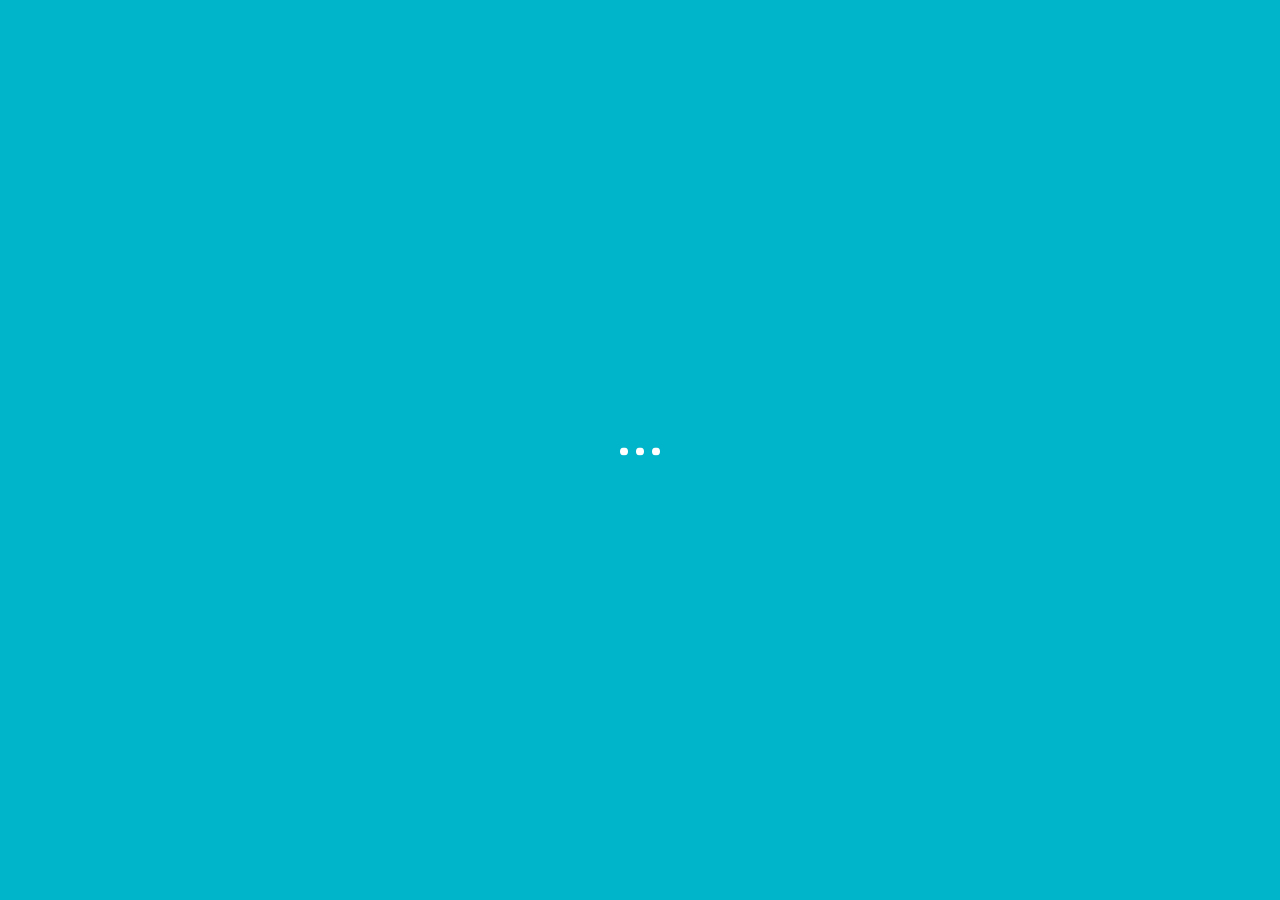
==== commit 14505f97: "re" ====
--- a/all-projects.html
+++ b/all-projects.html
@@ -6,7 +6,7 @@
     <meta http-equiv="X-UA-Compatible" content="IE=edge">
     <meta name="viewport" content="width=device-width, initial-scale=1, maximum-scale=1, user-scalable=no"/>
 
-    <title>Atail &#8211; Unique portfolio solution for creatives</title>
+    <title>PENTABREED &#8211; Portfolio</title>
 
     <link href="https://fonts.googleapis.com/css?family=Hind:300,400%7CMontserrat:400,700" rel="stylesheet" media="all">
     <link rel='stylesheet' href='css/icons.css' type='text/css' media='all'/>
@@ -65,25 +65,25 @@
                 </div>
                 <ol id="menu-menu-1" class="nav-list">
                     <li class="menu-item  current-menu-item col-xs-2 ">
-                        <a href="index.html"><span>Projects</span></a>
-                    </li>
-                    <li class="menu-item col-xs-2 ">
-                        <a href="about.html"><span>About</span></a>
+                        <a href="all-projects.html"><span>Projects</span></a>
+                    </li>
+                    <li class="menu-item col-xs-2 ">
+                        <a href="about.zhtml"><span>About</span></a>
                     </li>
                     <li class="menu-item  col-xs-2 ">
-                        <a href="team.html"><span>Team</span></a>
-                    </li>
-                    <li class="menu-item col-xs-2 ">
-                        <a href="services.html"><span>Services</span></a>
-                    </li>
-                    <li class="menu-item col-xs-2 ">
-                        <a href="contact.html"><span>Contact</span></a>
-                    </li>
-                    <li class="menu-item col-xs-2 ">
-                        <a href="blog.html"><span>Blog</span></a>
-                    </li>
-                    <li class="menu-item col-xs-2 ">
-                        <a href="typography.html"><span>Typography</span></a>
+                        <a href="team.zhtml"><span>Team</span></a>
+                    </li>
+                    <li class="menu-item col-xs-2 ">
+                        <a href="services.zhtml"><span>Services</span></a>
+                    </li>
+                    <li class="menu-item col-xs-2 ">
+                        <a href="contact.zhtml"><span>Contact</span></a>
+                    </li>
+                    <li class="menu-item col-xs-2 ">
+                        <a href="blog.zhtml"><span>Blog</span></a>
+                    </li>
+                    <li class="menu-item col-xs-2 ">
+                        <a href="typography.zhtml"><span>Typography</span></a>
                     </li>
                 </ol>
             </nav>
@@ -96,142 +96,142 @@
 
             <div class="row all-atail-projects-wrapper">
 
-                <div class="col-md-10 col-xs-8 no-padding">
-                    <div class="all-atail-projects row-col-10">
-
-                        <div class="row-col-10 all-atail-projects-single" data-categories="cat-10 cat-5">
-                            <div class="col-md-4 col-md-push-2 no-padding all-atail-projects-article col-xs-10 col-sm-6">
-                                <article>
-                                    <h2>
-                                        <a href="projects/Chinese-girl-posing.html">
-                                            Chinese girl posing
-                                        </a>
-                                    </h2>
-                                    <a class="open-full-post" data-post="post-70"
-                                       href="projects/Chinese-girl-posing.html">
-                                        <span>Show Case</span>
-                                    </a>
-                                </article>
-                            </div>
-                            <div class="col-md-4 no-padding all-atail-projects-img col-xs-10 col-sm-4">
-                                <img width="500" height="350"
-                                     src="img/project-preview/Chinese-girl-posing.jpeg"
-                                     alt="Chinese-girl-posing"/>
-                            </div>
-                        </div>
-
-                        <div class="row-col-10 all-atail-projects-single" data-categories="cat-5 cat-12">
-                            <div class="col-md-4 col-md-push-2 no-padding all-atail-projects-article col-xs-10 col-sm-6">
-                                <article>
-                                    <h2>
-                                        <a href="projects/Contrast-portrait-photo.html">
-                                            Contrast portrait photo
-                                        </a>
-                                    </h2>
-                                    <a class="open-full-post" data-post="post-70"
-                                       href="projects/Contrast-portrait-photo.html">
-                                        <span>Show Case</span>
-                                    </a>
-                                </article>
-                            </div>
-                            <div class="col-md-4 no-padding all-atail-projects-img col-xs-10 col-sm-4">
-                                <img width="500" height="350"
-                                     src="img/project-preview/Contrast-portrait-photo.jpg"
-                                     alt="Contrast-portrait-photo"/>
-                            </div>
-                        </div>
-
-                        <div class="row-col-10 all-atail-projects-single" data-categories="cat-10">
-                            <div class="col-md-4 col-md-push-2 no-padding all-atail-projects-article col-xs-10 col-sm-6">
-                                <article>
-                                    <h2>
-                                        <a href="projects/Male-jeans-photoset.html">
-                                            Male jeans photoset
-                                        </a>
-                                    </h2>
-                                    <a class="open-full-post" data-post="post-70"
-                                       href="projects/Male-jeans-photoset.html">
-                                        <span>Show Case</span>
-                                    </a>
-                                </article>
-                            </div>
-                            <div class="col-md-4 no-padding all-atail-projects-img col-xs-10 col-sm-4">
-                                <img width="500" height="350"
-                                     src="img/project-preview/Male-jeans-photoset.jpg"
-                                     alt="Male-jeans-photoset"/>
-                            </div>
-                        </div>
-
-                        <div class="row-col-10 all-atail-projects-single" data-categories="cat-11 cat-12">
-                            <div class="col-md-4 col-md-push-2 no-padding all-atail-projects-article col-xs-10 col-sm-6">
-                                <article>
-                                    <h2>
-                                        <a href="projects/Bard-bags-collection.html">
-                                            Bard bags collection
-                                        </a>
-                                    </h2>
-                                    <a class="open-full-post" data-post="post-70"
-                                       href="projects/Bard-bags-collection.html">
-                                        <span>Show Case</span>
-                                    </a>
-                                </article>
-                            </div>
-                            <div class="col-md-4 no-padding all-atail-projects-img col-xs-10 col-sm-4">
-                                <img width="500" height="350"
-                                     src="img/project-preview/Bard-bags-collection.jpeg"
-                                     alt="Bard-bags-collection"/>
-                            </div>
-                        </div>
-
-                        <div class="row-col-10 all-atail-projects-single" data-categories="cat-5 cat-12">
-                            <div class="col-md-4 col-md-push-2 no-padding all-atail-projects-article col-xs-10 col-sm-6">
-                                <article>
-                                    <h2>
-                                        <a href="projects/Hall's-magazine-cover.html">
-                                            Hall's magazine cover
-                                        </a>
-                                    </h2>
-                                    <a class="open-full-post" data-post="post-70"
-                                       href="projects/Hall's-magazine-cover.html">
-                                        <span>Show Case</span>
-                                    </a>
-                                </article>
-                            </div>
-                            <div class="col-md-4 no-padding all-atail-projects-img col-xs-10 col-sm-4">
-                                <img width="500" height="350"
-                                     src="img/project-preview/Hall's-magazine-cover.jpg"
-                                     alt="Hall's magazine cover"/>
-                            </div>
-                        </div>
-
-                    </div>
-                </div>
-
-                <div class="all-atail-projects-category col-md-2 col-xs-4">
-                    <div class="all-atail-projects-category-wrapper">
-                        <div class="all-atail-projects-category-table">
-                            <ul class="no-list">
-                                <li>
-                                    <a href="#" class="active" data-action="show-category" data-category="cat-all">All</a>
-                                </li>
-                                <li>
-                                    <a href="#" data-action="show-category" data-category="cat-12">Portrait</a>
-                                </li>
-                                <li>
-                                    <a href="#" data-action="show-category" data-category="cat-5">Stock photo</a>
-                                </li>
-                                <li>
-                                    <a href="#" data-action="show-category" data-category="cat-10">Advertising</a>
-                                </li>
-                                <li>
-                                    <a href="#" data-action="show-category" data-category="cat-11">Fashion</a>
-                                </li>
-                            </ul>
-                        </div>
-                    </div>
-                </div>
-
-            </div>
+    <div class="col-md-10 col-xs-8 no-padding">
+        <div class="all-atail-projects row-col-10">
+
+            <div class="row-col-10 all-atail-projects-single" data-categories="cat-10 cat-5">
+                <div class="col-md-4 col-md-push-2 no-padding all-atail-projects-article col-xs-10 col-sm-6">
+                    <article>
+                        <h2>
+                            <a href="projects/1_grandeur.html" target = "_blank">
+                                Grandeur Viral Film
+                            </a>
+                        </h2>
+                        <a class="open-full-post" data-post="post-70"
+                           href="projects/1_grandeur.html" target = "_blank">
+                            <span>Show Case</span>
+                        </a>
+                    </article>
+                </div>
+                <div class="col-md-4 no-padding all-atail-projects-img col-xs-10 col-sm-4">
+                    <img width="500" height="350"
+                         src="img/project-preview/1_pr_ad_grandeur.jpg"
+                         alt="Chinese-girl-posing"/>
+                </div>
+            </div>
+
+            <div class="row-col-10 all-atail-projects-single" data-categories="cat-5 cat-12">
+                <div class="col-md-4 col-md-push-2 no-padding all-atail-projects-article col-xs-10 col-sm-6">
+                    <article>
+                        <h2>
+                            <a href="projects/2_hpoint.html" target = "_blank">
+                                H.Point Viral Film
+                            </a>
+                        </h2>
+                        <a class="open-full-post" data-post="post-70"
+                           href="projects/2_hpoint.html" target = "_blank">
+                            <span>Show Case</span>
+                        </a>
+                    </article>
+                </div>
+                <div class="col-md-4 no-padding all-atail-projects-img col-xs-10 col-sm-4">
+                    <img width="500" height="350"
+                         src="img/project-preview/2_pr_ad_hpoint.jpg"
+                         alt="Contrast-portrait-photo"/>
+                </div>
+            </div>
+
+            <div class="row-col-10 all-atail-projects-single" data-categories="cat-10">
+                <div class="col-md-4 col-md-push-2 no-padding all-atail-projects-article col-xs-10 col-sm-6">
+                    <article>
+                        <h2>
+                            <a href="projects/" target = "_blank">
+                                Zaps Viral Film
+                            </a>
+                        </h2>
+                        <a class="open-full-post" data-post="post-70"
+                           href="projects/" target = "_blank">
+                            <span>Show Case</span>
+                        </a>
+                    </article>
+                </div>
+                <div class="col-md-4 no-padding all-atail-projects-img col-xs-10 col-sm-4">
+                    <img width="500" height="350"
+                         src="img/project-preview/3_pr_ad_jobs.jpg"
+                         alt="Male-jeans-photoset"/>
+                </div>
+            </div>
+
+            <div class="row-col-10 all-atail-projects-single" data-categories="cat-11 cat-12">
+                <div class="col-md-4 col-md-push-2 no-padding all-atail-projects-article col-xs-10 col-sm-6">
+                    <article>
+                        <h2>
+                            <a href="projects/" target = "_blank">
+                                EBS Viral Film
+                            </a>
+                        </h2>
+                        <a class="open-full-post" data-post="post-70"
+                           href="projects/" target = "_blank">
+                            <span>Show Case</span>
+                        </a>
+                    </article>
+                </div>
+                <div class="col-md-4 no-padding all-atail-projects-img col-xs-10 col-sm-4">
+                    <img width="500" height="350"
+                         src="img/project-preview/4_pr_ad_ebs.jpg"
+                         alt="Bard-bags-collection"/>
+                </div>
+            </div>
+
+            <div class="row-col-10 all-atail-projects-single" data-categories="cat-5 cat-12">
+                <div class="col-md-4 col-md-push-2 no-padding all-atail-projects-article col-xs-10 col-sm-6">
+                    <article>
+                        <h2>
+                            <a href="projects/" target = "_blank">
+                                SKT Viral Film
+                            </a>
+                        </h2>
+                        <a class="open-full-post" data-post="post-70"
+                           href="projects/" target = "_blank">
+                            <span>Show Case</span>
+                        </a>
+                    </article>
+                </div>
+                <div class="col-md-4 no-padding all-atail-projects-img col-xs-10 col-sm-4">
+                    <img width="500" height="350"
+                         src="img/project-preview/5_pr_ad_sktelecom.jpg"
+                         alt="Hall's magazine cover"/>
+                </div>
+            </div>
+
+        </div>
+    </div>
+
+    <div class="all-atail-projects-category col-md-2 col-xs-4">
+        <div class="all-atail-projects-category-wrapper">
+            <div class="all-atail-projects-category-table">
+                <ul class="no-list">
+                    <li>
+                        <a href="#" class="active" data-action="show-category" data-category="cat-all">All</a>
+                    </li>
+                    <li>
+                        <a href="#" data-action="show-category" data-category="cat-12">Advertising</a>
+                    </li>
+                    <li>
+                        <a href="#" data-action="show-category" data-category="cat-5">Digital Media</a>
+                    </li>
+                    <li>
+                        <a href="#" data-action="show-category" data-category="cat-10">Branding</a>
+                    </li>
+                    <li>
+                        <a href="#" data-action="show-category" data-category="cat-11">Immersive Media</a>
+                    </li>
+                </ul>
+            </div>
+        </div>
+    </div>
+
+</div>
 
         </div> <!-- main-scroll -->
 
@@ -250,10 +250,10 @@
         <div class=" container-fluid ">
             <div class="left-side">
                 <div class="side-content">
-                    <a href="https://www.facebook.com/ItemBridge"> Facebook </a>
-                    <a href="https://twitter.com/Itembridge"> Twitter </a>
-                    <a href="https://instagram.com/itembridge/"> Instagram </a>
-                    <a href="https://www.behance.net/itembridge"> Behance </a>
+                    <a href="https://www.facebook.com/pentabreed"> Facebook </a>
+                    <a href="https://www.youtube.com/user/PENTABREEDkorea"> Youtube </a>
+                    <a href="http://www.bbuullzz.com/"> Bbuullzz </a>
+                    <a href="http://ebazar.kr/"> ebazar </a>
                 </div>
             </div>
 
--- a/css/main.css
+++ b/css/main.css
@@ -5669,7 +5669,7 @@
 }
 
 .page-numbers.current {
-  color: #1957f3;
+  color: #00b5c9;
 }
 
 .blog-promo-box {
@@ -6707,7 +6707,7 @@
     -webkit-transform: translate(50%, 100%);
             transform: translate(50%, 100%);
     opacity: 0;
-    background-color: #1957f3;
+    background-color: #00b5c9;
   }
   .atail-header-opened nav, .atail-header-opened
   nav.row {
@@ -7206,7 +7206,7 @@
 
 @media (min-width: 992px) {
   .nav-list > li > a:hover {
-    color: #1957f3;
+    color: #00b5c9;
   }
 }
 
@@ -7214,7 +7214,7 @@
   .nav-list > li:hover.menu-item-has-children {
     -webkit-transition: background-color 0s linear .1s;
     transition: background-color 0s linear .1s;
-    background-color: #1957f3;
+    background-color: #00b5c9;
   }
 }
 
@@ -7253,7 +7253,7 @@
     -webkit-transform: translateY(-200%);
             transform: translateY(-200%);
     opacity: 1;
-    background-color: #1957f3;
+    background-color: #00b5c9;
   }
   .nav-list > li > ul li {
     -webkit-transition: opacity 0.2s ease;
@@ -8369,7 +8369,7 @@
   height: 100%;
   -webkit-transition: width .6s ease;
   transition: width .6s ease;
-  background-color: blue;
+  background-color: #00b5c9;
   -webkit-backface-visibility: hidden;
           backface-visibility: hidden;
 }
@@ -8436,7 +8436,7 @@
   margin: 0 2px;
   border: 1px solid transparent;
   border-radius: 50%;
-  background-color: blue;
+  background-color: #00b5c9;
 }
 
 .atail-dot.start-animation {
@@ -9192,11 +9192,11 @@
 }
 
 .all-atail-projects-category ul a:hover {
-  color: #1957f3;
+  color: #00b5c9;
 }
 
 .all-atail-projects-category ul a.active {
-  color: #1957f3;
+  color: #00b5c9;
 }
 
 .all-atail-projects > div > div {
@@ -11982,7 +11982,7 @@
     color: #4d4f54;
   }
   .sides a:hover {
-    color: #1957f3;
+    color: #00b5c9;
   }
 }
 
@@ -12391,7 +12391,7 @@
   left: 0;
   width: 100%;
   height: 100%;
-  background-color: #1957f3;
+  background-color: #00b5c9;
   border-right: 1px solid #edf5f8;
   opacity: .8;
   z-index: -1;
--- a/css/setting.css
+++ b/css/setting.css
@@ -33,13 +33,13 @@
     background-color: #FFF;
 }
 
-th, .tagcloud a, input, label, button, input, textarea, a.button, select, a, .project-count, .blog-date, .blog-category-link, .atail-post-comments-title, .atail-proj-date-text, .atail-proj-date-value, .post-content-footer-title, .small-title, .widget_archive, .widget_categories, .atail-multitext, .atail-multitext-text, .blog-author, .page-numbers, figure .description-title, .project-preview-arrow span, ol li:before, nav:before, nav.row:before, ol ul li:before, .atail-widget-heading {
+a, th, .tagcloud a, input, label, button, input, textarea, a.button, select, .project-count, .blog-date, .blog-category-link, .atail-proj-date-text, .atail-proj-date-value, .post-content-footer-title, .small-title, .widget_archive, .widget_categories, .atail-multitext, .atail-multitext-text, .blog-author, .page-numbers, figure .description-title, .project-preview-arrow span, ol li:before, nav:before, nav.row:before, ol ul li:before, .atail-widget-heading {
     font-family: 'Montserrat', "sans-serif";
     font-style: normal;
     font-weight: 700;
 }
 
-h1, h2, h3, h4, h5, h6 {
+h1, h2, h3, h4, h5, h6, .atail-post-comments-title {
     font-family: 'Noto Sans KR', sans-serif;
     font-style: normal;
     font-weight: 700;
@@ -62,7 +62,7 @@
 }
 
 h4 {
-    letter-spacing: -0.85px;
+    letter-spacing: -3px;
 }
 
 h5 {
@@ -91,7 +91,7 @@
 }
 
 .atail-slider h1 a:hover, .atail-slider-item .blog-author span:hover, .atail-slider-item .blog-date span:hover, a:hover, .side-content a:hover, .blog-category a:hover, a.blog-date:hover, .content-info-date a:hover, .post-content-info > a.blog-category-link:hover, .post-content-likes .blog-count-likes:hover, .post-content-tags a[rel="tag"]:hover, .post-sidebar .widget li a:hover {
-    color: #1957f3;
+    color: #00b5c9;
 }
 
 .comment-navigation > h2,
@@ -120,7 +120,7 @@
     }
 
     .nav-list > li > a:hover span:last-child, .nav-list > li.current-menu-item > a > span:last-child {
-        color: #1957f3;
+        color: #00b5c9;
     }
 
     .nav-list > li > a > .nav-list-counter {
@@ -194,7 +194,7 @@
 }
 
 .atail-team-follow a:hover {
-    color: #1957f3;
+    color: #00b5c9;
 }
 
 .atail-post-comments-wrapper:before {
@@ -270,7 +270,7 @@
 }
 
 a.button:link, button, input[type^="submit"], input[type^="button"], button:not([data-action^="close-nav"]) {
-    background-color: #1957f3;
+    background-color: #00b5c9;
     color: #FFF;
 }
 
@@ -333,8 +333,8 @@
 }
 
 .tagcloud a {
-    border-color: #1957f3;
-    color: #1957f3;
+    border-color: #00b5c9;
+    color: #00b5c9;
 }
 
 .atail-dark-footer .tagcloud a {
@@ -343,17 +343,17 @@
 }
 
 .atail-dark-footer .tagcloud a:hover {
-    background-color: #1957f3;
-    border-color: #1957f3;
+    background-color: #00b5c9;
+    border-color: #00b5c9;
 }
 
 .tagcloud a:hover {
-    background-color: #1957f3;
-    border-color: #1957f3;
+    background-color: #00b5c9;
+    border-color: #00b5c9;
 }
 
 #today {
-    background-color: #1957f3;
+    background-color: #00b5c9;
     color: #FFF;
 }
 
@@ -527,7 +527,7 @@
 }
 
 .preview-article-header > h2 > a:hover {
-    color: #1957f3;
+    color: #00b5c9;
 }
 .recentcomments a {
     display: inline !important;
